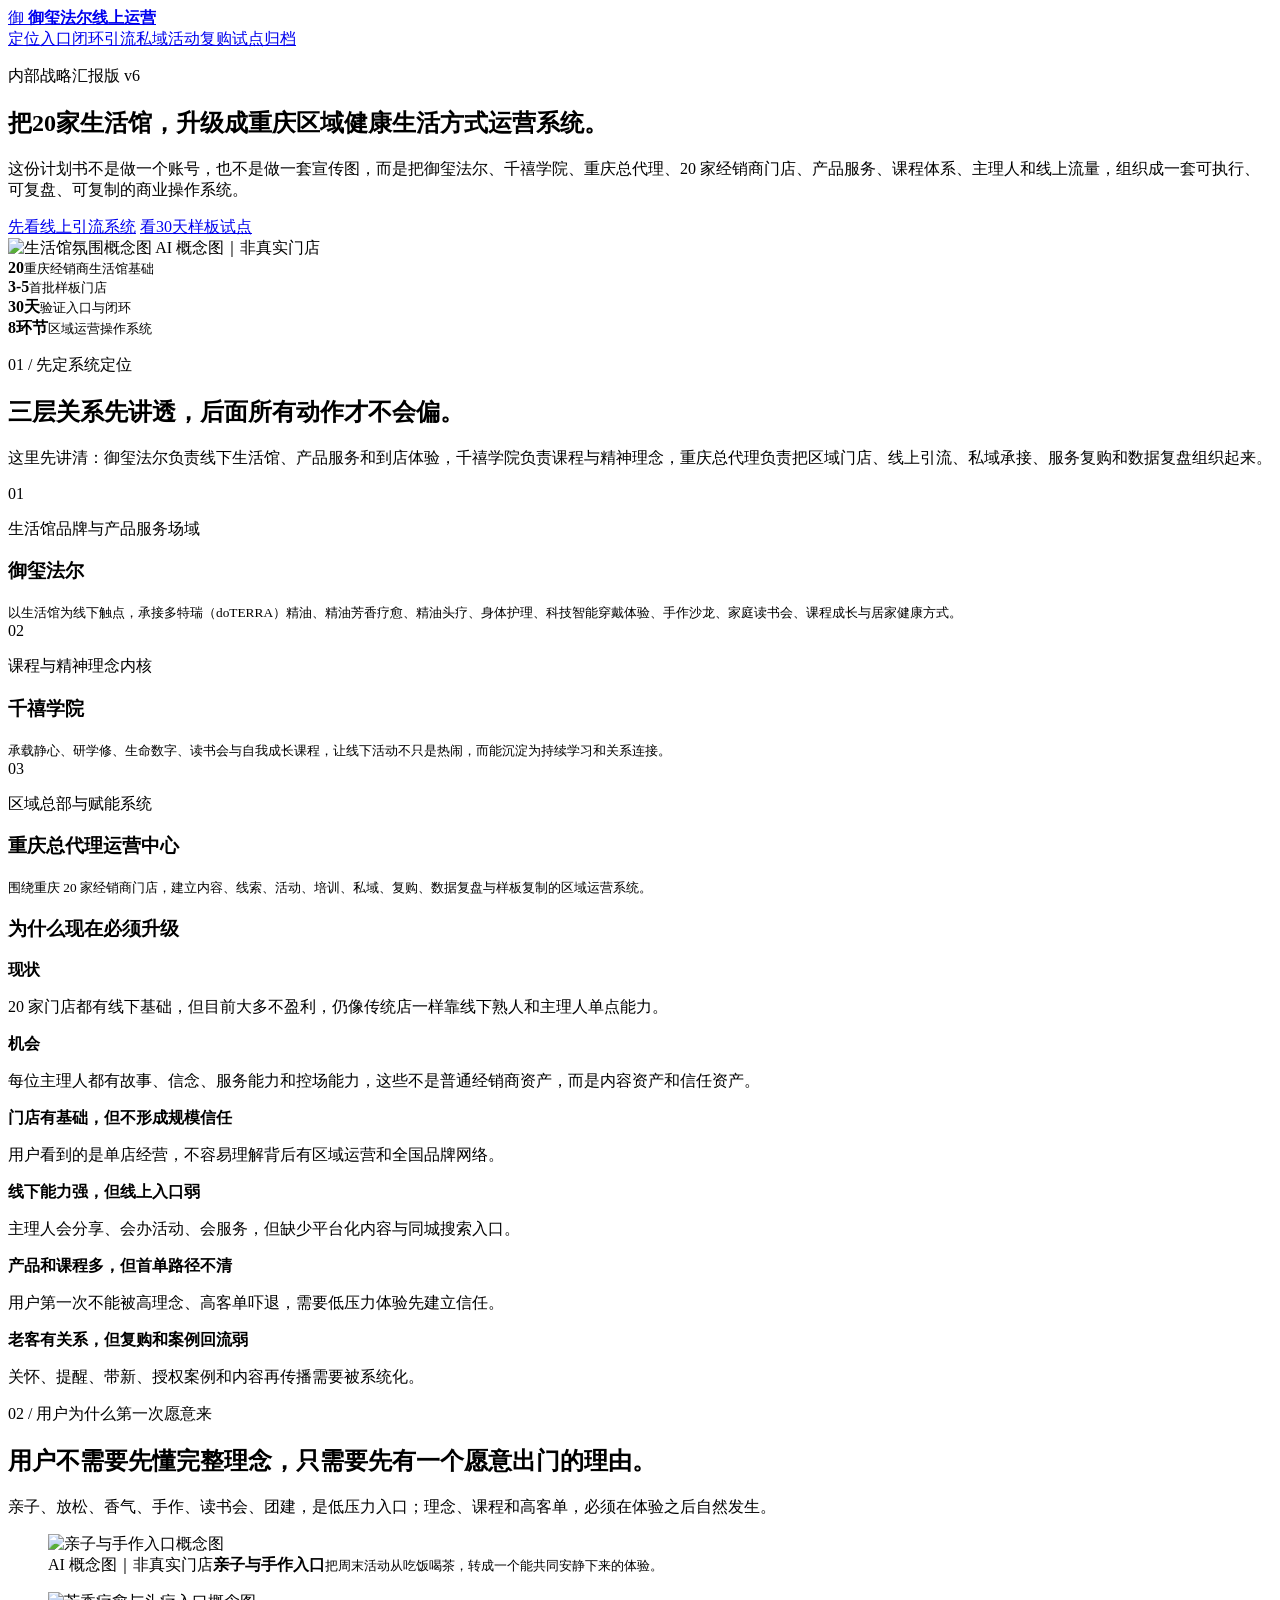
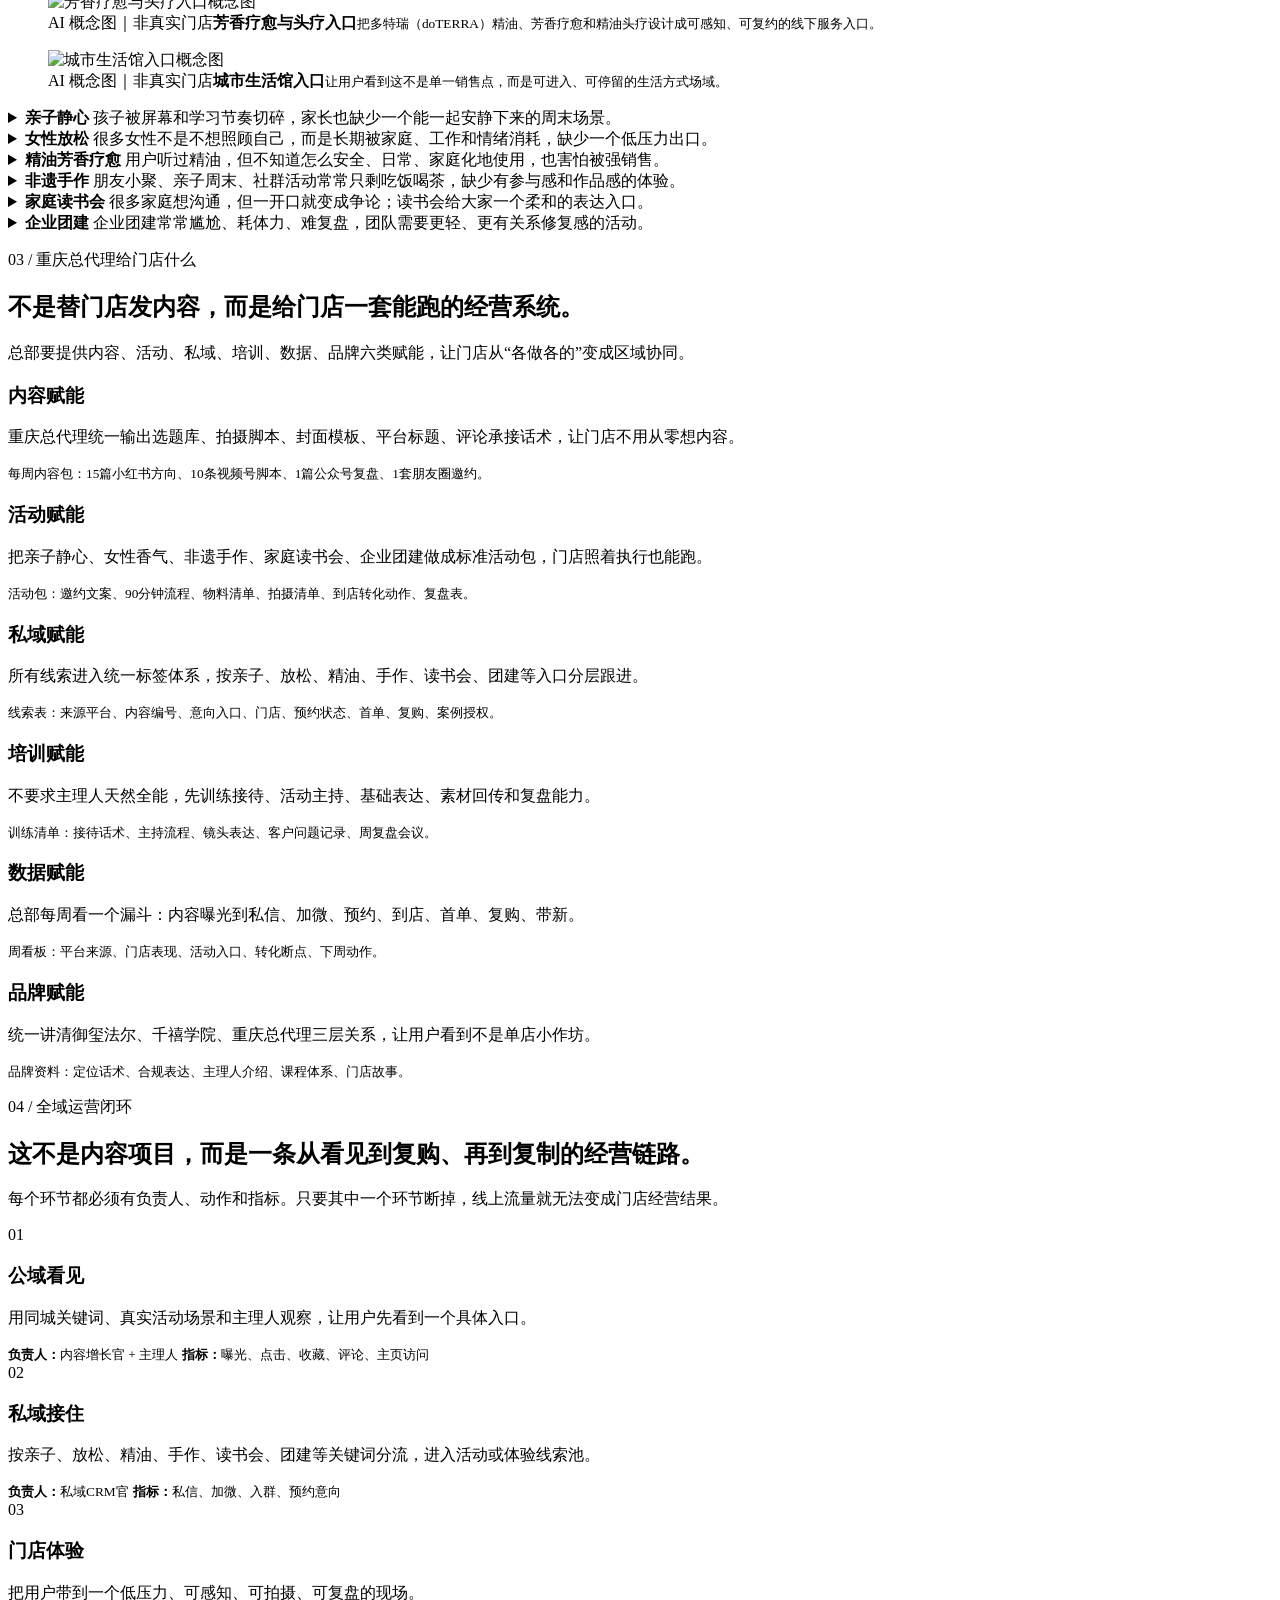
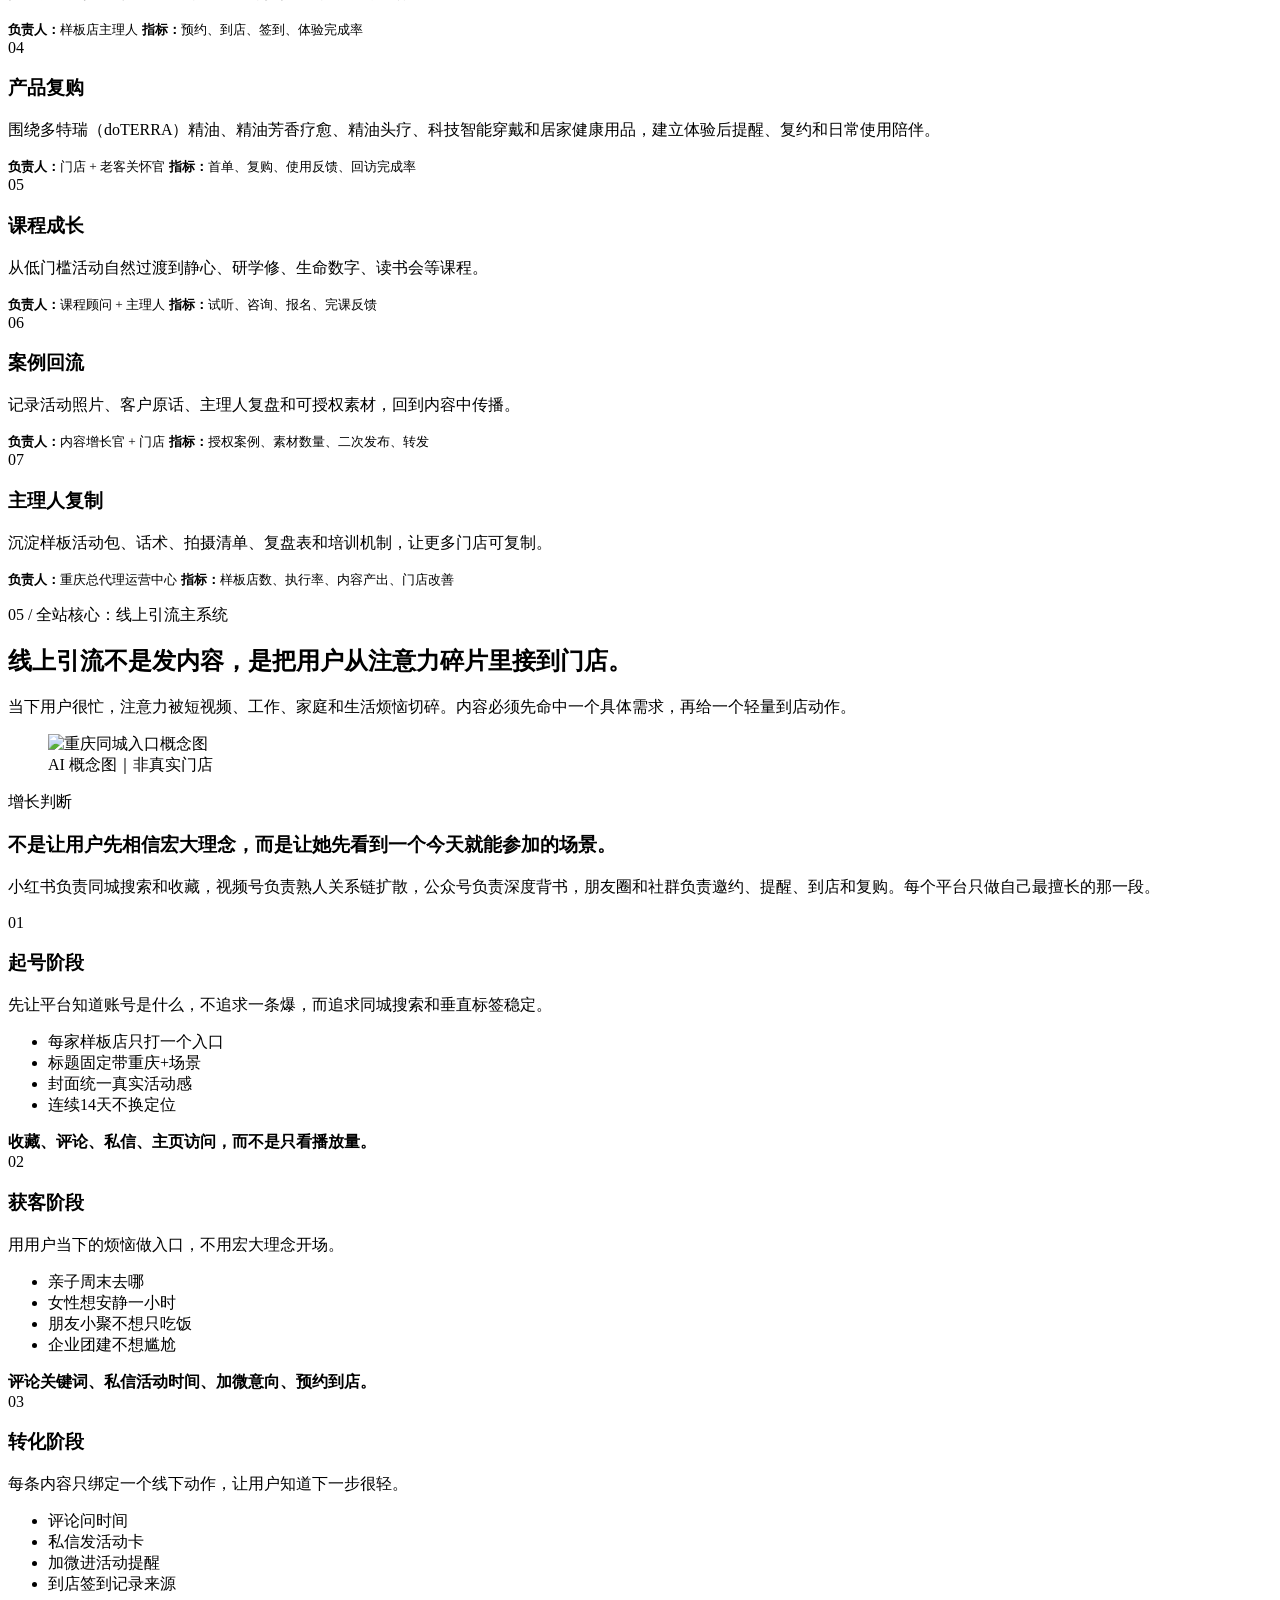
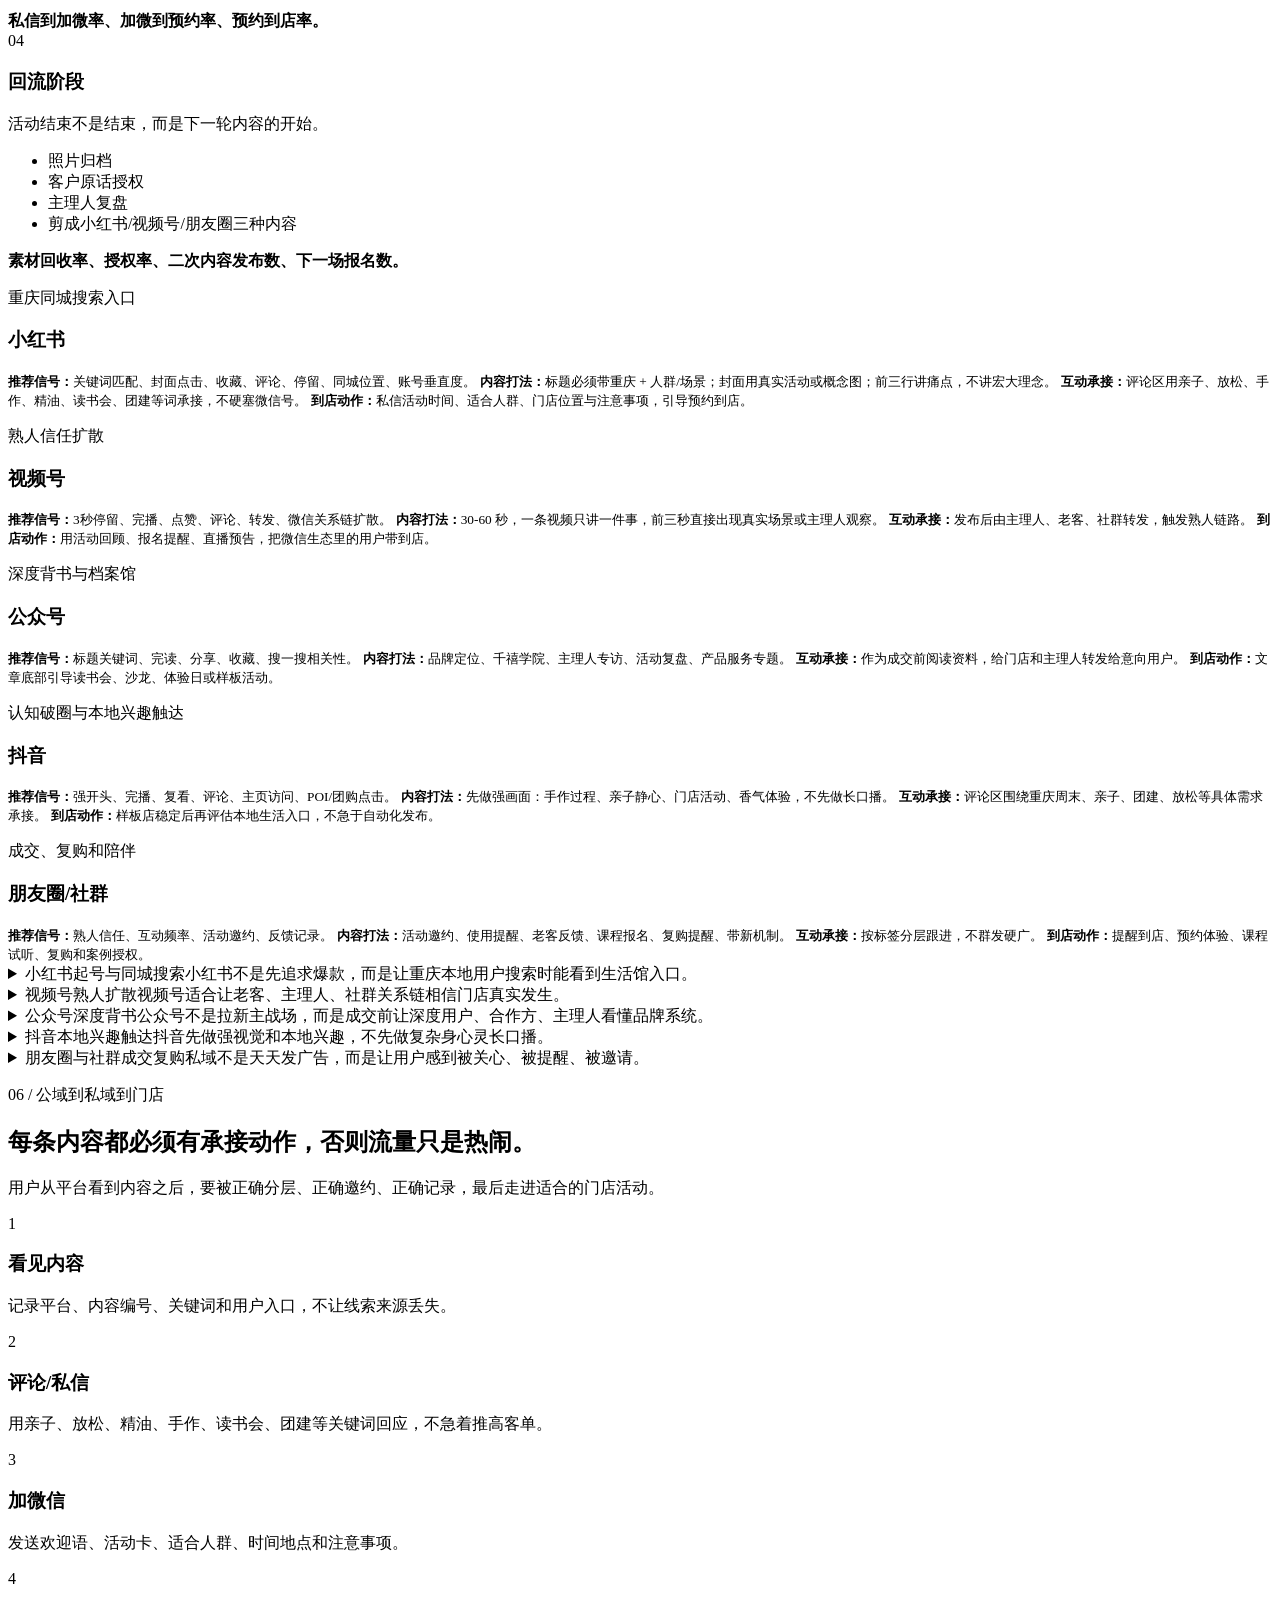
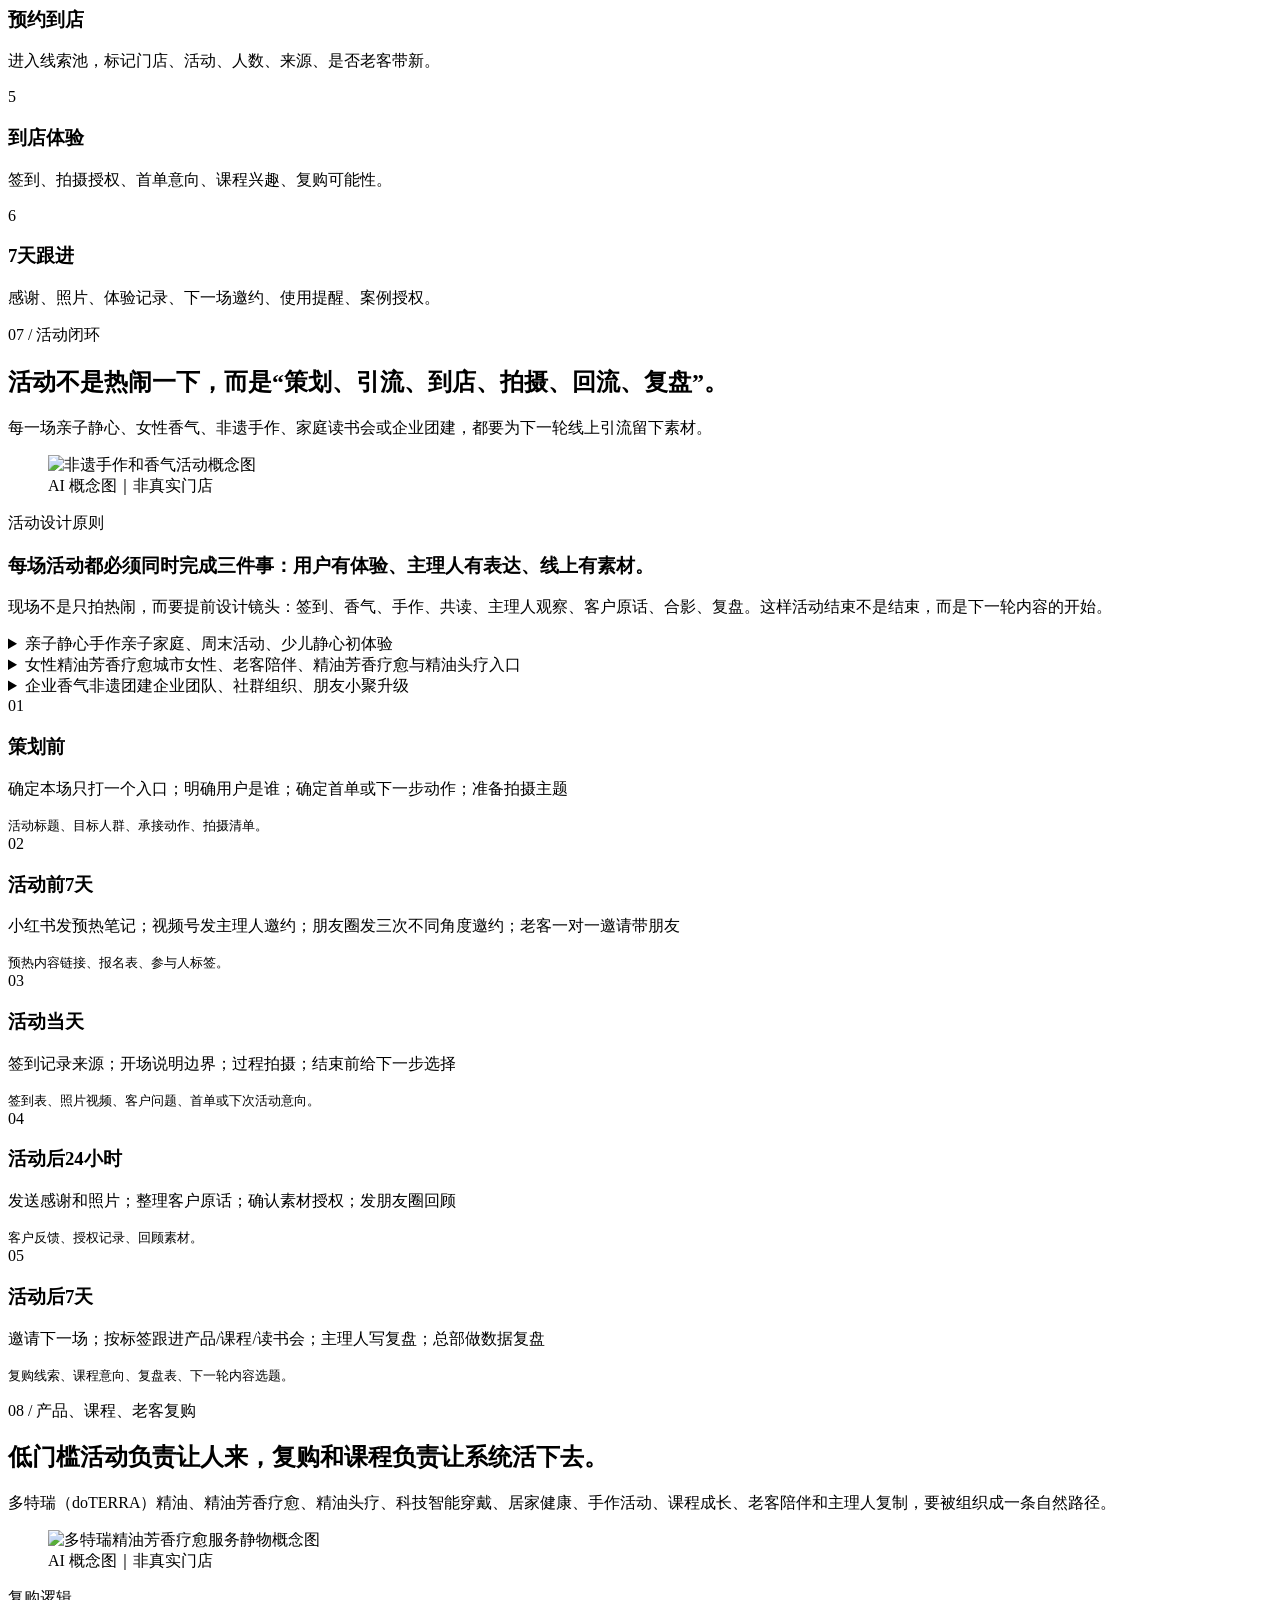
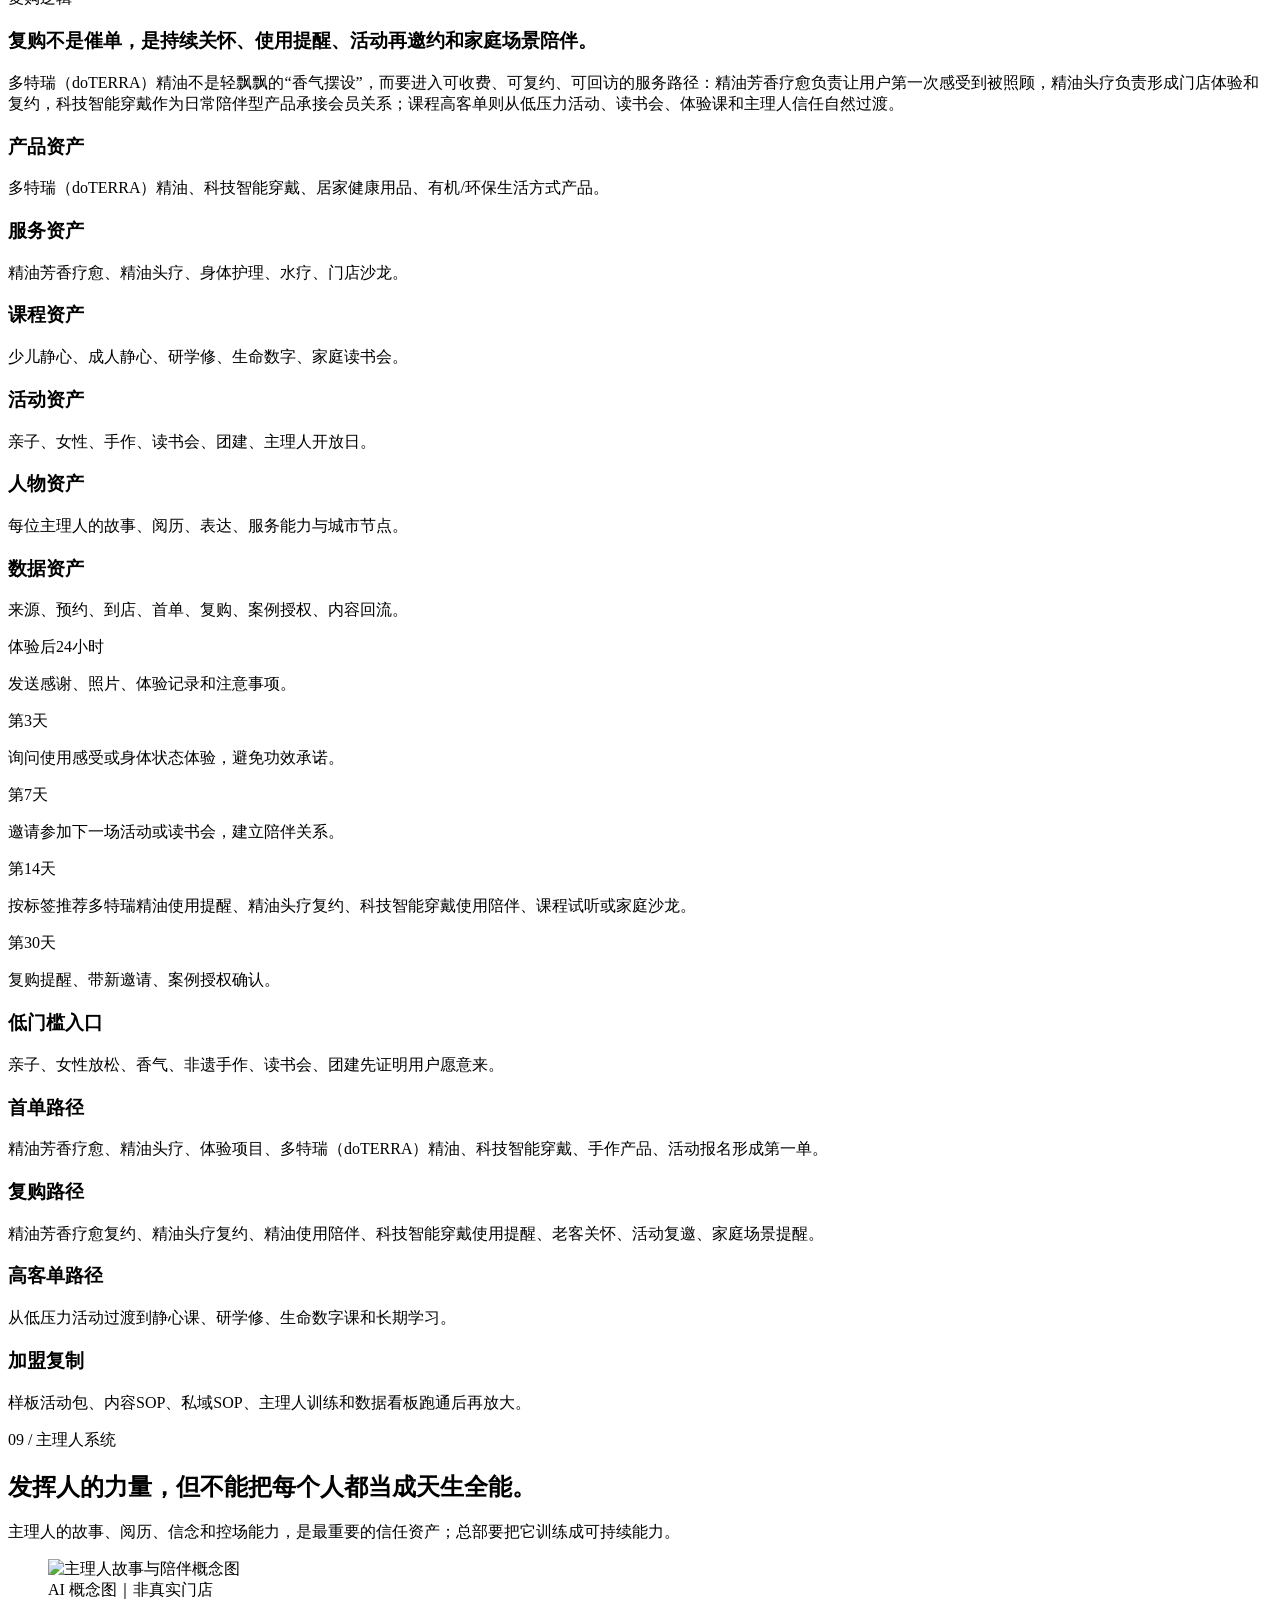
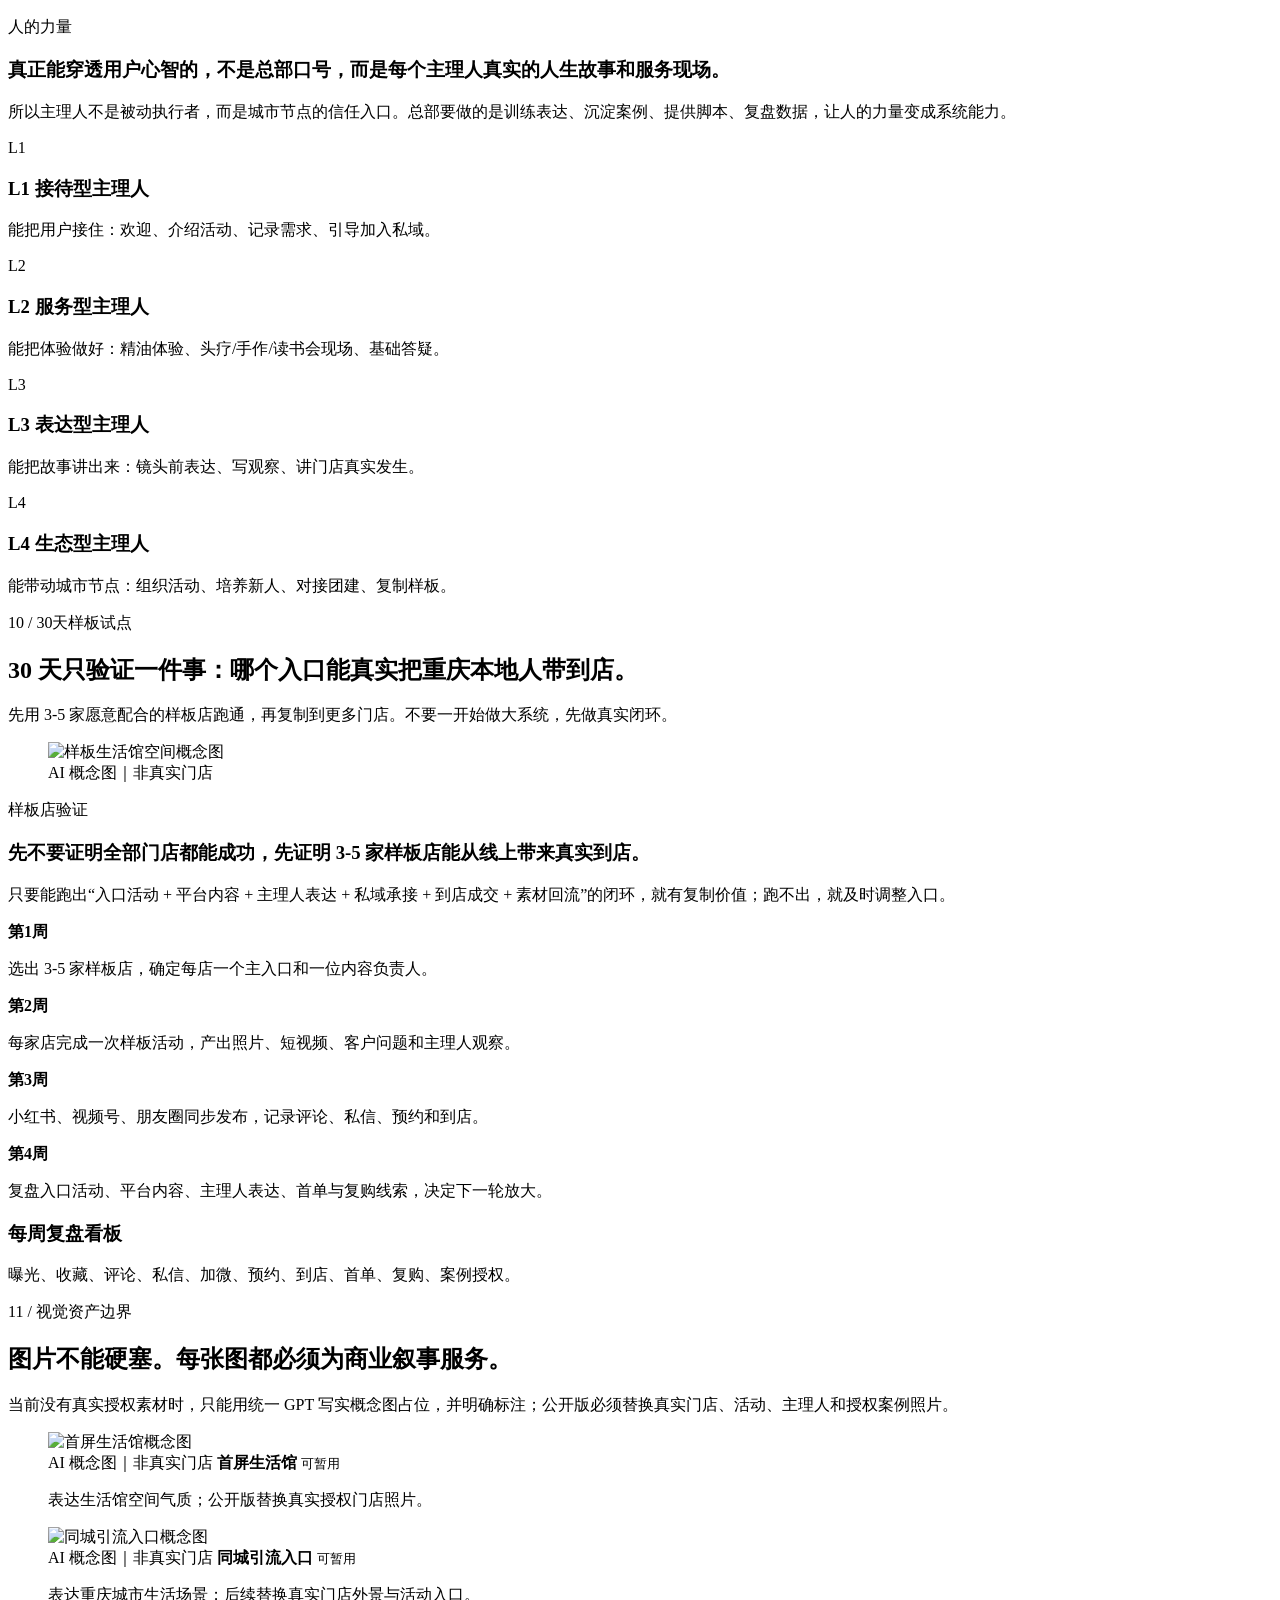
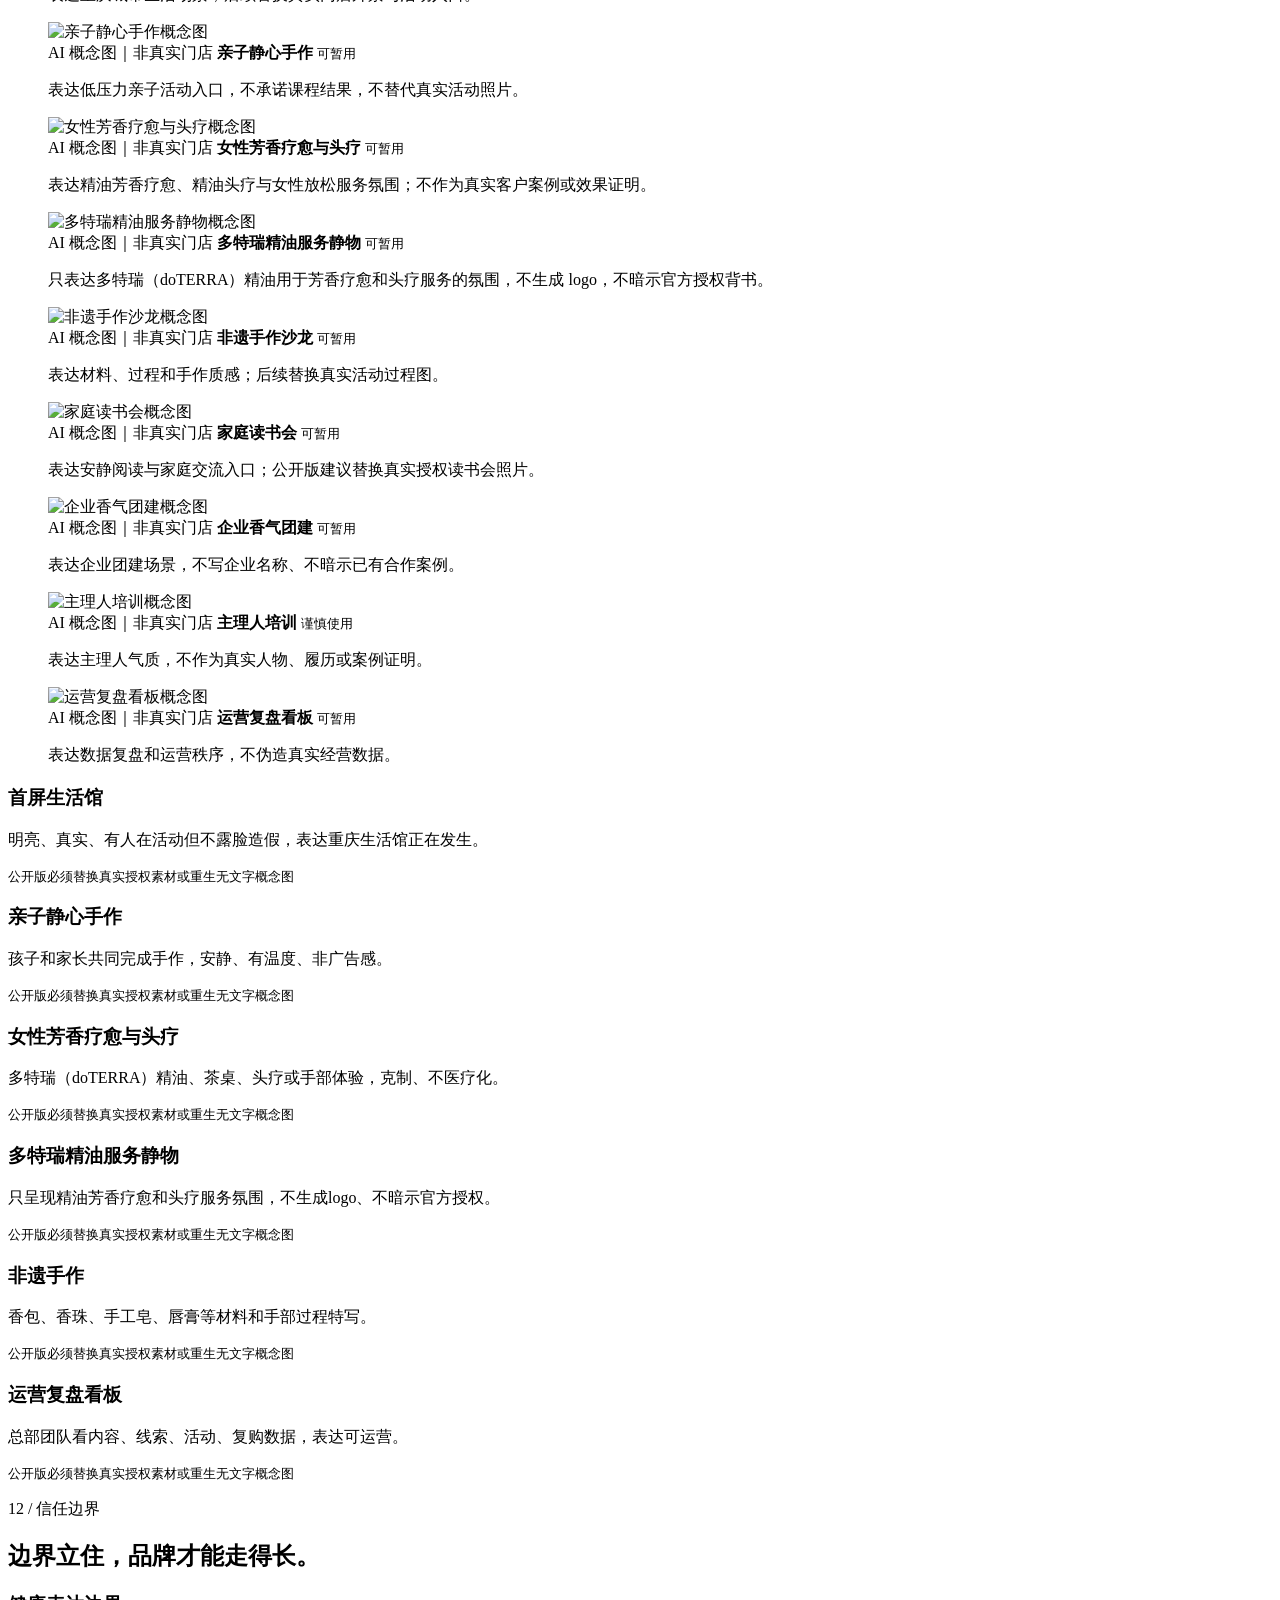
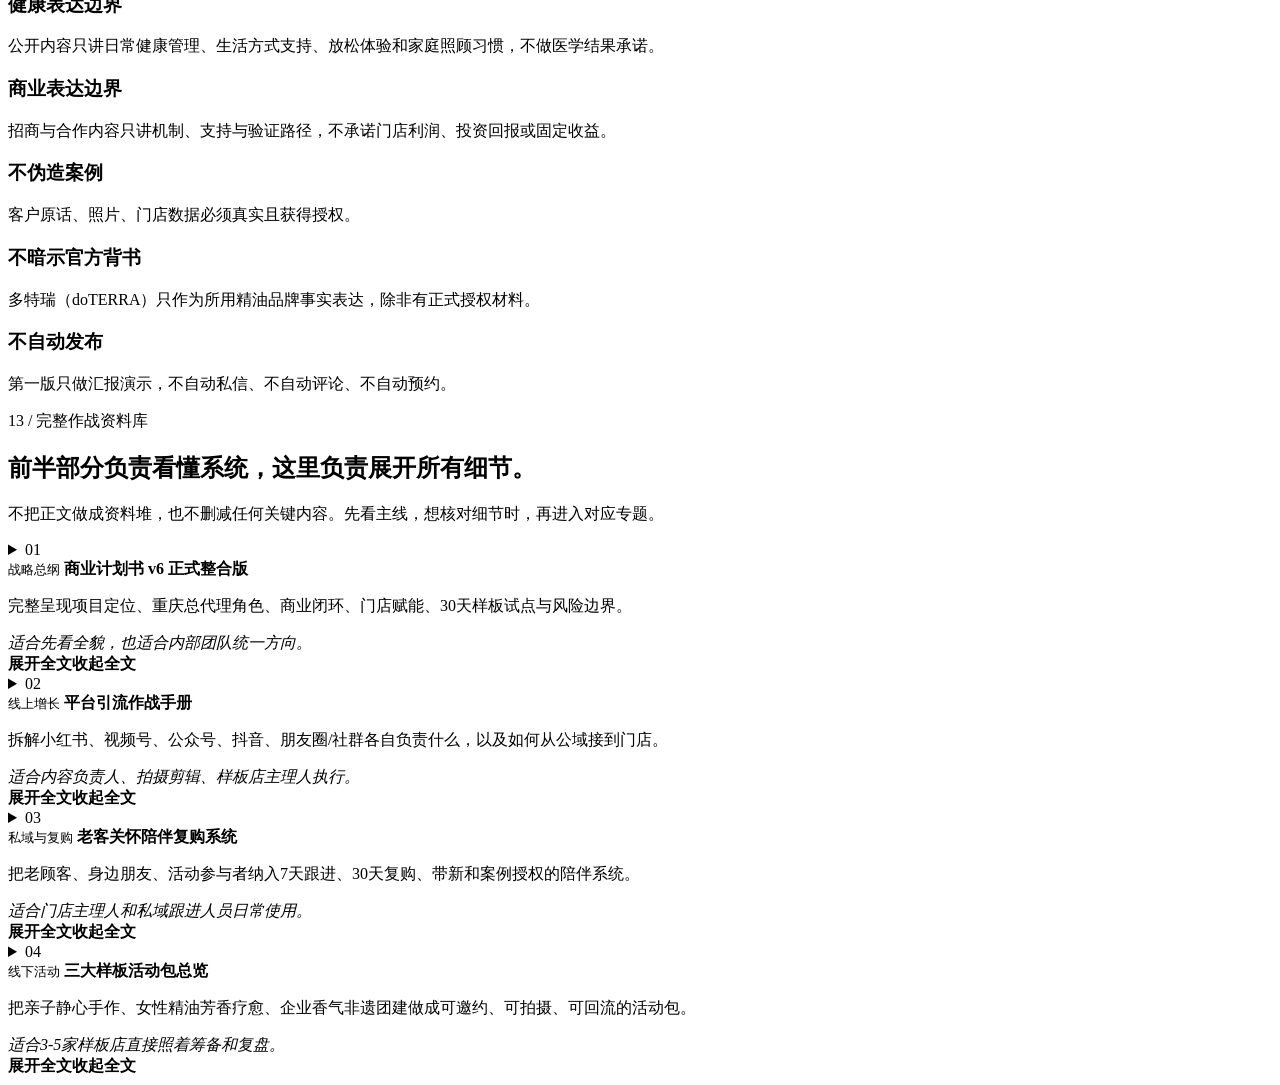
==== index.html @ 84f2cb1f "Deploy yuxifae online ops site" ====
<!DOCTYPE html><html lang="zh-CN"> <head><meta charset="utf-8"><meta name="viewport" content="width=device-width, initial-scale=1"><title>御玺法尔线上运营｜网站式商业计划书 v6</title><meta name="description" content="御玺法尔线上运营网站式商业计划书 v6：重庆总代理门店赋能、线上引流、私域承接、门店体验、服务复购与30天样板试点。"><link rel="stylesheet" href="/yuxifae-online-ops-site/_astro/index.DEq4OE5S.css"></head> <body class="v6"> <header class="v6-nav"> <a class="v6-logo" href="#top"> <span>御</span> <strong>御玺法尔线上运营</strong> </a> <nav> <a href="#position">定位</a><a href="#entry">入口</a><a href="#loop">闭环</a><a href="#growth">引流</a><a href="#private">私域</a><a href="#activity">活动</a><a href="#repurchase">复购</a><a href="#pilot">试点</a><a href="#archive">归档</a> </nav> </header> <main id="top"> <section class="v6-hero"> <div class="v6-hero-copy"> <p class="v6-kicker">内部战略汇报版 v6</p> <h1>把20家生活馆，升级成重庆区域健康生活方式运营系统。</h1> <p>
这份计划书不是做一个账号，也不是做一套宣传图，而是把御玺法尔、千禧学院、重庆总代理、20 家经销商门店、产品服务、课程体系、主理人和线上流量，组织成一套可执行、可复盘、可复制的商业操作系统。
</p> <div class="v6-actions"> <a href="#growth">先看线上引流系统</a> <a href="#pilot">看30天样板试点</a> </div> </div> <aside class="v6-hero-visual" aria-label="视觉资产位"> <div class="v6-image-stage"> <img src="/yuxifae-online-ops-site/assets/generated-v7/01-hero-lifehouse.png" alt="生活馆氛围概念图"> <span>AI 概念图｜非真实门店</span> </div> <div class="v6-stats"> <div><strong>20</strong><small>重庆经销商生活馆基础</small></div><div><strong>3-5</strong><small>首批样板门店</small></div><div><strong>30天</strong><small>验证入口与闭环</small></div><div><strong>8环节</strong><small>区域运营操作系统</small></div> </div> </aside> </section> <section class="v6-section v6-system-map" id="position"> <div class="v6-section-head"> <p class="v6-kicker">01 / 先定系统定位</p> <h2>三层关系先讲透，后面所有动作才不会偏。</h2> <p>这里先讲清：御玺法尔负责线下生活馆、产品服务和到店体验，千禧学院负责课程与精神理念，重庆总代理负责把区域门店、线上引流、私域承接、服务复购和数据复盘组织起来。</p> </div> <div class="v6-layer-row"> <article> <span>01</span> <p>生活馆品牌与产品服务场域</p> <h3>御玺法尔</h3> <small>以生活馆为线下触点，承接多特瑞（doTERRA）精油、精油芳香疗愈、精油头疗、身体护理、科技智能穿戴体验、手作沙龙、家庭读书会、课程成长与居家健康方式。</small> </article><article> <span>02</span> <p>课程与精神理念内核</p> <h3>千禧学院</h3> <small>承载静心、研学修、生命数字、读书会与自我成长课程，让线下活动不只是热闹，而能沉淀为持续学习和关系连接。</small> </article><article> <span>03</span> <p>区域总部与赋能系统</p> <h3>重庆总代理运营中心</h3> <small>围绕重庆 20 家经销商门店，建立内容、线索、活动、培训、私域、复购、数据复盘与样板复制的区域运营系统。</small> </article> </div> <div class="v6-problem-grid"> <h3>为什么现在必须升级</h3> <article><strong>现状</strong><p>20 家门店都有线下基础，但目前大多不盈利，仍像传统店一样靠线下熟人和主理人单点能力。</p></article><article><strong>机会</strong><p>每位主理人都有故事、信念、服务能力和控场能力，这些不是普通经销商资产，而是内容资产和信任资产。</p></article> <article><strong>门店有基础，但不形成规模信任</strong><p>用户看到的是单店经营，不容易理解背后有区域运营和全国品牌网络。</p></article><article><strong>线下能力强，但线上入口弱</strong><p>主理人会分享、会办活动、会服务，但缺少平台化内容与同城搜索入口。</p></article><article><strong>产品和课程多，但首单路径不清</strong><p>用户第一次不能被高理念、高客单吓退，需要低压力体验先建立信任。</p></article><article><strong>老客有关系，但复购和案例回流弱</strong><p>关怀、提醒、带新、授权案例和内容再传播需要被系统化。</p></article> </div> </section> <section class="v6-section" id="entry"> <div class="v6-section-head"> <p class="v6-kicker">02 / 用户为什么第一次愿意来</p> <h2>用户不需要先懂完整理念，只需要先有一个愿意出门的理由。</h2> <p>亲子、放松、香气、手作、读书会、团建，是低压力入口；理念、课程和高客单，必须在体验之后自然发生。</p> </div> <div class="v6-visual-strip"> <figure class="v6-concept-card"> <img src="/yuxifae-online-ops-site/assets/generated-v7/03-parent-handwork.png" alt="亲子与手作入口概念图"> <figcaption><span>AI 概念图｜非真实门店</span><strong>亲子与手作入口</strong><small>把周末活动从吃饭喝茶，转成一个能共同安静下来的体验。</small></figcaption> </figure><figure class="v6-concept-card"> <img src="/yuxifae-online-ops-site/assets/generated-v7/04-women-aroma.png" alt="芳香疗愈与头疗入口概念图"> <figcaption><span>AI 概念图｜非真实门店</span><strong>芳香疗愈与头疗入口</strong><small>把多特瑞（doTERRA）精油、芳香疗愈和精油头疗设计成可感知、可复约的线下服务入口。</small></figcaption> </figure><figure class="v6-concept-card"> <img src="/yuxifae-online-ops-site/assets/generated-v7/01-hero-lifehouse.png" alt="城市生活馆入口概念图"> <figcaption><span>AI 概念图｜非真实门店</span><strong>城市生活馆入口</strong><small>让用户看到这不是单一销售点，而是可进入、可停留的生活方式场域。</small></figcaption> </figure> </div> <div class="v6-entry-list"> <details> <summary> <strong>亲子静心</strong> <span>孩子被屏幕和学习节奏切碎，家长也缺少一个能一起安静下来的周末场景。</span> </summary> <div> <p><b>第一次来做什么：</b>90 分钟亲子静心手作或少儿静心体验，不强调理念，先让孩子和家长共同完成一个作品。</p> <p><b>现场体验：</b>静心引导、手作过程、亲子观察、香气氛围、轻分享。</p> <p><b>私域承接：</b>发活动照片、孩子作品记录、下一次亲子活动预告，邀请进入家庭成长小群。</p> <p><b>内容回流：</b>亲子手作过程、孩子安静瞬间、家长一句反馈、主理人的观察。</p> </div> </details><details> <summary> <strong>女性放松</strong> <span>很多女性不是不想照顾自己，而是长期被家庭、工作和情绪消耗，缺少一个低压力出口。</span> </summary> <div> <p><b>第一次来做什么：</b>女性精油芳香疗愈小聚、精油头疗体验、安静下午茶或轻读书。</p> <p><b>现场体验：</b>多特瑞（doTERRA）精油闻香、精油芳香疗愈流程、头部/肩颈/手部放松体验、围坐分享，主理人不说教，只抓一个真实观察。</p> <p><b>私域承接：</b>按睡眠、压力、家庭关系、身体疲劳等意向分层，安排下一次体验或课程试听。</p> <p><b>内容回流：</b>一小时给自己的时间、主理人陪伴感、真实场景回顾。</p> </div> </details><details> <summary> <strong>精油芳香疗愈</strong> <span>用户听过精油，但不知道怎么安全、日常、家庭化地使用，也害怕被强销售。</span> </summary> <div> <p><b>第一次来做什么：</b>多特瑞（doTERRA）精油芳香疗愈体验、精油头疗、家庭香气使用沙龙或精油日常使用小课。</p> <p><b>现场体验：</b>闻香、使用边界说明、精油芳香疗愈体验流程、头疗服务体验、家庭日常使用笔记。</p> <p><b>私域承接：</b>发使用提醒、注意事项、体验记录，不做医疗化承诺。</p> <p><b>内容回流：</b>精油服务静物、头疗服务动作、家庭使用场景、主理人讲一个安全使用小常识。</p> </div> </details><details> <summary> <strong>非遗手作</strong> <span>朋友小聚、亲子周末、社群活动常常只剩吃饭喝茶，缺少有参与感和作品感的体验。</span> </summary> <div> <p><b>第一次来做什么：</b>香包、香珠、手工皂、唇膏、香氛皂、传统文化手作。</p> <p><b>现场体验：</b>材料介绍、制作过程、作品留念、低门槛分享。</p> <p><b>私域承接：</b>作品照片、下次活动预告、团建/亲友会定制咨询。</p> <p><b>内容回流：</b>手作过程特写、成品陈列、参与者笑脸、活动复盘。</p> </div> </details><details> <summary> <strong>家庭读书会</strong> <span>很多家庭想沟通，但一开口就变成争论；读书会给大家一个柔和的表达入口。</span> </summary> <div> <p><b>第一次来做什么：</b>家庭觉醒读书会、阿里读书会、抄经或主题共读。</p> <p><b>现场体验：</b>一段阅读、一句书写、一轮分享，不做评判。</p> <p><b>私域承接：</b>发本次金句、下次主题、家庭练习小任务。</p> <p><b>内容回流：</b>书桌、手写、围坐阅读、主理人的一句总结。</p> </div> </details><details> <summary> <strong>企业团建</strong> <span>企业团建常常尴尬、耗体力、难复盘，团队需要更轻、更有关系修复感的活动。</span> </summary> <div> <p><b>第一次来做什么：</b>香气非遗团建、静心手作、团队读书会、主理人带领的轻工作坊。</p> <p><b>现场体验：</b>破冰、香气/手作体验、团队共创、轻复盘。</p> <p><b>私域承接：</b>企业回访、团建照片、下一次员工关怀方案。</p> <p><b>内容回流：</b>团队活动场景、作品墙、轻松交流、无酒局团建的新选择。</p> </div> </details> </div> </section> <section class="v6-section v6-dark" id="enablement"> <div class="v6-section-head"> <p class="v6-kicker">03 / 重庆总代理给门店什么</p> <h2>不是替门店发内容，而是给门店一套能跑的经营系统。</h2> <p>总部要提供内容、活动、私域、培训、数据、品牌六类赋能，让门店从“各做各的”变成区域协同。</p> </div> <div class="v6-enable-grid"> <article> <h3>内容赋能</h3> <p>重庆总代理统一输出选题库、拍摄脚本、封面模板、平台标题、评论承接话术，让门店不用从零想内容。</p> <small>每周内容包：15篇小红书方向、10条视频号脚本、1篇公众号复盘、1套朋友圈邀约。</small> </article><article> <h3>活动赋能</h3> <p>把亲子静心、女性香气、非遗手作、家庭读书会、企业团建做成标准活动包，门店照着执行也能跑。</p> <small>活动包：邀约文案、90分钟流程、物料清单、拍摄清单、到店转化动作、复盘表。</small> </article><article> <h3>私域赋能</h3> <p>所有线索进入统一标签体系，按亲子、放松、精油、手作、读书会、团建等入口分层跟进。</p> <small>线索表：来源平台、内容编号、意向入口、门店、预约状态、首单、复购、案例授权。</small> </article><article> <h3>培训赋能</h3> <p>不要求主理人天然全能，先训练接待、活动主持、基础表达、素材回传和复盘能力。</p> <small>训练清单：接待话术、主持流程、镜头表达、客户问题记录、周复盘会议。</small> </article><article> <h3>数据赋能</h3> <p>总部每周看一个漏斗：内容曝光到私信、加微、预约、到店、首单、复购、带新。</p> <small>周看板：平台来源、门店表现、活动入口、转化断点、下周动作。</small> </article><article> <h3>品牌赋能</h3> <p>统一讲清御玺法尔、千禧学院、重庆总代理三层关系，让用户看到不是单店小作坊。</p> <small>品牌资料：定位话术、合规表达、主理人介绍、课程体系、门店故事。</small> </article> </div> </section> <section class="v6-section" id="loop"> <div class="v6-section-head"> <p class="v6-kicker">04 / 全域运营闭环</p> <h2>这不是内容项目，而是一条从看见到复购、再到复制的经营链路。</h2> <p>每个环节都必须有负责人、动作和指标。只要其中一个环节断掉，线上流量就无法变成门店经营结果。</p> </div> <div class="v6-loop-timeline"> <article> <span>01</span> <h3>公域看见</h3> <p>用同城关键词、真实活动场景和主理人观察，让用户先看到一个具体入口。</p> <small><b>负责人：</b>内容增长官 + 主理人</small> <small><b>指标：</b>曝光、点击、收藏、评论、主页访问</small> </article><article> <span>02</span> <h3>私域接住</h3> <p>按亲子、放松、精油、手作、读书会、团建等关键词分流，进入活动或体验线索池。</p> <small><b>负责人：</b>私域CRM官</small> <small><b>指标：</b>私信、加微、入群、预约意向</small> </article><article> <span>03</span> <h3>门店体验</h3> <p>把用户带到一个低压力、可感知、可拍摄、可复盘的现场。</p> <small><b>负责人：</b>样板店主理人</small> <small><b>指标：</b>预约、到店、签到、体验完成率</small> </article><article> <span>04</span> <h3>产品复购</h3> <p>围绕多特瑞（doTERRA）精油、精油芳香疗愈、精油头疗、科技智能穿戴和居家健康用品，建立体验后提醒、复约和日常使用陪伴。</p> <small><b>负责人：</b>门店 + 老客关怀官</small> <small><b>指标：</b>首单、复购、使用反馈、回访完成率</small> </article><article> <span>05</span> <h3>课程成长</h3> <p>从低门槛活动自然过渡到静心、研学修、生命数字、读书会等课程。</p> <small><b>负责人：</b>课程顾问 + 主理人</small> <small><b>指标：</b>试听、咨询、报名、完课反馈</small> </article><article> <span>06</span> <h3>案例回流</h3> <p>记录活动照片、客户原话、主理人复盘和可授权素材，回到内容中传播。</p> <small><b>负责人：</b>内容增长官 + 门店</small> <small><b>指标：</b>授权案例、素材数量、二次发布、转发</small> </article><article> <span>07</span> <h3>主理人复制</h3> <p>沉淀样板活动包、话术、拍摄清单、复盘表和培训机制，让更多门店可复制。</p> <small><b>负责人：</b>重庆总代理运营中心</small> <small><b>指标：</b>样板店数、执行率、内容产出、门店改善</small> </article> </div> </section> <section class="v6-section v6-growth" id="growth"> <div class="v6-section-head"> <p class="v6-kicker">05 / 全站核心：线上引流主系统</p> <h2>线上引流不是发内容，是把用户从注意力碎片里接到门店。</h2> <p>当下用户很忙，注意力被短视频、工作、家庭和生活烦恼切碎。内容必须先命中一个具体需求，再给一个轻量到店动作。</p> </div> <div class="v6-feature-panel"> <figure class="v6-wide-image"> <img src="/yuxifae-online-ops-site/assets/generated-v7/02-city-entry.png" alt="重庆同城入口概念图"> <figcaption>AI 概念图｜非真实门店</figcaption> </figure> <div> <p class="v6-kicker">增长判断</p> <h3>不是让用户先相信宏大理念，而是让她先看到一个今天就能参加的场景。</h3> <p>小红书负责同城搜索和收藏，视频号负责熟人关系链扩散，公众号负责深度背书，朋友圈和社群负责邀约、提醒、到店和复购。每个平台只做自己最擅长的那一段。</p> </div> </div> <div class="v6-growth-flow"> <article> <span>01</span> <h3>起号阶段</h3> <p>先让平台知道账号是什么，不追求一条爆，而追求同城搜索和垂直标签稳定。</p> <ul><li>每家样板店只打一个入口</li><li>标题固定带重庆+场景</li><li>封面统一真实活动感</li><li>连续14天不换定位</li></ul> <strong>收藏、评论、私信、主页访问，而不是只看播放量。</strong> </article><article> <span>02</span> <h3>获客阶段</h3> <p>用用户当下的烦恼做入口，不用宏大理念开场。</p> <ul><li>亲子周末去哪</li><li>女性想安静一小时</li><li>朋友小聚不想只吃饭</li><li>企业团建不想尴尬</li></ul> <strong>评论关键词、私信活动时间、加微意向、预约到店。</strong> </article><article> <span>03</span> <h3>转化阶段</h3> <p>每条内容只绑定一个线下动作，让用户知道下一步很轻。</p> <ul><li>评论问时间</li><li>私信发活动卡</li><li>加微进活动提醒</li><li>到店签到记录来源</li></ul> <strong>私信到加微率、加微到预约率、预约到店率。</strong> </article><article> <span>04</span> <h3>回流阶段</h3> <p>活动结束不是结束，而是下一轮内容的开始。</p> <ul><li>照片归档</li><li>客户原话授权</li><li>主理人复盘</li><li>剪成小红书/视频号/朋友圈三种内容</li></ul> <strong>素材回收率、授权率、二次内容发布数、下一场报名数。</strong> </article> </div> <div class="v6-platform-matrix"> <article> <p>重庆同城搜索入口</p> <h3>小红书</h3> <small><b>推荐信号：</b>关键词匹配、封面点击、收藏、评论、停留、同城位置、账号垂直度。</small> <small><b>内容打法：</b>标题必须带重庆 + 人群/场景；封面用真实活动或概念图；前三行讲痛点，不讲宏大理念。</small> <small><b>互动承接：</b>评论区用亲子、放松、手作、精油、读书会、团建等词承接，不硬塞微信号。</small> <small><b>到店动作：</b>私信活动时间、适合人群、门店位置与注意事项，引导预约到店。</small> </article><article> <p>熟人信任扩散</p> <h3>视频号</h3> <small><b>推荐信号：</b>3秒停留、完播、点赞、评论、转发、微信关系链扩散。</small> <small><b>内容打法：</b>30-60 秒，一条视频只讲一件事，前三秒直接出现真实场景或主理人观察。</small> <small><b>互动承接：</b>发布后由主理人、老客、社群转发，触发熟人链路。</small> <small><b>到店动作：</b>用活动回顾、报名提醒、直播预告，把微信生态里的用户带到店。</small> </article><article> <p>深度背书与档案馆</p> <h3>公众号</h3> <small><b>推荐信号：</b>标题关键词、完读、分享、收藏、搜一搜相关性。</small> <small><b>内容打法：</b>品牌定位、千禧学院、主理人专访、活动复盘、产品服务专题。</small> <small><b>互动承接：</b>作为成交前阅读资料，给门店和主理人转发给意向用户。</small> <small><b>到店动作：</b>文章底部引导读书会、沙龙、体验日或样板活动。</small> </article><article> <p>认知破圈与本地兴趣触达</p> <h3>抖音</h3> <small><b>推荐信号：</b>强开头、完播、复看、评论、主页访问、POI/团购点击。</small> <small><b>内容打法：</b>先做强画面：手作过程、亲子静心、门店活动、香气体验，不先做长口播。</small> <small><b>互动承接：</b>评论区围绕重庆周末、亲子、团建、放松等具体需求承接。</small> <small><b>到店动作：</b>样板店稳定后再评估本地生活入口，不急于自动化发布。</small> </article><article> <p>成交、复购和陪伴</p> <h3>朋友圈/社群</h3> <small><b>推荐信号：</b>熟人信任、互动频率、活动邀约、反馈记录。</small> <small><b>内容打法：</b>活动邀约、使用提醒、老客反馈、课程报名、复购提醒、带新机制。</small> <small><b>互动承接：</b>按标签分层跟进，不群发硬广。</small> <small><b>到店动作：</b>提醒到店、预约体验、课程试听、复购和案例授权。</small> </article> </div> <div class="v6-platform-deep"> <details> <summary>小红书起号与同城搜索<span>小红书不是先追求爆款，而是让重庆本地用户搜索时能看到生活馆入口。</span></summary> <div> <p><b>起号动作：</b>账号前 14 天只围绕一个门店入口发；标题固定重庆 + 人群 + 场景；封面统一真实活动感；每篇只给一个线下动作</p> <p><b>推荐信号：</b>关键词匹配、封面点击率、收藏与评论、同城位置、停留时间</p> <p><b>承接方式：</b>评论区用“亲子/放松/手作/精油/读书会/团建”承接，私信只发活动卡、时间、适合人群和门店位置。</p> <p><b>数据记录：</b>记录标题关键词、收藏、评论、私信、加微、预约、到店。</p> </div> </details><details> <summary>视频号熟人扩散<span>视频号适合让老客、主理人、社群关系链相信门店真实发生。</span></summary> <div> <p><b>起号动作：</b>每条 30-60 秒；前三秒给真实现场；主理人只讲一个观察；发布后让老客和社群转发</p> <p><b>推荐信号：</b>3秒停留、完播率、点赞评论、转发、朋友关系链</p> <p><b>承接方式：</b>视频结尾不硬卖，只引导“想参加下一场可以留言关键词”，再由私域发送活动信息。</p> <p><b>数据记录：</b>记录转发人、评论关键词、老客带新、活动报名来源。</p> </div> </details><details> <summary>公众号深度背书<span>公众号不是拉新主战场，而是成交前让深度用户、合作方、主理人看懂品牌系统。</span></summary> <div> <p><b>起号动作：</b>每周一篇深度文章；一篇只讲一个主题；用主理人和活动复盘承接理念；文章底部给到下一个活动入口</p> <p><b>推荐信号：</b>标题关键词、完读率、收藏、分享、搜一搜相关性</p> <p><b>承接方式：</b>门店把公众号文章发给意向客户，用来解释御玺法尔、千禧学院、课程和活动体系。</p> <p><b>数据记录：</b>记录转发门店、文章阅读、咨询来源、到店前阅读情况。</p> </div> </details><details> <summary>抖音本地兴趣触达<span>抖音先做强视觉和本地兴趣，不先做复杂身心灵长口播。</span></summary> <div> <p><b>起号动作：</b>手作过程、亲子静心、香气体验、活动热闹感；开头必须有动作和场景；不讲玄，不讲疗效；样板店稳定后再测本地生活</p> <p><b>推荐信号：</b>强开头、完播、复看、评论、主页访问</p> <p><b>承接方式：</b>评论围绕重庆周末、亲子、团建、放松等需求承接，再进入私域预约。</p> <p><b>数据记录：</b>记录播放、主页访问、评论需求、私信、预约。</p> </div> </details><details> <summary>朋友圈与社群成交复购<span>私域不是天天发广告，而是让用户感到被关心、被提醒、被邀请。</span></summary> <div> <p><b>起号动作：</b>活动前邀约；活动中发现场；活动后发照片和感谢；第3/7/14/30天跟进</p> <p><b>推荐信号：</b>熟人信任、互动频率、真实反馈、持续陪伴</p> <p><b>承接方式：</b>按标签发不同内容：亲子看活动，女性看放松，精油看使用提醒，课程用户看试听和读书会。</p> <p><b>数据记录：</b>记录标签、互动、复购、带新、案例授权。</p> </div> </details> </div> </section> <section class="v6-section" id="private"> <div class="v6-section-head"> <p class="v6-kicker">06 / 公域到私域到门店</p> <h2>每条内容都必须有承接动作，否则流量只是热闹。</h2> <p>用户从平台看到内容之后，要被正确分层、正确邀约、正确记录，最后走进适合的门店活动。</p> </div> <div class="v6-funnel"> <article> <span>1</span> <h3>看见内容</h3> <p>记录平台、内容编号、关键词和用户入口，不让线索来源丢失。</p> </article><article> <span>2</span> <h3>评论/私信</h3> <p>用亲子、放松、精油、手作、读书会、团建等关键词回应，不急着推高客单。</p> </article><article> <span>3</span> <h3>加微信</h3> <p>发送欢迎语、活动卡、适合人群、时间地点和注意事项。</p> </article><article> <span>4</span> <h3>预约到店</h3> <p>进入线索池，标记门店、活动、人数、来源、是否老客带新。</p> </article><article> <span>5</span> <h3>到店体验</h3> <p>签到、拍摄授权、首单意向、课程兴趣、复购可能性。</p> </article><article> <span>6</span> <h3>7天跟进</h3> <p>感谢、照片、体验记录、下一场邀约、使用提醒、案例授权。</p> </article> </div> </section> <section class="v6-section" id="activity"> <div class="v6-section-head"> <p class="v6-kicker">07 / 活动闭环</p> <h2>活动不是热闹一下，而是“策划、引流、到店、拍摄、回流、复盘”。</h2> <p>每一场亲子静心、女性香气、非遗手作、家庭读书会或企业团建，都要为下一轮线上引流留下素材。</p> </div> <div class="v6-feature-panel v6-feature-panel--reverse"> <figure class="v6-wide-image"> <img src="/yuxifae-online-ops-site/assets/generated-v7/06-heritage-handwork.png" alt="非遗手作和香气活动概念图"> <figcaption>AI 概念图｜非真实门店</figcaption> </figure> <div> <p class="v6-kicker">活动设计原则</p> <h3>每场活动都必须同时完成三件事：用户有体验、主理人有表达、线上有素材。</h3> <p>现场不是只拍热闹，而要提前设计镜头：签到、香气、手作、共读、主理人观察、客户原话、合影、复盘。这样活动结束不是结束，而是下一轮内容的开始。</p> </div> </div> <div class="v6-two-col"> <div> <details> <summary>亲子静心手作<span>亲子家庭、周末活动、少儿静心初体验</span></summary> <div> <p><b>90分钟流程：</b>开场静心 8 分钟 / 香气或材料体验 12 分钟 / 手作 35 分钟 / 亲子观察 15 分钟 / 作品留念与预约下一场 20 分钟</p> <p><b>拍摄清单：</b>孩子专注、家长陪伴、作品细节、主理人引导、合影墙。</p> <p><b>线上回流：</b>小红书同城笔记 + 视频号活动回顾 + 朋友圈相册邀约。</p> </div> </details><details> <summary>女性精油芳香疗愈<span>城市女性、老客陪伴、精油芳香疗愈与精油头疗入口</span></summary> <div> <p><b>90分钟流程：</b>闻香破冰 / 多特瑞（doTERRA）精油生活场景说明 / 精油芳香疗愈体验 / 精油头疗/肩颈/手部放松体验 / 围坐分享 / 7天关怀提醒</p> <p><b>拍摄清单：</b>精油芳香疗愈流程、精油头疗服务动作、香气静物、围坐聊天、主理人一句观察。</p> <p><b>线上回流：</b>小红书搜索承接 + 视频号主理人故事 + 社群复购提醒。</p> </div> </details><details> <summary>企业香气非遗团建<span>企业团队、社群组织、朋友小聚升级</span></summary> <div> <p><b>90分钟流程：</b>团队破冰 / 香气/非遗文化引入 / 手作共创 / 团队表达 / 团建复盘与下次员工关怀方案</p> <p><b>拍摄清单：</b>团队共创、作品桌、轻松交流、活动结束合影。</p> <p><b>线上回流：</b>抖音强画面 + 小红书重庆团建关键词 + 公众号复盘文章。</p> </div> </details> </div> <div class="v6-sop"> <article> <span>01</span> <h3>策划前</h3> <p>确定本场只打一个入口；明确用户是谁；确定首单或下一步动作；准备拍摄主题</p> <small>活动标题、目标人群、承接动作、拍摄清单。</small> </article><article> <span>02</span> <h3>活动前7天</h3> <p>小红书发预热笔记；视频号发主理人邀约；朋友圈发三次不同角度邀约；老客一对一邀请带朋友</p> <small>预热内容链接、报名表、参与人标签。</small> </article><article> <span>03</span> <h3>活动当天</h3> <p>签到记录来源；开场说明边界；过程拍摄；结束前给下一步选择</p> <small>签到表、照片视频、客户问题、首单或下次活动意向。</small> </article><article> <span>04</span> <h3>活动后24小时</h3> <p>发送感谢和照片；整理客户原话；确认素材授权；发朋友圈回顾</p> <small>客户反馈、授权记录、回顾素材。</small> </article><article> <span>05</span> <h3>活动后7天</h3> <p>邀请下一场；按标签跟进产品/课程/读书会；主理人写复盘；总部做数据复盘</p> <small>复购线索、课程意向、复盘表、下一轮内容选题。</small> </article> </div> </div> </section> <section class="v6-section" id="repurchase"> <div class="v6-section-head"> <p class="v6-kicker">08 / 产品、课程、老客复购</p> <h2>低门槛活动负责让人来，复购和课程负责让系统活下去。</h2> <p>多特瑞（doTERRA）精油、精油芳香疗愈、精油头疗、科技智能穿戴、居家健康、手作活动、课程成长、老客陪伴和主理人复制，要被组织成一条自然路径。</p> </div> <div class="v6-feature-panel"> <figure class="v6-wide-image"> <img src="/yuxifae-online-ops-site/assets/generated-v7/05-oil-still.png" alt="多特瑞精油芳香疗愈服务静物概念图"> <figcaption>AI 概念图｜非真实门店</figcaption> </figure> <div> <p class="v6-kicker">复购逻辑</p> <h3>复购不是催单，是持续关怀、使用提醒、活动再邀约和家庭场景陪伴。</h3> <p>多特瑞（doTERRA）精油不是轻飘飘的“香气摆设”，而要进入可收费、可复约、可回访的服务路径：精油芳香疗愈负责让用户第一次感受到被照顾，精油头疗负责形成门店体验和复约，科技智能穿戴作为日常陪伴型产品承接会员关系；课程高客单则从低压力活动、读书会、体验课和主理人信任自然过渡。</p> </div> </div> <div class="v6-assets"> <article><h3>产品资产</h3><p>多特瑞（doTERRA）精油、科技智能穿戴、居家健康用品、有机/环保生活方式产品。</p></article><article><h3>服务资产</h3><p>精油芳香疗愈、精油头疗、身体护理、水疗、门店沙龙。</p></article><article><h3>课程资产</h3><p>少儿静心、成人静心、研学修、生命数字、家庭读书会。</p></article><article><h3>活动资产</h3><p>亲子、女性、手作、读书会、团建、主理人开放日。</p></article><article><h3>人物资产</h3><p>每位主理人的故事、阅历、表达、服务能力与城市节点。</p></article><article><h3>数据资产</h3><p>来源、预约、到店、首单、复购、案例授权、内容回流。</p></article> </div> <div class="v6-two-col"> <div class="v6-sop"> <article><span>体验后24小时</span><p>发送感谢、照片、体验记录和注意事项。</p></article><article><span>第3天</span><p>询问使用感受或身体状态体验，避免功效承诺。</p></article><article><span>第7天</span><p>邀请参加下一场活动或读书会，建立陪伴关系。</p></article><article><span>第14天</span><p>按标签推荐多特瑞精油使用提醒、精油头疗复约、科技智能穿戴使用陪伴、课程试听或家庭沙龙。</p></article><article><span>第30天</span><p>复购提醒、带新邀请、案例授权确认。</p></article> </div> <div class="v6-assets"> <article><h3>低门槛入口</h3><p>亲子、女性放松、香气、非遗手作、读书会、团建先证明用户愿意来。</p></article><article><h3>首单路径</h3><p>精油芳香疗愈、精油头疗、体验项目、多特瑞（doTERRA）精油、科技智能穿戴、手作产品、活动报名形成第一单。</p></article><article><h3>复购路径</h3><p>精油芳香疗愈复约、精油头疗复约、精油使用陪伴、科技智能穿戴使用提醒、老客关怀、活动复邀、家庭场景提醒。</p></article><article><h3>高客单路径</h3><p>从低压力活动过渡到静心课、研学修、生命数字课和长期学习。</p></article><article><h3>加盟复制</h3><p>样板活动包、内容SOP、私域SOP、主理人训练和数据看板跑通后再放大。</p></article> </div> </div> </section> <section class="v6-section v6-dark" id="host-system"> <div class="v6-section-head"> <p class="v6-kicker">09 / 主理人系统</p> <h2>发挥人的力量，但不能把每个人都当成天生全能。</h2> <p>主理人的故事、阅历、信念和控场能力，是最重要的信任资产；总部要把它训练成可持续能力。</p> </div> <div class="v6-feature-panel"> <figure class="v6-wide-image"> <img src="/yuxifae-online-ops-site/assets/generated-v7/09-host-training.png" alt="主理人故事与陪伴概念图"> <figcaption>AI 概念图｜非真实门店</figcaption> </figure> <div> <p class="v6-kicker">人的力量</p> <h3>真正能穿透用户心智的，不是总部口号，而是每个主理人真实的人生故事和服务现场。</h3> <p>所以主理人不是被动执行者，而是城市节点的信任入口。总部要做的是训练表达、沉淀案例、提供脚本、复盘数据，让人的力量变成系统能力。</p> </div> </div> <div class="v6-levels"> <article><span>L1</span><h3>L1 接待型主理人</h3><p>能把用户接住：欢迎、介绍活动、记录需求、引导加入私域。</p></article><article><span>L2</span><h3>L2 服务型主理人</h3><p>能把体验做好：精油体验、头疗/手作/读书会现场、基础答疑。</p></article><article><span>L3</span><h3>L3 表达型主理人</h3><p>能把故事讲出来：镜头前表达、写观察、讲门店真实发生。</p></article><article><span>L4</span><h3>L4 生态型主理人</h3><p>能带动城市节点：组织活动、培养新人、对接团建、复制样板。</p></article> </div> </section> <section class="v6-section" id="pilot"> <div class="v6-section-head"> <p class="v6-kicker">10 / 30天样板试点</p> <h2>30 天只验证一件事：哪个入口能真实把重庆本地人带到店。</h2> <p>先用 3-5 家愿意配合的样板店跑通，再复制到更多门店。不要一开始做大系统，先做真实闭环。</p> </div> <div class="v6-feature-panel v6-feature-panel--reverse"> <figure class="v6-wide-image"> <img src="/yuxifae-online-ops-site/assets/generated-v7/01-hero-lifehouse.png" alt="样板生活馆空间概念图"> <figcaption>AI 概念图｜非真实门店</figcaption> </figure> <div> <p class="v6-kicker">样板店验证</p> <h3>先不要证明全部门店都能成功，先证明 3-5 家样板店能从线上带来真实到店。</h3> <p>只要能跑出“入口活动 + 平台内容 + 主理人表达 + 私域承接 + 到店成交 + 素材回流”的闭环，就有复制价值；跑不出，就及时调整入口。</p> </div> </div> <div class="v6-pilot"> <article><strong>第1周</strong><p>选出 3-5 家样板店，确定每店一个主入口和一位内容负责人。</p></article><article><strong>第2周</strong><p>每家店完成一次样板活动，产出照片、短视频、客户问题和主理人观察。</p></article><article><strong>第3周</strong><p>小红书、视频号、朋友圈同步发布，记录评论、私信、预约和到店。</p></article><article><strong>第4周</strong><p>复盘入口活动、平台内容、主理人表达、首单与复购线索，决定下一轮放大。</p></article> </div> <div class="v6-dashboard"> <h3>每周复盘看板</h3> <p>曝光、收藏、评论、私信、加微、预约、到店、首单、复购、案例授权。</p> </div> </section> <section class="v6-section" id="visual-plan"> <div class="v6-section-head"> <p class="v6-kicker">11 / 视觉资产边界</p> <h2>图片不能硬塞。每张图都必须为商业叙事服务。</h2> <p>当前没有真实授权素材时，只能用统一 GPT 写实概念图占位，并明确标注；公开版必须替换真实门店、活动、主理人和授权案例照片。</p> </div> <div class="v6-asset-gallery"> <figure> <img src="/yuxifae-online-ops-site/assets/generated-v7/01-hero-lifehouse.png" alt="首屏生活馆概念图"> <figcaption> <span>AI 概念图｜非真实门店</span> <strong>首屏生活馆</strong> <small>可暂用</small> <p>表达生活馆空间气质；公开版替换真实授权门店照片。</p> </figcaption> </figure><figure> <img src="/yuxifae-online-ops-site/assets/generated-v7/02-city-entry.png" alt="同城引流入口概念图"> <figcaption> <span>AI 概念图｜非真实门店</span> <strong>同城引流入口</strong> <small>可暂用</small> <p>表达重庆城市生活场景；后续替换真实门店外景与活动入口。</p> </figcaption> </figure><figure> <img src="/yuxifae-online-ops-site/assets/generated-v7/03-parent-handwork.png" alt="亲子静心手作概念图"> <figcaption> <span>AI 概念图｜非真实门店</span> <strong>亲子静心手作</strong> <small>可暂用</small> <p>表达低压力亲子活动入口，不承诺课程结果，不替代真实活动照片。</p> </figcaption> </figure><figure> <img src="/yuxifae-online-ops-site/assets/generated-v7/04-women-aroma.png" alt="女性芳香疗愈与头疗概念图"> <figcaption> <span>AI 概念图｜非真实门店</span> <strong>女性芳香疗愈与头疗</strong> <small>可暂用</small> <p>表达精油芳香疗愈、精油头疗与女性放松服务氛围；不作为真实客户案例或效果证明。</p> </figcaption> </figure><figure> <img src="/yuxifae-online-ops-site/assets/generated-v7/05-oil-still.png" alt="多特瑞精油服务静物概念图"> <figcaption> <span>AI 概念图｜非真实门店</span> <strong>多特瑞精油服务静物</strong> <small>可暂用</small> <p>只表达多特瑞（doTERRA）精油用于芳香疗愈和头疗服务的氛围，不生成 logo，不暗示官方授权背书。</p> </figcaption> </figure><figure> <img src="/yuxifae-online-ops-site/assets/generated-v7/06-heritage-handwork.png" alt="非遗手作沙龙概念图"> <figcaption> <span>AI 概念图｜非真实门店</span> <strong>非遗手作沙龙</strong> <small>可暂用</small> <p>表达材料、过程和手作质感；后续替换真实活动过程图。</p> </figcaption> </figure><figure> <img src="/yuxifae-online-ops-site/assets/generated-v7/07-reading-club.png" alt="家庭读书会概念图"> <figcaption> <span>AI 概念图｜非真实门店</span> <strong>家庭读书会</strong> <small>可暂用</small> <p>表达安静阅读与家庭交流入口；公开版建议替换真实授权读书会照片。</p> </figcaption> </figure><figure> <img src="/yuxifae-online-ops-site/assets/generated-v7/08-corporate-salon.png" alt="企业香气团建概念图"> <figcaption> <span>AI 概念图｜非真实门店</span> <strong>企业香气团建</strong> <small>可暂用</small> <p>表达企业团建场景，不写企业名称、不暗示已有合作案例。</p> </figcaption> </figure><figure> <img src="/yuxifae-online-ops-site/assets/generated-v7/09-host-training.png" alt="主理人培训概念图"> <figcaption> <span>AI 概念图｜非真实门店</span> <strong>主理人培训</strong> <small>谨慎使用</small> <p>表达主理人气质，不作为真实人物、履历或案例证明。</p> </figcaption> </figure><figure> <img src="/yuxifae-online-ops-site/assets/generated-v7/10-ops-review.png" alt="运营复盘看板概念图"> <figcaption> <span>AI 概念图｜非真实门店</span> <strong>运营复盘看板</strong> <small>可暂用</small> <p>表达数据复盘和运营秩序，不伪造真实经营数据。</p> </figcaption> </figure> </div> <div class="v6-assets v6-asset-briefs"> <article><h3>首屏生活馆</h3><p>明亮、真实、有人在活动但不露脸造假，表达重庆生活馆正在发生。</p><small>公开版必须替换真实授权素材或重生无文字概念图</small></article><article><h3>亲子静心手作</h3><p>孩子和家长共同完成手作，安静、有温度、非广告感。</p><small>公开版必须替换真实授权素材或重生无文字概念图</small></article><article><h3>女性芳香疗愈与头疗</h3><p>多特瑞（doTERRA）精油、茶桌、头疗或手部体验，克制、不医疗化。</p><small>公开版必须替换真实授权素材或重生无文字概念图</small></article><article><h3>多特瑞精油服务静物</h3><p>只呈现精油芳香疗愈和头疗服务氛围，不生成logo、不暗示官方授权。</p><small>公开版必须替换真实授权素材或重生无文字概念图</small></article><article><h3>非遗手作</h3><p>香包、香珠、手工皂、唇膏等材料和手部过程特写。</p><small>公开版必须替换真实授权素材或重生无文字概念图</small></article><article><h3>运营复盘看板</h3><p>总部团队看内容、线索、活动、复购数据，表达可运营。</p><small>公开版必须替换真实授权素材或重生无文字概念图</small></article> </div> </section> <section class="v6-section v6-dark" id="guardrails"> <div class="v6-section-head"> <p class="v6-kicker">12 / 信任边界</p> <h2>边界立住，品牌才能走得长。</h2> </div> <div class="v6-enable-grid"> <article><h3>健康表达边界</h3><p>公开内容只讲日常健康管理、生活方式支持、放松体验和家庭照顾习惯，不做医学结果承诺。</p></article><article><h3>商业表达边界</h3><p>招商与合作内容只讲机制、支持与验证路径，不承诺门店利润、投资回报或固定收益。</p></article><article><h3>不伪造案例</h3><p>客户原话、照片、门店数据必须真实且获得授权。</p></article><article><h3>不暗示官方背书</h3><p>多特瑞（doTERRA）只作为所用精油品牌事实表达，除非有正式授权材料。</p></article><article><h3>不自动发布</h3><p>第一版只做汇报演示，不自动私信、不自动评论、不自动预约。</p></article> </div> </section> <section class="v6-section" id="archive"> <div class="v6-section-head"> <p class="v6-kicker">13 / 完整作战资料库</p> <h2>前半部分负责看懂系统，这里负责展开所有细节。</h2> <p>不把正文做成资料堆，也不删减任何关键内容。先看主线，想核对细节时，再进入对应专题。</p> </div> <div class="v6-archive"> <details> <summary> <span class="v6-archive-index">01</span> <div> <small>战略总纲</small> <strong>商业计划书 v6 正式整合版</strong> <p>完整呈现项目定位、重庆总代理角色、商业闭环、门店赋能、30天样板试点与风险边界。</p> <em>适合先看全貌，也适合内部团队统一方向。</em> </div> <b><span class="v6-open-label">展开全文</span><span class="v6-close-label">收起全文</span></b> </summary> <div class="v6-archive-body"> <article class="v6-doc"><h2>御玺法尔线上运营商业计划书 v6 正式整合版</h2>
<p>生成时间：2026-06-17</p>
<p>版本定位：内部战略汇报版底稿 / 图文网站版底稿 / 后续 PPT 分镜基础</p>
<p>核心变化：把线上引流、样板活动、老客关怀复购、门店赋能、30 天验证和风险边界整合成一套商业操作系统。</p>
<hr />
<h3>一、执行摘要</h3>
<p>御玺法尔线上运营要做的，不是单独运营一个账号，也不是把 20 家生活馆简单包装成宣传矩阵，而是把现有门店、主理人、产品服务、课程体系、千禧学院理念和线上内容能力，整合成一套可执行、可验证、可复制的重庆区域经营操作系统。</p>
<p>一句话定位：</p>
<pre class="v6-doc-code"><code>以重庆 20 家御玺法尔生活馆为基础，建立“线上看见、私域接住、门店体验、产品复购、课程成长、老客带新、主理人复制、数据复盘”的区域生活馆增长系统。</code></pre>
<p>本计划第一阶段不追求复杂平台开发，也不追求大规模铺开，而是先选择 3-5 家配合度最高的样板店，用 30 天验证一件事：</p>
<pre class="v6-doc-code"><code>重庆本地用户是否会因为亲子静心、女性精油芳香疗愈、精油头疗、非遗手作、读书会、企业团建等低压力入口，被线上内容吸引到店，并在体验后进入复购、课程和转介绍关系。</code></pre>
<p>当前成熟度判断：</p>
<div class="v6-doc-table-wrap"><table><thead><tr>
<th>维度</th>
<th>判断</th>
</tr></thead><tbody>
<tr>
<td>方向成熟度</td>
<td>已经可以进入正式商业计划书阶段</td>
</tr>
<tr>
<td>运营成熟度</td>
<td>具备第一阶段试点条件</td>
</tr>
<tr>
<td>数据成熟度</td>
<td>还缺真实样板店和账号数据</td>
</tr>
<tr>
<td>汇报成熟度</td>
<td>可做内部战略汇报版</td>
</tr>
<tr>
<td>招商/合作成熟度</td>
<td>需等 30 天试点数据后再强化</td>
</tr>
</tbody></table></div>
<hr />
<h3>二、项目背景：为什么现在必须做</h3>
<h4>1. 重庆区域已有基础，但经营方式仍偏传统</h4>
<p>当前重庆区域已有 20 家御玺法尔生活馆，并已经具备以下基础：</p>
<ul>
<li>门店基础：20 家生活馆已经形成区域存在感；</li>
<li>主理人基础：每家店背后都有主理人、老顾客和熟人关系；</li>
<li>产品基础：多特瑞（doTERRA）精油、科技智能穿戴、环保洗护、居家健康产品、手作产品等；</li>
<li>服务基础：精油芳香疗愈、精油头疗、水疗、手作、读书会、静心体验等；</li>
<li>课程基础：少儿静心、成人静心、生命数字、研学修、家庭读书会等；</li>
<li>理念基础：千禧学院提供精神理念和成长课程内核。</li>
</ul>
<p>但现实问题也很明确：</p>
<ul>
<li>门店获客主要靠熟人、线下自然客流和主理人个人能力；</li>
<li>线上账号没有形成稳定内容矩阵；</li>
<li>活动没有被设计成系统化引流入口；</li>
<li>老客、朋友和已体验客户没有进入统一关怀复购系统；</li>
<li>门店素材、客户反馈、主理人故事没有持续回流；</li>
<li>重庆总代理的赋能能力还没有被标准化、产品化和数据化。</li>
</ul>
<h4>2. 大众需求发生变化，但用户不愿意听空泛理念</h4>
<p>当下用户的注意力被短视频、工作压力、家庭事务和生活烦恼不断切碎。用户第一次不会因为听懂完整理念而到店，而是因为一个具体、低压力、可体验的理由：</p>
<ul>
<li>周末想带孩子做点安静、有意义的事；</li>
<li>女性想找一个不尴尬、不强推、能放松一小时的地方；</li>
<li>对精油、香气、手作、有机生活方式有轻兴趣；</li>
<li>老客愿意带朋友参加一次舒服的小聚；</li>
<li>企业和团队想找一个不靠吃饭喝酒的团建方式；</li>
<li>家庭成员想通过读书会、静心、香气空间，重新建立一点秩序感。</li>
</ul>
<p>因此，御玺法尔的第一表达不能是“你先理解我们完整体系”，而应该是：</p>
<pre class="v6-doc-code"><code>你可以先来体验一场轻松、安静、有温度的生活馆活动。</code></pre>
<p>体验之后，再通过主理人、产品、课程、读书会和老客陪伴，把用户带到更深层的生活方式理解里。</p>
<hr />
<h3>三、项目主体与角色边界</h3>
<p>本项目主体统一为：</p>
<pre class="v6-doc-code"><code>御玺法尔线上运营</code></pre>
<p>它不是全国品牌总部，也不是某一家门店，而是重庆区域的运营中枢。</p>
<h4>1. 与御玺法尔品牌的关系</h4>
<p>御玺法尔提供品牌、产品、生活馆体系和全国网络基础。重庆总代理运营中心负责把这些资产在重庆区域变成可执行的门店增长系统。</p>
<h4>2. 与千禧学院的关系</h4>
<p>千禧学院是精神理念、课程成长和身心成长体系的内核。御玺法尔生活馆是这些理念进入日常生活、家庭场景和线下体验的落地空间。</p>
<h4>3. 与重庆 20 家门店的关系</h4>
<p>重庆总代理运营中心不是替门店单纯发内容，而是为门店提供：</p>
<ul>
<li>活动设计；</li>
<li>内容选题；</li>
<li>拍摄脚本；</li>
<li>私域承接话术；</li>
<li>老客关怀复购系统；</li>
<li>数据复盘表；</li>
<li>主理人训练；</li>
<li>合规表达边界；</li>
<li>样板店复制方法。</li>
</ul>
<hr />
<h3>四、品牌定位与用户表达</h3>
<h4>1. 商业定位</h4>
<pre class="v6-doc-code"><code>御玺法尔线上运营，是一个围绕生活馆门店增长、精油芳香疗愈与头疗服务、家庭日常健康管理支持、身心成长课程和主理人复制的区域运营系统。</code></pre>
<h4>2. 用户端表达</h4>
<p>用户不需要先理解系统，只需要听懂：</p>
<pre class="v6-doc-code"><code>这里是一个可以让你慢下来、被照顾、做手作、闻香、读书、陪伴孩子，也能学习日常自我照顾方式的生活馆。</code></pre>
<h4>3. 门店端表达</h4>
<pre class="v6-doc-code"><code>重庆总代理要帮门店从“靠主理人单点经营”，升级为“活动有设计、内容有流量、私域有承接、老客有复购、课程有过渡、数据有复盘”的经营方式。</code></pre>
<h4>4. 汇报端表达</h4>
<pre class="v6-doc-code"><code>本项目希望把御玺法尔已有的门店、产品、课程和主理人资源，组织成重庆区域可验证、可执行、可复制的生活馆经营样板。</code></pre>
<hr />
<h3>五、目标用户与第一次到店入口</h3>
<p>用户第一次来，必须有一个清晰理由。第一阶段建议把入口分成五类。</p>
<div class="v6-doc-table-wrap"><table><thead><tr>
<th>用户类型</th>
<th>当前痛点</th>
<th>第一次为什么愿意来</th>
<th>低门槛入口</th>
<th>后续承接</th>
</tr></thead><tbody>
<tr>
<td>亲子家庭</td>
<td>周末带娃累，孩子注意力散，亲子陪伴质量低</td>
<td>想找一个安静、有作品、有意义的活动</td>
<td>亲子静心手作、少儿静心体验</td>
<td>少儿静心课、家庭读书会</td>
</tr>
<tr>
<td>忙碌女性</td>
<td>工作和家庭压力大，想被照顾但不想被推销</td>
<td>想给自己留一小时</td>
<td>女性精油芳香疗愈小聚、精油头疗体验</td>
<td>精油复购、成人静心、读书会</td>
</tr>
<tr>
<td>精油兴趣用户</td>
<td>想用精油但不知道如何安全理解和日常使用</td>
<td>想有人带着体验</td>
<td>精油芳香疗愈体验、家庭香气使用沙龙、闻香体验</td>
<td>精油复购、芳香疗愈课程</td>
</tr>
<tr>
<td>企业/社群团队</td>
<td>普通团建无聊，吃喝式活动没有内容</td>
<td>想要一个有文化、有作品、有交流的团建</td>
<td>香气非遗手作团建</td>
<td>企业研学、长期团建合作</td>
</tr>
<tr>
<td>老客和朋友</td>
<td>已有信任，但缺少再次到店理由</td>
<td>被主理人温和邀请，愿意带朋友试一次</td>
<td>亲友会、读书会、手作小聚</td>
<td>老客带新、会员升级</td>
</tr>
</tbody></table></div>
<p>关键判断：</p>
<pre class="v6-doc-code"><code>理念不能作为第一触点，体验才是第一触点。</code></pre>
<hr />
<h3>六、资产全景：御玺法尔到底有哪些可经营资源</h3>
<h4>1. 产品系统</h4>
<div class="v6-doc-table-wrap"><table><thead><tr>
<th>产品系统</th>
<th>当前资产</th>
<th>经营作用</th>
<th>待补资料</th>
</tr></thead><tbody>
<tr>
<td>多特瑞（doTERRA）精油</td>
<td>单方、复方、家庭香气使用、精油芳香疗愈和精油头疗配套</td>
<td>核心复购品，建立芳香专业信任</td>
<td>SKU、价格、复购周期、安全使用边界</td>
</tr>
<tr>
<td>精油配套用品</td>
<td>扩香、调配、基础油、香气工具</td>
<td>提升体验完整度</td>
<td>品类、成本、使用说明</td>
</tr>
<tr>
<td>科技智能穿戴</td>
<td>智能手环等陪伴类产品</td>
<td>门店体验、会员陪伴、日常管理辅助</td>
<td>官方资料、宣传边界</td>
</tr>
<tr>
<td>水疗与泡泡浴产品</td>
<td>草本 SPA 泡泡浴、植物泡泡浴等</td>
<td>水疗体验、居家延伸</td>
<td>成分、价格、体验流程</td>
</tr>
<tr>
<td>环保洗护产品</td>
<td>洗发皂、洗发饼、洁面慕斯、果蔬净化液等</td>
<td>有机居家健康入口</td>
<td>原料说明、复购周期</td>
</tr>
<tr>
<td>手作产品</td>
<td>手工皂、香氛皂、唇膏、口红、香珠、香包、手提袋</td>
<td>活动引流、亲子/女性/团建体验</td>
<td>材料成本、活动包价格</td>
</tr>
<tr>
<td>非遗美学产品</td>
<td>香牌、香珠、水拓画、宋式点茶、永久花扇等</td>
<td>文化体验、差异化传播</td>
<td>项目清单、授课资源</td>
</tr>
<tr>
<td>有机居家健康产品</td>
<td>吃、喝、洗、用、住、行相关低负担生活用品</td>
<td>从门店延伸到家庭日常</td>
<td>具体系列、价格、复购频次</td>
</tr>
</tbody></table></div>
<h4>2. 服务系统</h4>
<div class="v6-doc-table-wrap"><table><thead><tr>
<th>服务</th>
<th>用户入口</th>
<th>现场体验</th>
<th>后续承接</th>
</tr></thead><tbody>
<tr>
<td>精油芳香疗愈</td>
<td>想了解多特瑞精油、想被照顾、想先轻体验</td>
<td>闻香、边界说明、芳香疗愈体验、场景说明</td>
<td>精油复购、芳香疗愈课程、头疗复约</td>
</tr>
<tr>
<td>精油头疗</td>
<td>忙、累、想放松</td>
<td>多特瑞精油香气空间、头部放松、主理人陪伴</td>
<td>头疗复约、精油使用包</td>
</tr>
<tr>
<td>肩颈/手部放松</td>
<td>想被照顾、想轻体验</td>
<td>低压力身体放松体验</td>
<td>女性放松沙龙、会员</td>
</tr>
<tr>
<td>精油水疗/泡泡浴</td>
<td>想体验新鲜舒适场景</td>
<td>水疗、泡泡浴、香气体验</td>
<td>居家泡泡浴产品、会员</td>
</tr>
<tr>
<td>非遗手作体验</td>
<td>想做作品、想拍照、想陪孩子</td>
<td>手作、成品、分享</td>
<td>下次活动、老客带新</td>
</tr>
<tr>
<td>家庭读书会</td>
<td>想安静理解自己和家庭</td>
<td>读书、写一句、分享</td>
<td>成人静心、家庭成长课程</td>
</tr>
<tr>
<td>企业/社群团建</td>
<td>想要不尴尬的团队活动</td>
<td>香气、手作、共创、合影</td>
<td>企业研学、长期合作</td>
</tr>
</tbody></table></div>
<h4>3. 课程系统</h4>
<div class="v6-doc-table-wrap"><table><thead><tr>
<th>课程</th>
<th>已知信息</th>
<th>适合人群</th>
<th>经营作用</th>
<th>待补资料</th>
</tr></thead><tbody>
<tr>
<td>少儿静心课</td>
<td>少儿静心、手作、表达、成长</td>
<td>亲子家庭、青少年</td>
<td>亲子入口和长期陪伴</td>
<td>课纲、周期、价格、边界</td>
</tr>
<tr>
<td>成人静心课</td>
<td>静心、觉察、表达、生活观察</td>
<td>压力人群、女性、主理人</td>
<td>深度信任和课程承接</td>
<td>课纲、周期、交付方式</td>
</tr>
<tr>
<td>生命数字课</td>
<td>初级/中级/高级，一般 4 天一阶段</td>
<td>自我成长人群、主理人</td>
<td>高客单课程路径</td>
<td>价格、公开表达边界</td>
</tr>
<tr>
<td>研学修</td>
<td>半年周期</td>
<td>深度学习人群、企业家、主理人</td>
<td>高客单和长期关系</td>
<td>内容模块、交付节奏</td>
</tr>
<tr>
<td>家庭觉醒读书会</td>
<td>读书、分享、家庭关系观察</td>
<td>家庭成长人群</td>
<td>温和信任入口</td>
<td>书单、活动周期</td>
</tr>
<tr>
<td>传统文化/美学课程</td>
<td>点茶、香牌、花扇、手作等</td>
<td>亲子、女性、企业团建</td>
<td>活动引流和内容传播</td>
<td>项目包、授课资源</td>
</tr>
</tbody></table></div>
<p>课程对外表达建议使用：学习、体验、觉察、陪伴、成长、生活方式支持。避免结果导向承诺。</p>
<hr />
<h3>七、商业操作系统：从公域到复购的闭环</h3>
<p>本项目的核心不是“内容矩阵”，而是经营闭环：</p>
<pre class="v6-doc-code"><code>flowchart LR
  A[&quot;公域看见&quot;] --&gt; B[&quot;评论/私信/预约&quot;]
  B --&gt; C[&quot;私域接住&quot;]
  C --&gt; D[&quot;门店体验&quot;]
  D --&gt; E[&quot;首单承接&quot;]
  E --&gt; F[&quot;产品/服务复购&quot;]
  F --&gt; G[&quot;读书会/课程成长&quot;]
  G --&gt; H[&quot;客户反馈与案例授权&quot;]
  H --&gt; I[&quot;内容回流再传播&quot;]
  I --&gt; J[&quot;老客带新与主理人复制&quot;]
  J --&gt; A</code></pre>
<h4>两条增长主线</h4>
<div class="v6-doc-table-wrap"><table><thead><tr>
<th>主线</th>
<th>目标</th>
<th>关键动作</th>
</tr></thead><tbody>
<tr>
<td>新客引流线</td>
<td>从线上带来重庆本地新用户</td>
<td>小红书同城搜索、视频号关系链扩散、公众号背书、朋友圈活动邀约</td>
</tr>
<tr>
<td>老客复购线</td>
<td>把已有老客和朋友关系重新激活</td>
<td>售后关怀、使用陪伴、活动邀约、复购提醒、老客带新、案例回流</td>
</tr>
</tbody></table></div>
<p>这两条线必须并行。只做新客会成本高，只做老客会增长慢；新客带来增量，老客带来信任和复购。</p>
<hr />
<h3>八、线上引流系统</h3>
<p>平台算法不会公开完整规则，本计划不写绝对推流承诺，只写可执行的内容信号和承接动作。</p>
<h4>1. 小红书：重庆同城搜索入口</h4>
<p>角色：让用户搜到、收藏、评论和私信。</p>
<p>核心打法：</p>
<ul>
<li>标题必须带“重庆 + 人群/场景 + 具体体验”；</li>
<li>封面使用真实门店、手作、香气、读书会、团建画面；</li>
<li>前 3 行先讲用户痛点，不先讲宏大理念；</li>
<li>每篇笔记只绑定一个线下动作；</li>
<li>评论区用“亲子、放松、手作、精油、读书会、团建”等关键词承接；</li>
<li>不硬塞联系方式，不做明显站外导流。</li>
</ul>
<p>起号 30 天节奏：</p>
<div class="v6-doc-table-wrap"><table><thead><tr>
<th>周期</th>
<th>动作</th>
<th>目标</th>
</tr></thead><tbody>
<tr>
<td>第 1 周</td>
<td>账号定位和关键词统一</td>
<td>让账号标签清晰</td>
</tr>
<tr>
<td>第 2 周</td>
<td>每家样板店围绕一个入口连发 3 篇</td>
<td>测试封面和标题</td>
</tr>
<tr>
<td>第 3 周</td>
<td>复盘收藏、评论、私信</td>
<td>找到高意向入口</td>
</tr>
<tr>
<td>第 4 周</td>
<td>用活动真实照片二次传播</td>
<td>从种草进入预约</td>
</tr>
</tbody></table></div>
<h4>2. 视频号：微信关系链信任扩散</h4>
<p>角色：让门店真实发生、主理人故事、活动回顾在微信关系链里扩散。</p>
<p>核心打法：</p>
<ul>
<li>每条视频 30-60 秒；</li>
<li>前 3 秒直接出现真实场景；</li>
<li>一条视频只讲一件事；</li>
<li>主理人不要长篇讲道理，只讲一个观察；</li>
<li>发布后由主理人、老客、社群、朋友圈启动第一波扩散。</li>
</ul>
<p>视频结构：</p>
<pre class="v6-doc-code"><code>0-3 秒：今天重庆一家生活馆发生了什么
3-15 秒：谁来了，为什么来
15-40 秒：体验过程，真实画面
40-55 秒：主理人一句观察
55-60 秒：评论关键词/预约下次活动</code></pre>
<h4>3. 公众号：深度背书和搜索沉淀</h4>
<p>角色：让深度用户、合作方、主理人看懂品牌和体系。</p>
<p>每周 1 篇即可，栏目建议：</p>
<ul>
<li>重庆御玺法尔样板店周记；</li>
<li>主理人故事；</li>
<li>精油家庭使用笔记；</li>
<li>非遗手作和香气生活方式；</li>
<li>家庭读书会复盘；</li>
<li>千禧学院理念如何落到生活馆。</li>
</ul>
<h4>4. 抖音：视觉破圈，暂不重仓</h4>
<p>角色：测试强画面内容，不承担第一阶段核心成交。</p>
<p>先做三类内容：</p>
<ul>
<li>手作过程；</li>
<li>亲子/女性/团建活动现场；</li>
<li>精油头疗和香气空间氛围。</li>
</ul>
<p>暂缓动作：</p>
<ul>
<li>大量投流；</li>
<li>高客单课程广告；</li>
<li>自动化发布；</li>
<li>强结果导向产品短视频。</li>
</ul>
<h4>5. 朋友圈/社群：成交和复购场</h4>
<p>朋友圈和社群不追求陌生曝光，而负责：</p>
<ul>
<li>活动邀约；</li>
<li>到店提醒；</li>
<li>活动反馈；</li>
<li>老客复购提醒；</li>
<li>课程说明会邀约；</li>
<li>老客带新；</li>
<li>主理人预备筛选。</li>
</ul>
<hr />
<h3>九、线下活动系统：用户第一次为什么愿意来</h3>
<p>第一阶段先做低压力活动，不直接讲完整理念。</p>
<h4>1. 三大样板活动</h4>
<div class="v6-doc-table-wrap"><table><thead><tr>
<th>活动</th>
<th>第一入口</th>
<th>适合用户</th>
<th>首单承接</th>
<th>后续承接</th>
</tr></thead><tbody>
<tr>
<td>亲子静心手作</td>
<td>周末带娃、亲子陪伴</td>
<td>6-15 岁孩子、妈妈、家庭</td>
<td>手作体验、香气体验、下次亲子活动</td>
<td>少儿静心课、家庭读书会</td>
</tr>
<tr>
<td>女性精油芳香疗愈小聚</td>
<td>忙碌女性的一小时</td>
<td>25-55 岁女性、主妇、职场人、老客带新</td>
<td>精油芳香疗愈、精油头疗、精油入门包</td>
<td>精油复购、成人静心课、读书会</td>
</tr>
<tr>
<td>企业香气非遗团建</td>
<td>不尴尬的团建</td>
<td>企业团队、社群组织、女性团队</td>
<td>团建活动包、门店体验券</td>
<td>企业复购、主理人资源、课程说明</td>
</tr>
</tbody></table></div>
<h4>2. 可扩展活动池</h4>
<div class="v6-doc-table-wrap"><table><thead><tr>
<th>活动类型</th>
<th>引流人群</th>
<th>内容重点</th>
<th>后续转化</th>
</tr></thead><tbody>
<tr>
<td>精油家庭使用沙龙</td>
<td>家庭用户、宝妈、精油兴趣用户</td>
<td>香气生活场景、使用边界、主理人答疑</td>
<td>精油复购、芳香照护课程</td>
</tr>
<tr>
<td>家庭读书会</td>
<td>家庭成长人群</td>
<td>读一段、写一句、分享生活观察</td>
<td>成人静心、家庭课程</td>
</tr>
<tr>
<td>老客亲友会</td>
<td>老顾客和朋友</td>
<td>老客带朋友、轻松小聚、作品和照片</td>
<td>老客带新、产品复购</td>
</tr>
<tr>
<td>非遗手作沙龙</td>
<td>亲子、女性、团建</td>
<td>香包、香牌、点茶、水拓画</td>
<td>下次活动、团建</td>
</tr>
<tr>
<td>主理人故事茶会</td>
<td>主理人朋友、潜在合作者</td>
<td>主理人经历、为什么加入、生活馆故事</td>
<td>主理人预备会员</td>
</tr>
</tbody></table></div>
<h4>3. 活动到内容回流</h4>
<pre class="v6-doc-code"><code>flowchart TD
  A[&quot;活动主题设计&quot;] --&gt; B[&quot;线上预热&quot;]
  B --&gt; C[&quot;评论/私信关键词&quot;]
  C --&gt; D[&quot;私域报名确认&quot;]
  D --&gt; E[&quot;门店物料和拍摄准备&quot;]
  E --&gt; F[&quot;现场签到和体验&quot;]
  F --&gt; G[&quot;首单/复购/课程分流&quot;]
  G --&gt; H[&quot;客户反馈和授权&quot;]
  H --&gt; I[&quot;视频剪辑和图文设计&quot;]
  I --&gt; J[&quot;小红书/视频号/公众号/朋友圈回发&quot;]
  J --&gt; K[&quot;下一轮活动引流&quot;]</code></pre>
<p>每场活动至少拆成：</p>
<ul>
<li>1 条视频号活动回顾；</li>
<li>2 条小红书同城笔记；</li>
<li>1 篇公众号复盘或主题文章；</li>
<li>3 条朋友圈素材；</li>
<li>1 条客户问题答疑；</li>
<li>1 条主理人观察；</li>
<li>1 条下次活动邀约。</li>
</ul>
<hr />
<h3>十、老客关怀陪伴复购系统</h3>
<p>老客不是库存，老客是门店最重要的信任资产。重庆总代理必须把老客从“主理人记忆”变成“门店可执行系统”。</p>
<p>核心闭环：</p>
<pre class="v6-doc-code"><code>老客关怀 -&gt; 使用陪伴 -&gt; 活动邀约 -&gt; 复购提醒 -&gt; 案例回流 -&gt; 老客带新 -&gt; 会员升级</code></pre>
<h4>1. 老客分层</h4>
<div class="v6-doc-table-wrap"><table><thead><tr>
<th>客户层级</th>
<th>判断标准</th>
<th>核心动作</th>
<th>目标</th>
</tr></thead><tbody>
<tr>
<td>高信任老客</td>
<td>多次消费、愿意反馈、愿意带朋友</td>
<td>重点陪伴、邀请共创、带新机制</td>
<td>成为门店种子用户</td>
</tr>
<tr>
<td>产品复购老客</td>
<td>购买过精油/居家产品</td>
<td>使用提醒、场景内容、补货记录</td>
<td>稳定复购</td>
</tr>
<tr>
<td>服务体验老客</td>
<td>做过头疗、水疗、放松体验</td>
<td>体验后关怀、下次预约、活动邀约</td>
<td>形成到店习惯</td>
</tr>
<tr>
<td>活动参与老客</td>
<td>参加过手作、读书会、沙龙</td>
<td>下期主题邀约、亲友会</td>
<td>提高到店频次</td>
</tr>
<tr>
<td>课程兴趣老客</td>
<td>对静心、生命数字、研学等感兴趣</td>
<td>课程说明、体验活动、主理人故事</td>
<td>温和承接高客单</td>
</tr>
<tr>
<td>身边朋友</td>
<td>认识主理人但未正式消费</td>
<td>轻活动邀约，不强推</td>
<td>从朋友关系转成体验关系</td>
</tr>
<tr>
<td>沉睡老客</td>
<td>30-90 天未互动</td>
<td>关怀唤醒、活动邀请</td>
<td>恢复连接</td>
</tr>
</tbody></table></div>
<h4>2. 老客每周动作</h4>
<p>每家样板店每周至少完成：</p>
<ul>
<li>10 位老客轻回访；</li>
<li>3 位老客深度陪伴；</li>
<li>1 场老客带新活动；</li>
<li>3 条客户原话记录；</li>
<li>1 条可回流内容素材。</li>
</ul>
<h4>3. 复购不是催买，而是关系升级</h4>
<div class="v6-doc-table-wrap"><table><thead><tr>
<th>原关系</th>
<th>升级方向</th>
</tr></thead><tbody>
<tr>
<td>买过精油</td>
<td>家庭香气使用陪伴、精油复购</td>
</tr>
<tr>
<td>做过头疗</td>
<td>头疗复约、女性香气小聚</td>
</tr>
<tr>
<td>参加过手作</td>
<td>老客带新、亲子活动</td>
</tr>
<tr>
<td>参加过读书会</td>
<td>家庭读书会、成人静心课</td>
</tr>
<tr>
<td>对课程感兴趣</td>
<td>课程说明会、研学体验</td>
</tr>
<tr>
<td>愿意介绍朋友</td>
<td>主理人预备会员、城市节点共创</td>
</tr>
</tbody></table></div>
<hr />
<h3>十一、私域承接与会员机制</h3>
<h4>1. 线索进入私域后必须打标签</h4>
<p>每条线索至少记录：</p>
<ul>
<li>来源平台；</li>
<li>来源内容编号；</li>
<li>重庆区位；</li>
<li>入口标签；</li>
<li>预约活动；</li>
<li>是否到店；</li>
<li>是否首单；</li>
<li>是否复购；</li>
<li>是否课程兴趣；</li>
<li>是否授权案例。</li>
</ul>
<h4>2. 7 天承接路径</h4>
<div class="v6-doc-table-wrap"><table><thead><tr>
<th>时间</th>
<th>动作</th>
<th>目的</th>
</tr></thead><tbody>
<tr>
<td>D0</td>
<td>欢迎语 + 需求三问</td>
<td>打标签</td>
</tr>
<tr>
<td>D1</td>
<td>活动说明卡</td>
<td>知道来做什么</td>
</tr>
<tr>
<td>D2</td>
<td>门店真实照片/短视频</td>
<td>降低陌生感</td>
</tr>
<tr>
<td>D3</td>
<td>主理人介绍/活动流程</td>
<td>建立信任</td>
</tr>
<tr>
<td>D4</td>
<td>邀约具体时间</td>
<td>推进预约</td>
</tr>
<tr>
<td>D5</td>
<td>活动提醒和注意事项</td>
<td>提高到店率</td>
</tr>
<tr>
<td>D6</td>
<td>到店反馈收集</td>
<td>为复购和案例准备</td>
</tr>
<tr>
<td>D7</td>
<td>分流到复购/下次活动/课程说明</td>
<td>进入长期关系</td>
</tr>
</tbody></table></div>
<h4>3. 会员分层</h4>
<div class="v6-doc-table-wrap"><table><thead><tr>
<th>会员类型</th>
<th>来源</th>
<th>主要维护动作</th>
</tr></thead><tbody>
<tr>
<td>体验会员</td>
<td>参加一次活动或体验</td>
<td>7 天跟进、下次活动邀约</td>
</tr>
<tr>
<td>产品会员</td>
<td>有精油/居家产品购买</td>
<td>使用提醒、复购周期记录</td>
</tr>
<tr>
<td>活动会员</td>
<td>多次参加手作、读书会、沙龙</td>
<td>老客带新、主题活动</td>
</tr>
<tr>
<td>课程会员</td>
<td>参加课程或说明会</td>
<td>学习陪伴、课程复盘</td>
</tr>
<tr>
<td>主理人预备会员</td>
<td>对加入/开店/代理有兴趣</td>
<td>主理人故事、训练营邀约</td>
</tr>
</tbody></table></div>
<hr />
<h3>十二、门店赋能系统</h3>
<p>重庆总代理每周必须给样板店提供具体交付，而不是只讲方向。</p>
<div class="v6-doc-table-wrap"><table><thead><tr>
<th>模块</th>
<th>重庆总代理交付</th>
<th>门店执行</th>
</tr></thead><tbody>
<tr>
<td>活动</td>
<td>活动 SOP、流程表、物料清单、主持话术</td>
<td>组织报名、执行现场、收反馈</td>
</tr>
<tr>
<td>内容</td>
<td>小红书标题、视频号脚本、朋友圈话术、公众号结构</td>
<td>提供素材、配合拍摄、转发</td>
</tr>
<tr>
<td>私域</td>
<td>7 天跟进话术、客户标签表、线索池</td>
<td>回复咨询、记录线索、预约到店</td>
</tr>
<tr>
<td>老客</td>
<td>老客回访模板、复购提醒表、亲友会设计</td>
<td>联系老客、邀约带新、记录反馈</td>
</tr>
<tr>
<td>主理人</td>
<td>L1-L4 训练路径、表达题库、拍摄清单</td>
<td>练接待、练服务、练表达</td>
</tr>
<tr>
<td>合规</td>
<td>禁用表达、替代表达、发布前检查</td>
<td>每条内容发布前自查</td>
</tr>
<tr>
<td>数据</td>
<td>周报表、看板字段、复盘问题</td>
<td>每周填报真实数据</td>
</tr>
</tbody></table></div>
<hr />
<h3>十三、主理人体系</h3>
<p>主理人是御玺法尔最重要的人格资产，但不能假设每个主理人天然会表达、会拍视频、会做销售、会办活动。</p>
<div class="v6-doc-table-wrap"><table><thead><tr>
<th>等级</th>
<th>角色</th>
<th>能力要求</th>
<th>总代理支持</th>
<th>数据标准</th>
</tr></thead><tbody>
<tr>
<td>L1 接待型</td>
<td>会接待、会签到、会讲基本介绍</td>
<td>熟悉活动流程和表达边界</td>
<td>接待话术、签到表</td>
<td>能完整执行一次活动</td>
</tr>
<tr>
<td>L2 服务型</td>
<td>会服务、会记录、会反馈</td>
<td>能判断客户下一步需求</td>
<td>反馈表、复购提醒、客户标签</td>
<td>能记录客户原话和意向</td>
</tr>
<tr>
<td>L3 表达型</td>
<td>会拍视频、讲故事、做分享</td>
<td>能输出主理人观察</td>
<td>脚本、拍摄清单、选题库</td>
<td>每周 1 条可用素材</td>
</tr>
<tr>
<td>L4 生态型</td>
<td>会办活动、带老客、培养新人</td>
<td>能形成城市节点影响力</td>
<td>训练营、复盘会、活动 SOP</td>
<td>能稳定带活动和转介绍</td>
</tr>
</tbody></table></div>
<p>第一阶段目标：</p>
<pre class="v6-doc-code"><code>先让 3-5 家样板店主理人稳定达到 L1-L2，再培养 L3-L4。</code></pre>
<hr />
<h3>十四、商业模型：先写结构，再用试点数据验证</h3>
<p>本阶段不写夸大收入预测，先写收入结构和测算口径。</p>
<div class="v6-doc-table-wrap"><table><thead><tr>
<th>收入类型</th>
<th>来源</th>
<th>待补数据</th>
</tr></thead><tbody>
<tr>
<td>活动体验收入</td>
<td>精油沙龙、手作、读书会、团建、头疗体验</td>
<td>单场人数、客单价、材料成本、人力成本</td>
</tr>
<tr>
<td>产品复购收入</td>
<td>多特瑞精油、科技智能穿戴、居家健康产品、手作产品</td>
<td>价格、毛利、复购周期、复购率</td>
</tr>
<tr>
<td>课程成长收入</td>
<td>少儿静心、成人静心、生命数字、研学修</td>
<td>价格、周期、咨询转化、交付成本</td>
</tr>
<tr>
<td>企业/团建收入</td>
<td>企业香气非遗团建、团队共创、研学</td>
<td>活动包价格、转介绍率、复购率</td>
</tr>
<tr>
<td>主理人/加盟复制价值</td>
<td>培训、门店支持、代理机制</td>
<td>合规边界、支持清单、转化路径</td>
</tr>
</tbody></table></div>
<h4>30 天试点要验证的核心指标</h4>
<pre class="v6-doc-code"><code>flowchart LR
  A[&quot;曝光&quot;] --&gt; B[&quot;收藏/评论/私信&quot;]
  B --&gt; C[&quot;加微/进群&quot;]
  C --&gt; D[&quot;预约&quot;]
  D --&gt; E[&quot;到店&quot;]
  E --&gt; F[&quot;首单&quot;]
  F --&gt; G[&quot;复购/下次活动&quot;]
  G --&gt; H[&quot;课程咨询&quot;]
  H --&gt; I[&quot;老客带新/案例授权&quot;]</code></pre>
<p>最低数据字段：</p>
<ul>
<li>内容曝光；</li>
<li>收藏/评论/私信；</li>
<li>加微信/进群；</li>
<li>预约人数；</li>
<li>到店人数；</li>
<li>首单人数；</li>
<li>复购意向；</li>
<li>课程咨询；</li>
<li>老客带新；</li>
<li>可授权案例。</li>
</ul>
<hr />
<h3>十五、30 天样板店试点计划</h3>
<p>第一阶段不直接铺开 20 家，而是选择 3-5 家最愿意配合、最能回传素材、最能执行活动的样板店。</p>
<p>试点原则：</p>
<ul>
<li>一店一主入口；</li>
<li>每周一场活动；</li>
<li>每周固定素材回传；</li>
<li>每条内容绑定线下动作；</li>
<li>所有线索进入表格；</li>
<li>每周复盘一次。</li>
</ul>
<div class="v6-doc-table-wrap"><table><thead><tr>
<th>周期</th>
<th>重点</th>
<th>重庆总代理动作</th>
<th>门店动作</th>
<th>验证指标</th>
</tr></thead><tbody>
<tr>
<td>第 1 周</td>
<td>启动和定位</td>
<td>确认样板店、主入口、账号定位、表格</td>
<td>提交门店信息、主理人故事、空间照片</td>
<td>资料完整</td>
</tr>
<tr>
<td>第 2 周</td>
<td>内容和邀约</td>
<td>产出小红书、视频号、朋友圈话术</td>
<td>发布内容、承接咨询、预约活动</td>
<td>评论、私信、预约</td>
</tr>
<tr>
<td>第 3 周</td>
<td>活动和首单</td>
<td>提供活动 SOP、拍摄清单、反馈表</td>
<td>执行活动、记录首单、收集反馈</td>
<td>到店、首单、反馈</td>
</tr>
<tr>
<td>第 4 周</td>
<td>复购和复盘</td>
<td>汇总内容、私域、到店、复购数据</td>
<td>回传复购和课程兴趣</td>
<td>复购意向、课程咨询、案例</td>
</tr>
</tbody></table></div>
<hr />
<h3>十六、组织配置与执行分工</h3>
<p>当前团队预计 3-5 人，建议按岗位而不是按头衔分工。</p>
<div class="v6-doc-table-wrap"><table><thead><tr>
<th>岗位</th>
<th>主要责任</th>
<th>每周产出</th>
</tr></thead><tbody>
<tr>
<td>项目总控</td>
<td>统筹样板店、内容、私域、复盘</td>
<td>周计划、周复盘、问题清单</td>
</tr>
<tr>
<td>内容策划</td>
<td>平台选题、脚本、公众号结构</td>
<td>15 篇小红书方向、10 条视频号脚本、1 篇公众号</td>
</tr>
<tr>
<td>拍摄剪辑</td>
<td>活动拍摄、短视频剪辑、素材归档</td>
<td>活动素材包、短视频、封面图</td>
</tr>
<tr>
<td>私域/CRM</td>
<td>线索登记、7 天跟进、老客关怀</td>
<td>线索池、老客复购池、预约表</td>
</tr>
<tr>
<td>门店协调</td>
<td>对接主理人、催素材、执行检查</td>
<td>门店素材表、活动执行反馈</td>
</tr>
</tbody></table></div>
<p>如果只有 3 人，则必须合并为：</p>
<pre class="v6-doc-code"><code>总控/策略 + 内容拍摄剪辑 + 私域门店协调</code></pre>
<hr />
<h3>十七、风险边界与合规原则</h3>
<p>本项目要长期做，必须把信任放在转化前面。</p>
<h4>1. 不能做的表达</h4>
<ul>
<li>不做医疗化结果表达；</li>
<li>不做绝对化承诺；</li>
<li>不夸大产品作用；</li>
<li>不公开未授权客户照片、姓名、原话；</li>
<li>不承诺课程结果；</li>
<li>不承诺加盟或代理收益；</li>
<li>不把朋友关系消耗成强销售关系；</li>
<li>不自动私信、自动评论、自动点赞。</li>
</ul>
<h4>2. 建议统一表达</h4>
<ul>
<li>精油芳香疗愈体验；</li>
<li>香气体验；</li>
<li>精油头疗体验；</li>
<li>家庭香气使用沙龙；</li>
<li>日常健康管理支持；</li>
<li>有机健康生活方式；</li>
<li>放松体验；</li>
<li>自我照顾习惯；</li>
<li>家庭关系观察；</li>
<li>身心成长课程；</li>
<li>主理人陪伴。</li>
</ul>
<h4>3. 合规依据</h4>
<p>本计划的表达边界参考了以下公开资料：</p>
<ul>
<li>《健康中国行动（2019-2030 年）》强调个人和家庭参与健康行动、养成健康生活方式；</li>
<li>小红书创作服务平台提供内容发布、数据分析、粉丝管理等创作者运营能力；</li>
<li>抖音创作者中心提供授权管理、内容管理、互动管理和数据管理等能力；</li>
<li>广告相关法规对非医疗主体的医疗化结果表达、绝对化承诺和混淆性用语有明确限制。</li>
</ul>
<hr />
<h3>十八、版本边界：不同场景要讲不同版本</h3>
<div class="v6-doc-table-wrap"><table><thead><tr>
<th>版本</th>
<th>适合对象</th>
<th>可以讲什么</th>
<th>需要回避什么</th>
</tr></thead><tbody>
<tr>
<td>内部战略版</td>
<td>重庆总代理核心团队</td>
<td>门店不盈利、执行断点、数据缺口、试点假设</td>
<td>对外传播语气</td>
</tr>
<tr>
<td>内部战略汇报版</td>
<td>导师、内部评审、核心团队</td>
<td>商业逻辑、资源整合、试点计划、需要验证的数据</td>
<td>不写生硬求支持语言</td>
</tr>
<tr>
<td>合作/加盟版</td>
<td>潜在合作方、代理、主理人</td>
<td>品牌定位、支持体系、样板数据、服务边界</td>
<td>经营结果类承诺、夸大规模</td>
</tr>
<tr>
<td>公开网站版</td>
<td>用户、老客、潜在客户</td>
<td>活动入口、门店体验、主理人故事、预约方式</td>
<td>内部问题、未验证数据</td>
</tr>
</tbody></table></div>
<hr />
<h3>十九、图文网站式呈现建议</h3>
<p>后续做网站时，建议采用“商业计划书 + 品牌展示 + 运营系统可视化”的方式，不做普通企业官网。</p>
<h4>页面结构</h4>
<div class="v6-doc-table-wrap"><table><thead><tr>
<th>页面板块</th>
<th>核心内容</th>
<th>视觉建议</th>
</tr></thead><tbody>
<tr>
<td>第一屏</td>
<td>重庆 20 家生活馆正在升级为区域经营样板</td>
<td>重庆地图 + 门店真实照片</td>
</tr>
<tr>
<td>当前挑战</td>
<td>线下强、线上弱、数据弱、复购弱</td>
<td>经营问题四象限</td>
</tr>
<tr>
<td>资产全景</td>
<td>产品、服务、课程、手作、读书会、主理人</td>
<td>资产地图</td>
</tr>
<tr>
<td>用户第一次为什么来</td>
<td>亲子、女性、精油、手作、读书会、团建</td>
<td>六个体验入口卡片</td>
</tr>
<tr>
<td>核心闭环</td>
<td>公域到私域到门店到复购</td>
<td>Mermaid 或流程图</td>
</tr>
<tr>
<td>样板活动</td>
<td>三大活动包</td>
<td>活动照片 + 流程时间轴</td>
</tr>
<tr>
<td>老客系统</td>
<td>关怀、陪伴、复购、带新</td>
<td>客户关系升级图</td>
</tr>
<tr>
<td>平台打法</td>
<td>小红书、视频号、公众号、抖音、朋友圈</td>
<td>平台矩阵表</td>
</tr>
<tr>
<td>30 天试点</td>
<td>3-5 家样板店验证</td>
<td>周计划甘特图</td>
</tr>
<tr>
<td>风险边界</td>
<td>合规表达、授权、数据真实</td>
<td>信任与边界清单</td>
</tr>
</tbody></table></div>
<hr />
<h3>二十、目前缺失的关键资料</h3>
<p>这不是“方案不完整”，而是进入试点前必须补齐的经营数据。</p>
<div class="v6-doc-table-wrap"><table><thead><tr>
<th>缺口</th>
<th>为什么重要</th>
<th>如何补齐</th>
</tr></thead><tbody>
<tr>
<td>3-5 家样板店名单</td>
<td>决定试点能否执行</td>
<td>店名、位置、主理人、入口、配合度</td>
</tr>
<tr>
<td>产品价格和毛利</td>
<td>决定商业模型是否成立</td>
<td>做产品清单表</td>
</tr>
<tr>
<td>活动成本和客单</td>
<td>决定活动能否常态化</td>
<td>每类活动做单场测算</td>
</tr>
<tr>
<td>课程价格和交付</td>
<td>决定高客单路径</td>
<td>补课程表和边界说明</td>
</tr>
<tr>
<td>账号现有数据</td>
<td>决定起号策略</td>
<td>统计粉丝、内容、浏览、互动</td>
</tr>
<tr>
<td>老客名单和复购周期</td>
<td>决定复购系统效果</td>
<td>填老客关怀复购池</td>
</tr>
<tr>
<td>真实案例授权</td>
<td>决定内容信任</td>
<td>做案例授权分级</td>
</tr>
<tr>
<td>主理人故事</td>
<td>决定人格化传播</td>
<td>采集 3-5 位主理人故事</td>
</tr>
</tbody></table></div>
<hr />
<h3>二十一、反方自检：当前计划最容易失败在哪里</h3>
<h4>最大优势</h4>
<p>御玺法尔不是从零开始，已经有门店、主理人、课程、产品、老客和品牌理念，具备搭建区域样板的资产基础。</p>
<h4>最大漏洞</h4>
<p>当前仍缺真实数据：线上内容是否带来咨询、咨询是否到店、到店是否首单、首单是否复购、复购是否承接课程，都需要 30 天试点验证。</p>
<h4>最危险假设</h4>
<pre class="v6-doc-code"><code>假设门店主理人愿意且能够每周稳定执行活动、回传素材、承接私域、填写数据。</code></pre>
<p>如果这个假设不成立，再好的商业计划书都会停留在纸面。</p>
<h4>7 个角色评分</h4>
<div class="v6-doc-table-wrap"><table><thead><tr>
<th>角色</th>
<th>当前评分</th>
<th>判断</th>
<th>必须补强</th>
</tr></thead><tbody>
<tr>
<td>战略架构</td>
<td>8.8</td>
<td>定位已经清晰</td>
<td>不要再扩散成泛身心成长平台</td>
</tr>
<tr>
<td>用户现实</td>
<td>8.4</td>
<td>第一次到店入口已变具体</td>
<td>需要真实到店数据</td>
</tr>
<tr>
<td>运营落地</td>
<td>8.2</td>
<td>已有 SOP 和表格</td>
<td>需要样板店执行反馈</td>
</tr>
<tr>
<td>增长转化</td>
<td>8.5</td>
<td>平台分工和承接路径清晰</td>
<td>需要账号数据验证</td>
</tr>
<tr>
<td>商业模型</td>
<td>7.2</td>
<td>收入结构清楚</td>
<td>缺价格、成本、毛利、人效</td>
</tr>
<tr>
<td>合规信任</td>
<td>8.6</td>
<td>边界意识强</td>
<td>历史宣传资料需统一改写</td>
</tr>
<tr>
<td>反方做空</td>
<td>7.5</td>
<td>最大风险已暴露</td>
<td>必须用 30 天数据检验</td>
</tr>
</tbody></table></div>
<p>阶段性评分：</p>
<pre class="v6-doc-code"><code>内部战略汇报版：8.7/10
内部执行版：8.3/10
对外合作版：7.2/10</code></pre>
<p>要达到 9.5 分以上，必须补齐真实样板店数据。</p>
<hr />
<h3>二十二、阶段性结论</h3>
<p>御玺法尔线上运营现在可以正式进入商业计划书阶段。</p>
<p>但它不是靠更漂亮的语言赢，而是靠一个可执行的经营闭环赢：</p>
<pre class="v6-doc-code"><code>先用低门槛活动让用户愿意第一次来；
再用主理人和门店体验建立信任；
再用精油、头疗、手作、读书会形成复购；
再用课程承接深度成长人群；
再用老客带新和案例回流形成内容资产；
最后用数据复盘把 3-5 家样板店复制到重庆 20 家门店。</code></pre>
<p>下一步最重要的不是继续发散，而是启动 30 天试点：</p>
<ol>
<li>选出 3-5 家样板店；</li>
<li>每家店只打一个入口；</li>
<li>每周执行一场活动；</li>
<li>每条内容绑定一个线下动作；</li>
<li>每个线索进入表格；</li>
<li>每位老客进入关怀复购池；</li>
<li>每周复盘一次数据。</li>
</ol>
<p>只要 30 天跑出真实咨询、预约、到店、首单、复购和课程兴趣数据，这份商业计划书就可以从“汇报版”升级为“合作/招商/网站展示版”。</p>
<hr />
<h3>二十三、资料来源与当前依据</h3>
<h4>本地已确认资料</h4>
<ul>
<li><code>09-business-plan/御玺法尔商业计划书-v5汇报版.md</code></li>
<li><code>10-online-growth-engine/平台引流作战手册.md</code></li>
<li><code>10-online-growth-engine/样板活动包/00-三大样板活动包总览.md</code></li>
<li><code>05-私域跟进CRM/老客关怀陪伴复购系统.md</code></li>
<li><code>06-门店试点SOP/3家样板店30天试点SOP.md</code></li>
</ul>
<h4>外部公开参考</h4>
<ul>
<li>小红书创作服务平台：https://creator.xiaohongshu.com/</li>
<li>抖音创作者中心：https://creator.douyin.com/</li>
<li>健康中国行动（2019-2030 年）：https://www.nhc.gov.cn/guihuaxxs/c100133/201907/2a6ed52f1c264203b5351bdbbadd2da8.shtml</li>
<li>中华人民共和国广告法公开文本：https://www.nmpa.gov.cn/xxgk/fgwj/flxzhfg/20150424120001290.html</li>
</ul></article> </div> </details><details> <summary> <span class="v6-archive-index">02</span> <div> <small>线上增长</small> <strong>平台引流作战手册</strong> <p>拆解小红书、视频号、公众号、抖音、朋友圈/社群各自负责什么，以及如何从公域接到门店。</p> <em>适合内容负责人、拍摄剪辑、样板店主理人执行。</em> </div> <b><span class="v6-open-label">展开全文</span><span class="v6-close-label">收起全文</span></b> </summary> <div class="v6-archive-body"> <article class="v6-doc"><h2>御玺法尔平台引流作战手册</h2>
<h3>1. 总判断</h3>
<p>御玺法尔线上引流不能从“高理念”开始。普通用户第一次愿意来店，通常不是因为理解千禧学院完整体系，而是因为一个当下可感知的理由：</p>
<ul>
<li>周末想带孩子做点安静、有意义的事。</li>
<li>女性想找一个不尴尬、不推销、能放松一小时的地方。</li>
<li>对精油、香气、手作、有机生活方式有轻兴趣。</li>
<li>公司或团队想找一个不俗套的团建场地。</li>
<li>老客愿意带朋友参加一次轻门槛活动。</li>
</ul>
<p>所以内容表达要从“用户入口”进入，再逐步承接到御玺法尔、千禧学院、课程成长和主理人体系。</p>
<h3>2. 小红书：同城搜索入口</h3>
<h4>平台角色</h4>
<p>小红书负责让重庆本地用户在搜索和浏览时看见御玺法尔。它不是第一成交平台，而是“被发现、被收藏、被询问”的入口。</p>
<h4>要喂给平台的信号</h4>
<ul>
<li>关键词相关：标题、正文前 3 行、标签都要出现重庆、亲子、手作、精油、女性放松、生活馆、团建等词。</li>
<li>封面点击：封面只放一个场景钩子，不做复杂品牌口号。</li>
<li>收藏价值：用清单、体验流程、适合人群、活动信息提高收藏。</li>
<li>评论意图：引导用户问时间、地址、适合人群、活动名额。</li>
<li>同城信号：定位重庆门店或重庆商圈，正文自然出现区域。</li>
<li>账号垂直：连续 30 天围绕“重庆有机健康生活馆/亲子静心/女性放松/手作活动”发布，不要一天一个方向。</li>
</ul>
<h4>单篇笔记结构</h4>
<pre class="v6-doc-code"><code>标题：重庆 + 人群/场景 + 具体体验
封面：真实活动/手作/门店空间 + 8-12字大标题
开头：一句真实场景，不要先讲品牌
正文：谁适合来 + 来了做什么 + 过程怎么样 + 注意事项
承接：评论区问活动/私信活动名/店铺地址可见/预约体验
标签：热门词 + 品类词 + 人群词 + 场景词 + 重庆同城词</code></pre>
<h4>安全承接话术</h4>
<p>可以说：</p>
<ul>
<li>想看本周活动安排，可以评论“亲子/手作/放松”。</li>
<li>店铺地址在主页/店铺信息里，适合先预约再来。</li>
<li>这类活动更适合想放松、想带孩子体验、想了解香气生活方式的人。</li>
</ul>
<p>不要说：</p>
<ul>
<li>加我微信。</li>
<li>扫码领取。</li>
<li>医疗功效、身体清除、快速见效类表达。</li>
<li>稀缺恐吓、结果承诺类表达。</li>
</ul>
<h4>小红书 5 条主线</h4>
<div class="v6-doc-table-wrap"><table><thead><tr>
<th>主线</th>
<th>用户搜索动机</th>
<th>内容形式</th>
<th>到店动作</th>
</tr></thead><tbody>
<tr>
<td>重庆亲子静心</td>
<td>周末带娃、孩子专注、亲子活动</td>
<td>活动记录、家长视角、孩子手作过程</td>
<td>少儿静心体验/亲子手作</td>
</tr>
<tr>
<td>重庆女性放松</td>
<td>压力大、想安静、想被照顾</td>
<td>门店空间、精油芳香疗愈、精油头疗、主理人陪伴</td>
<td>女性精油芳香疗愈小聚/精油头疗</td>
</tr>
<tr>
<td>重庆精油体验</td>
<td>精油怎么用、香气生活、家庭使用</td>
<td>安全使用笔记、场景清单、线下服务体验</td>
<td>精油芳香疗愈/芳疗咨询</td>
</tr>
<tr>
<td>重庆手作沙龙</td>
<td>手工皂、唇膏、香包、非遗</td>
<td>过程图、成品图、朋友聚会</td>
<td>手作活动报名</td>
</tr>
<tr>
<td>重庆企业团建</td>
<td>不喝酒、不尴尬、有意义团建</td>
<td>团建流程、场地、活动组合</td>
<td>团建方案咨询</td>
</tr>
</tbody></table></div>
<h3>3. 视频号：熟人信任扩散</h3>
<h4>平台角色</h4>
<p>视频号不是抖音式陌生人爆款逻辑。它更适合通过微信关系链，把主理人、门店活动、老客反馈和总部可信度扩散出去。</p>
<h4>要喂给平台的信号</h4>
<ul>
<li>3 秒停留：开头直接给场景，不绕。</li>
<li>完播：30-60 秒，一个视频只讲一件事。</li>
<li>评论：提一个容易回答的问题。</li>
<li>转发：内容要让老客、主理人、门店愿意转给朋友。</li>
<li>关系链：发布后先由主理人、老客、社群、朋友圈扩散。</li>
</ul>
<h4>视频结构</h4>
<pre class="v6-doc-code"><code>0-3秒：今天重庆一家生活馆发生了什么
3-15秒：谁来了，为什么来
15-40秒：体验过程，真实画面
40-55秒：主理人一句观察
55-60秒：评论关键词/预约下次活动</code></pre>
<h4>可直接使用的开头</h4>
<ul>
<li>今天重庆一家生活馆，来了几位妈妈带孩子做一场安静的手作。</li>
<li>很多人以为精油只是香，其实在生活馆里它更像一种日常照顾方式。</li>
<li>这不是普通团建，今天这个团队没有喝酒，也没有尬聊。</li>
<li>有位姐姐说，她只是想找一个能安静坐一会儿的地方。</li>
<li>20 家门店里，我们先选 3 家做重庆样板店试点。</li>
</ul>
<h3>4. 公众号：深度背书和搜一搜沉淀</h3>
<h4>平台角色</h4>
<p>公众号负责让合作方、主理人、深度客户看懂御玺法尔和千禧学院。它不追短平快转化，而是负责信任、档案、搜索沉淀。</p>
<h4>要喂给平台的信号</h4>
<ul>
<li>标题关键词：重庆御玺法尔、千禧学院、少儿静心、精油芳疗、生活馆、主理人。</li>
<li>完读率：文章不要一开始堆理念，先讲人和场景。</li>
<li>分享收藏：做成可转给客户、合作方、主理人的说明型文章。</li>
<li>搜一搜相关性：每篇文章围绕一个明确搜索词。</li>
</ul>
<h4>每周文章结构</h4>
<pre class="v6-doc-code"><code>标题：重庆御玺法尔 + 一个具体问题
开头：一个门店/主理人/客户场景
中段：总部如何解决这个问题
体系：连接御玺法尔、千禧学院、课程、门店、产品
落地：本周样板店活动和预约方式
边界：非医疗替代，属于生活方式体验和日常健康管理支持</code></pre>
<h3>5. 抖音：视觉破圈，暂不重仓</h3>
<h4>平台角色</h4>
<p>抖音适合视觉强、节奏快、场景明确的内容。御玺法尔第一阶段不适合在抖音大量讲身心灵长口播，容易变成泛泛而谈。</p>
<h4>适合先发的内容</h4>
<ul>
<li>手作过程：倒油、搅拌、成型、成品。</li>
<li>亲子静心：孩子安静做手作、老师引导、家长反馈。</li>
<li>门店活动：签到、围坐、香气、茶点、团建互动。</li>
<li>主理人一句话：一句有记忆点的生活观察。</li>
</ul>
<h4>暂缓动作</h4>
<ul>
<li>抖音本地生活团购。</li>
<li>大量投流。</li>
<li>高客单课程广告。</li>
<li>强功效产品短视频。</li>
</ul>
<p>等 3-5 家样板店有稳定到店数据后，再决定是否开团购/POI/本地生活。</p>
<h3>6. 朋友圈和社群：成交与复购</h3>
<p>朋友圈/社群不负责陌生曝光，负责把看过内容的人推进下一步：</p>
<ul>
<li>活动邀约。</li>
<li>活动前提醒。</li>
<li>活动后反馈。</li>
<li>老客复购提醒。</li>
<li>课程试听/说明会邀约。</li>
<li>主理人招募筛选。</li>
</ul>
<h4>朋友圈发布比例</h4>
<div class="v6-doc-table-wrap"><table><thead><tr>
<th>类型</th>
<th>比例</th>
<th>作用</th>
</tr></thead><tbody>
<tr>
<td>门店真实发生</td>
<td>30%</td>
<td>证明不是空喊</td>
</tr>
<tr>
<td>活动邀约</td>
<td>20%</td>
<td>产生报名</td>
</tr>
<tr>
<td>客户问题答疑</td>
<td>20%</td>
<td>建立信任</td>
</tr>
<tr>
<td>主理人故事</td>
<td>15%</td>
<td>建立人格</td>
</tr>
<tr>
<td>产品日常使用</td>
<td>10%</td>
<td>复购提醒</td>
</tr>
<tr>
<td>理念表达</td>
<td>5%</td>
<td>逐步升维</td>
</tr>
</tbody></table></div>
<h3>7. 总部每周发布节奏</h3>
<div class="v6-doc-table-wrap"><table><thead><tr>
<th>平台</th>
<th>周产出</th>
<th>核心动作</th>
</tr></thead><tbody>
<tr>
<td>小红书</td>
<td>15 篇</td>
<td>3-5 家店同城关键词种草</td>
</tr>
<tr>
<td>视频号</td>
<td>10 条</td>
<td>门店场景、主理人、客户问题、活动回顾</td>
</tr>
<tr>
<td>公众号</td>
<td>1 篇</td>
<td>深度背书和品牌档案</td>
</tr>
<tr>
<td>朋友圈/社群</td>
<td>1 套</td>
<td>活动邀约、提醒、复购、反馈</td>
</tr>
<tr>
<td>抖音</td>
<td>3-5 条</td>
<td>视觉强内容测试</td>
</tr>
</tbody></table></div>
<h3>8. 内容发布前检查</h3>
<p>每条内容发布前必须回答：</p>
<ol>
<li>这条内容命中的具体人群是谁？</li>
<li>用户为什么愿意停下来？</li>
<li>用户看完之后能做什么？</li>
<li>评论/私信关键词是什么？</li>
<li>线下承接到哪个门店、哪个活动、哪个体验？</li>
<li>需要记录哪些数据？</li>
<li>有没有医疗、功效、虚假承诺风险？</li>
</ol></article> </div> </details><details> <summary> <span class="v6-archive-index">03</span> <div> <small>私域与复购</small> <strong>老客关怀陪伴复购系统</strong> <p>把老顾客、身边朋友、活动参与者纳入7天跟进、30天复购、带新和案例授权的陪伴系统。</p> <em>适合门店主理人和私域跟进人员日常使用。</em> </div> <b><span class="v6-open-label">展开全文</span><span class="v6-close-label">收起全文</span></b> </summary> <div class="v6-archive-body"> <article class="v6-doc"><h2>老客关怀陪伴复购系统</h2>
<p>版本：v1</p>
<p>适用对象：已有老顾客、门店身边朋友、老客带新的亲友、参加过活动但未持续互动的人。</p>
<p>核心原则：复购不是催买，售后不是问“还要不要买”，而是持续陪伴用户把产品、服务和生活方式真正用起来。</p>
<h3>一、为什么必须做老客系统</h3>
<p>御玺法尔当前已有 20 家生活馆，很多门店不是完全没有客户，而是：</p>
<ul>
<li>老顾客没有被系统分层；</li>
<li>朋友关系没有被转成可持续的活动关系；</li>
<li>购买后缺少使用陪伴，复购靠主理人个人记忆；</li>
<li>活动结束后素材和反馈没有沉淀；</li>
<li>客户有信任，但没有被邀请成为“带朋友来的人”；</li>
<li>老客的真实故事没有回流成内容资产。</li>
</ul>
<p>所以，重庆总代理要给门店搭建一套：</p>
<pre class="v6-doc-code"><code>老客关怀 -&gt; 使用陪伴 -&gt; 活动邀约 -&gt; 复购提醒 -&gt; 案例回流 -&gt; 老客带新 -&gt; 会员升级</code></pre>
<p>这套系统比单纯投流更稳，因为老客和身边朋友本来就有信任基础。</p>
<h3>二、老客分层</h3>
<div class="v6-doc-table-wrap"><table><thead><tr>
<th>客户层级</th>
<th>判断标准</th>
<th>核心动作</th>
<th>目标</th>
</tr></thead><tbody>
<tr>
<td>A1 高信任老客</td>
<td>多次消费、愿意反馈、愿意带朋友</td>
<td>重点陪伴、邀请共创、带新机制</td>
<td>成为门店种子用户</td>
</tr>
<tr>
<td>A2 产品复购老客</td>
<td>购买过精油/居家产品</td>
<td>使用提醒、场景内容、补货记录</td>
<td>稳定复购</td>
</tr>
<tr>
<td>A3 服务体验老客</td>
<td>做过头疗、水疗、身体放松等服务</td>
<td>体验后关怀、下次预约、活动邀约</td>
<td>形成到店习惯</td>
</tr>
<tr>
<td>A4 活动参与老客</td>
<td>参加过手作、读书会、沙龙</td>
<td>下期主题邀约、亲友会</td>
<td>提高到店频次</td>
</tr>
<tr>
<td>A5 课程兴趣老客</td>
<td>对静心课、生命数字、研学等感兴趣</td>
<td>课程说明、体验活动、主理人故事</td>
<td>温和承接高客单</td>
</tr>
<tr>
<td>B1 身边朋友</td>
<td>认识主理人但未正式消费</td>
<td>轻活动邀约、不要强推</td>
<td>从朋友关系转成体验关系</td>
</tr>
<tr>
<td>B2 沉睡老客</td>
<td>30-90 天未互动</td>
<td>关怀唤醒、活动邀请、不要追问购买</td>
<td>恢复连接</td>
</tr>
<tr>
<td>C1 敏感/谨慎用户</td>
<td>对产品、价格、课程有顾虑</td>
<td>少推销、多答疑、给选择权</td>
<td>保持信任</td>
</tr>
</tbody></table></div>
<h3>三、客户标签字段</h3>
<p>每个门店至少记录这些字段：</p>
<div class="v6-doc-table-wrap"><table><thead><tr>
<th>字段</th>
<th>示例</th>
</tr></thead><tbody>
<tr>
<td>姓名/昵称</td>
<td>王姐、李女士</td>
</tr>
<tr>
<td>来源</td>
<td>老客、朋友介绍、视频号、小红书、活动、到店</td>
</tr>
<tr>
<td>所属门店</td>
<td>样板店 A</td>
</tr>
<tr>
<td>关系强度</td>
<td>高信任、普通、刚认识</td>
</tr>
<tr>
<td>已体验项目</td>
<td>精油芳香疗愈、精油头疗、手作沙龙、读书会</td>
</tr>
<tr>
<td>已购买产品</td>
<td>多特瑞精油、科技智能穿戴、环保洗护、手作产品</td>
</tr>
<tr>
<td>关注点</td>
<td>放松、亲子、家庭香气、精油头疗、读书会、课程</td>
</tr>
<tr>
<td>下次可邀约活动</td>
<td>女性精油芳香疗愈小聚、亲子手作、家庭读书会</td>
</tr>
<tr>
<td>复购提醒时间</td>
<td>2026-xx-xx</td>
</tr>
<tr>
<td>是否愿意带朋友</td>
<td>是/否/待观察</td>
</tr>
<tr>
<td>是否可授权反馈</td>
<td>A 公开/B 匿名/C 不公开</td>
</tr>
<tr>
<td>下一步动作</td>
<td>发使用提醒、邀约活动、收反馈、复约</td>
</tr>
</tbody></table></div>
<h3>四、产品购买后的关怀节奏</h3>
<p>适用于精油、环保洗护、居家健康产品、手作产品等。</p>
<div class="v6-doc-table-wrap"><table><thead><tr>
<th>时间</th>
<th>目的</th>
<th>动作</th>
<th>示例话术</th>
</tr></thead><tbody>
<tr>
<td>当天</td>
<td>确认使用方式</td>
<td>发使用提醒和注意事项</td>
<td>“今天带回去后先按我们说的方式少量体验，不着急多用。有任何不确定的地方先问我。”</td>
</tr>
<tr>
<td>D2</td>
<td>降低不会用的风险</td>
<td>问是否已经开始使用</td>
<td>“这两天有没有试一下？如果还没用也没关系，我可以按你的家庭场景给你整理一个简单用法。”</td>
</tr>
<tr>
<td>D5</td>
<td>建立场景记忆</td>
<td>发一个生活场景小贴士</td>
<td>“这个更适合放在睡前/清洁后/独处时的小仪式里，不需要复杂。”</td>
</tr>
<tr>
<td>D10</td>
<td>收集反馈</td>
<td>问体验，不引导夸大</td>
<td>“用了几次后，你觉得哪个场景最顺手？我想记录一下，后面给你搭配更准确。”</td>
</tr>
<tr>
<td>D20</td>
<td>活动邀约</td>
<td>邀请参加相关小沙龙</td>
<td>“这周有一场家庭香气安全使用小聚，如果你想把家里的用法弄清楚，可以来坐坐。”</td>
</tr>
<tr>
<td>D30</td>
<td>复购判断</td>
<td>看是否需要补充或调整</td>
<td>“我看你这个周期差不多可以回访一下了，不一定是补货，也可以看看现在用得是否顺手。”</td>
</tr>
</tbody></table></div>
<h3>五、服务体验后的关怀节奏</h3>
<p>适用于精油芳香疗愈、精油头疗、水疗、肩颈放松、香气体验等。</p>
<div class="v6-doc-table-wrap"><table><thead><tr>
<th>时间</th>
<th>目的</th>
<th>动作</th>
<th>示例话术</th>
</tr></thead><tbody>
<tr>
<td>当天</td>
<td>建立体验记忆</td>
<td>发现场照片或感谢</td>
<td>“今天谢谢你过来，刚才你说‘终于安静了一会儿’，这句话我记住了。”</td>
</tr>
<tr>
<td>D1</td>
<td>关心状态</td>
<td>不做承诺，只问感受</td>
<td>“昨天体验后，今天整体感觉还好吗？有不舒服或不适应也可以直接告诉我。”</td>
</tr>
<tr>
<td>D3</td>
<td>引导下次</td>
<td>给选择，不催</td>
<td>“如果你喜欢这种香气放松的感觉，下次可以选头疗，也可以来女性小聚，按你舒服的节奏。”</td>
</tr>
<tr>
<td>D7</td>
<td>预约或活动</td>
<td>轻提醒</td>
<td>“这周还有一场小型香气活动，你如果想带朋友来坐坐，我可以给你留意位置。”</td>
</tr>
<tr>
<td>D15</td>
<td>复约提醒</td>
<td>建立节奏</td>
<td>“你上次说最近比较紧，我帮你记着，半个月后可以再给自己留一小时。”</td>
</tr>
</tbody></table></div>
<h3>六、活动后的老客带新机制</h3>
<p>每场活动结束后，不要只发照片，要做三件事：</p>
<ol>
<li>给参加者发“感谢 + 作品/现场照片”；</li>
<li>问一句“下次你愿意带谁一起来”；</li>
<li>给老客一个体面的转发理由。</li>
</ol>
<p>老客转发话术：</p>
<pre class="v6-doc-code"><code>昨天在御玺法尔参加了一场很轻的香气手作。
不是那种很吵的活动，大家就是闻香、做作品、坐下来聊一会儿。
如果你也想找一个周末能安静一下的地方，下次可以一起去。</code></pre>
<p>门店私信老客话术：</p>
<pre class="v6-doc-code"><code>这次活动你反馈挺放松的，我想问问你身边有没有也适合这种小聚的朋友？
不是让你推销，只是如果你觉得她会喜欢，下次可以一起过来坐坐。</code></pre>
<h3>七、身边朋友的转化方式</h3>
<p>身边朋友最忌讳一上来就推产品或课程。适合三步走：</p>
<pre class="v6-doc-code"><code>朋友关系
  -&gt; 轻活动体验
  -&gt; 体验后关怀
  -&gt; 再按兴趣分流到产品/服务/读书会/课程</code></pre>
<p>朋友邀约话术：</p>
<pre class="v6-doc-code"><code>这周我们店里有一个很轻的小活动，不是卖货会。
就是大家一起闻香、做点手作/坐下来读一小段书，时间也不长。
我觉得你可能会喜欢这种安静一点的氛围，要不要来坐坐？</code></pre>
<p>朋友到店后不要急着成交，先记录：</p>
<ul>
<li>她对哪个环节有反应；</li>
<li>她更关心亲子、放松、香气、读书会还是课程；</li>
<li>她愿不愿意下次再来；</li>
<li>她适合哪位主理人继续维护。</li>
</ul>
<h3>八、每月老客运营节奏</h3>
<div class="v6-doc-table-wrap"><table><thead><tr>
<th>周次</th>
<th>主题</th>
<th>动作</th>
</tr></thead><tbody>
<tr>
<td>第 1 周</td>
<td>使用陪伴</td>
<td>回访产品老客，发场景提醒</td>
</tr>
<tr>
<td>第 2 周</td>
<td>到店复约</td>
<td>邀请精油芳香疗愈/精油头疗/水疗体验</td>
</tr>
<tr>
<td>第 3 周</td>
<td>老客带新</td>
<td>设计亲友会、读书会、手作活动</td>
</tr>
<tr>
<td>第 4 周</td>
<td>复盘升级</td>
<td>统计复购、转介绍、课程兴趣和案例授权</td>
</tr>
</tbody></table></div>
<p>每家样板店每周至少完成：</p>
<ul>
<li>10 位老客轻回访；</li>
<li>3 位老客深度陪伴；</li>
<li>1 场老客带新活动；</li>
<li>3 条客户原话记录；</li>
<li>1 条可回流内容素材。</li>
</ul>
<h3>九、老客内容回流</h3>
<p>老客反馈不能直接变成夸张案例，要先分级：</p>
<div class="v6-doc-table-wrap"><table><thead><tr>
<th>授权级别</th>
<th>用法</th>
</tr></thead><tbody>
<tr>
<td>A 公开授权</td>
<td>可用于小红书、视频号、公众号，需脱敏</td>
</tr>
<tr>
<td>B 匿名授权</td>
<td>可写成“有位姐姐/有位妈妈反馈”</td>
</tr>
<tr>
<td>C 仅内部</td>
<td>只用于复盘，不对外发布</td>
</tr>
</tbody></table></div>
<p>可回流内容类型：</p>
<ul>
<li>老客带朋友参加活动；</li>
<li>老客家里开始使用香气产品；</li>
<li>老客连续参加读书会；</li>
<li>老客从产品用户变成活动共创者；</li>
<li>老客愿意讲自己的主理人关系。</li>
</ul>
<h3>十、复购不是单品复购，而是关系升级</h3>
<div class="v6-doc-table-wrap"><table><thead><tr>
<th>原关系</th>
<th>升级方向</th>
</tr></thead><tbody>
<tr>
<td>买过精油</td>
<td>家庭香气使用陪伴、精油复购</td>
</tr>
<tr>
<td>体验过芳香疗愈</td>
<td>精油芳香疗愈复约、精油使用陪伴</td>
</tr>
<tr>
<td>做过头疗</td>
<td>头疗复约、女性精油芳香疗愈小聚</td>
</tr>
<tr>
<td>购买过科技智能穿戴</td>
<td>使用提醒、会员陪伴、到店复访</td>
</tr>
<tr>
<td>参加过手作</td>
<td>老客带新、亲子活动</td>
</tr>
<tr>
<td>参加过读书会</td>
<td>家庭读书会、成人静心课</td>
</tr>
<tr>
<td>对课程感兴趣</td>
<td>课程说明会、研学体验</td>
</tr>
<tr>
<td>愿意介绍朋友</td>
<td>主理人预备会员、城市节点共创</td>
</tr>
</tbody></table></div>
<h3>十一、总部给门店的支持</h3>
<p>重庆总代理每周要给门店提供：</p>
<ul>
<li>老客回访名单模板；</li>
<li>本周老客邀约主题；</li>
<li>朋友圈文案；</li>
<li>私信话术；</li>
<li>活动海报或封面；</li>
<li>数据复盘表；</li>
<li>合规表达提醒；</li>
<li>下周复购机会清单。</li>
</ul>
<h3>十二、不要做什么</h3>
<ul>
<li>不追问客户为什么不买；</li>
<li>不在客户表达压力时立刻推课程；</li>
<li>不把个人隐私当内容素材；</li>
<li>不把反馈写成结果承诺；</li>
<li>不把朋友关系消耗成销售关系；</li>
<li>不频繁群发同一句话；</li>
<li>不对客户状态做判断或下结论。</li>
</ul>
<h3>十三、门店每周复盘问题</h3>
<ol>
<li>本周联系了多少位老客？</li>
<li>哪些老客有复购机会？</li>
<li>哪些老客适合邀请带朋友？</li>
<li>哪些老客适合参加读书会/静心课/课程说明？</li>
<li>哪些反馈可以进入案例库？</li>
<li>哪些客户需要暂停打扰？</li>
<li>哪位主理人的陪伴最有效？</li>
<li>下周最值得做的一个老客活动是什么？</li>
</ol></article> </div> </details><details> <summary> <span class="v6-archive-index">04</span> <div> <small>线下活动</small> <strong>三大样板活动包总览</strong> <p>把亲子静心手作、女性精油芳香疗愈、企业香气非遗团建做成可邀约、可拍摄、可回流的活动包。</p> <em>适合3-5家样板店直接照着筹备和复盘。</em> </div> <b><span class="v6-open-label">展开全文</span><span class="v6-close-label">收起全文</span></b> </summary> <div class="v6-archive-body"> <article class="v6-doc"><h2>御玺法尔重庆总代理三大样板活动包总览</h2>
<p>版本：v1</p>
<p>用途：30 天样板店试点的第一批低压力到店入口活动。</p>
<p>原则：用户第一次不需要理解完整理念，只需要先通过亲子、放松、精油芳香疗愈、精油头疗、手作、读书会、团建等轻体验，感受到这里和普通门店不一样。</p>
<h3>一、为什么先做这三类活动</h3>
<p>御玺法尔重庆总代理要解决的不是“发内容有没有人看”，而是：</p>
<pre class="v6-doc-code"><code>线上内容能不能让本地人愿意咨询；
咨询能不能进入私域；
私域能不能预约到店；
到店能不能产生体验、信任和首单；
活动素材能不能回流成下一轮内容。</code></pre>
<p>因此第一批活动必须满足五个条件：</p>
<ol>
<li>用户理解门槛低，不需要先接受完整理念。</li>
<li>门店执行难度可控，3-5 人小团队能做。</li>
<li>现场有真实画面，适合拍短视频和小红书。</li>
<li>能自然承接精油、头疗、手作、读书会、课程或会员。</li>
<li>能让主理人站出来，但不要求主理人一开始就是专业主播。</li>
</ol>
<h3>二、三大样板活动</h3>
<div class="v6-doc-table-wrap"><table><thead><tr>
<th>活动</th>
<th>第一入口</th>
<th>适合用户</th>
<th>核心感受</th>
<th>首单承接</th>
<th>后续承接</th>
</tr></thead><tbody>
<tr>
<td>亲子静心手作</td>
<td>周末带娃、亲子陪伴</td>
<td>6-15 岁孩子、妈妈、家庭</td>
<td>孩子安静下来，家长也慢下来</td>
<td>手作体验/香气体验/下次亲子活动</td>
<td>少儿静心课、家庭读书会</td>
</tr>
<tr>
<td>女性精油芳香疗愈小聚</td>
<td>忙碌女性的一小时</td>
<td>25-55 岁女性、主妇、职场人、老客带新</td>
<td>被照顾、能松一口气</td>
<td>精油芳香疗愈/精油头疗/精油入门包</td>
<td>精油复购、成人静心课、读书会</td>
</tr>
<tr>
<td>企业香气非遗团建</td>
<td>不尴尬的团建</td>
<td>企业团队、社群组织、女性团队</td>
<td>有作品、有交流、有照片、不硬聊</td>
<td>团建活动包/门店体验券</td>
<td>企业复购、主理人资源、课程说明</td>
</tr>
</tbody></table></div>
<h3>三、标准闭环</h3>
<pre class="v6-doc-code"><code>活动主题设计
  -&gt; 小红书/视频号/朋友圈预热
  -&gt; 评论或私信关键词
  -&gt; 私域报名和确认
  -&gt; 门店物料与拍摄准备
  -&gt; 现场签到和体验
  -&gt; 首单/下次活动/课程兴趣分流
  -&gt; 客户反馈和授权
  -&gt; 专业剪辑与图文设计
  -&gt; 平台回发和老客转发
  -&gt; 数据复盘和下一轮优化</code></pre>
<h3>四、统一执行角色</h3>
<div class="v6-doc-table-wrap"><table><thead><tr>
<th>角色</th>
<th>责任</th>
</tr></thead><tbody>
<tr>
<td>主理人</td>
<td>开场、价值表达、客户观察、温和承接</td>
</tr>
<tr>
<td>活动助理</td>
<td>签到、物料、时间提醒、客户记录</td>
</tr>
<tr>
<td>拍摄/剪辑</td>
<td>活动前布景、现场镜头、活动后素材整理</td>
</tr>
<tr>
<td>私域负责人</td>
<td>报名确认、到店提醒、活动后 7 天跟进</td>
</tr>
<tr>
<td>总代理内容中台</td>
<td>选题、发布包、合规检查、数据复盘</td>
</tr>
</tbody></table></div>
<h3>五、每场活动必须回传的素材</h3>
<div class="v6-doc-table-wrap"><table><thead><tr>
<th>素材</th>
<th>数量</th>
<th>用途</th>
</tr></thead><tbody>
<tr>
<td>横版环境照</td>
<td>3 张</td>
<td>公众号、网站、品牌资料</td>
</tr>
<tr>
<td>竖版活动照</td>
<td>9 张</td>
<td>小红书、朋友圈</td>
</tr>
<tr>
<td>15 秒短视频素材</td>
<td>5 段</td>
<td>视频号/抖音剪辑</td>
</tr>
<tr>
<td>主理人一句观察</td>
<td>1 条</td>
<td>视频号口播/朋友圈</td>
</tr>
<tr>
<td>客户原话</td>
<td>3 条</td>
<td>私域复盘/案例库，公开需授权</td>
</tr>
<tr>
<td>现场问题</td>
<td>3 条</td>
<td>下次内容选题</td>
</tr>
<tr>
<td>到店数据</td>
<td>1 份</td>
<td>复盘表</td>
</tr>
</tbody></table></div>
<h3>六、统一合规边界</h3>
<ul>
<li>不做结果承诺，不把门店体验表达成医疗替代方案。</li>
<li>不把精油、手环、水疗或任何产品表达成身体问题的解决工具。</li>
<li>不公开客户照片、姓名、孩子信息、反馈原话，除非已确认授权。</li>
<li>不制造虚假稀缺、虚假名额、虚假案例。</li>
<li>对外统一使用：精油芳香疗愈体验、精油头疗体验、香气体验、放松体验、日常健康管理支持、亲子陪伴、家庭生活方式、身心状态调理体验。</li>
</ul>
<h3>七、30 天试点建议</h3>
<div class="v6-doc-table-wrap"><table><thead><tr>
<th>周次</th>
<th>重点</th>
<th>动作</th>
</tr></thead><tbody>
<tr>
<td>第 1 周</td>
<td>跑通 1 场亲子静心手作</td>
<td>看报名、到店、孩子反馈、家长复购意向</td>
</tr>
<tr>
<td>第 2 周</td>
<td>跑通 1 场女性精油芳香疗愈小聚</td>
<td>看小红书搜索、私信、老客带新、精油芳香疗愈/头疗承接</td>
</tr>
<tr>
<td>第 3 周</td>
<td>跑通 1 场企业香气非遗团建</td>
<td>看团建咨询、现场画面、复购和转介绍</td>
</tr>
<tr>
<td>第 4 周</td>
<td>对 3 类活动做复盘</td>
<td>决定哪一类作为重庆样板店主入口</td>
</tr>
</tbody></table></div>
<h3>八、配套文件</h3>
<ul>
<li><code>01-亲子静心手作活动包.md</code></li>
<li><code>02-女性精油芳香疗愈小聚活动包.md</code></li>
<li><code>03-企业香气非遗团建活动包.md</code></li>
<li><code>..\..\05-私域跟进CRM\老客关怀陪伴复购系统.md</code></li>
<li><code>..\..\05-私域跟进CRM\老客关怀复购池.csv</code></li>
</ul></article> </div> </details> </div> </section> </main> </body></html>
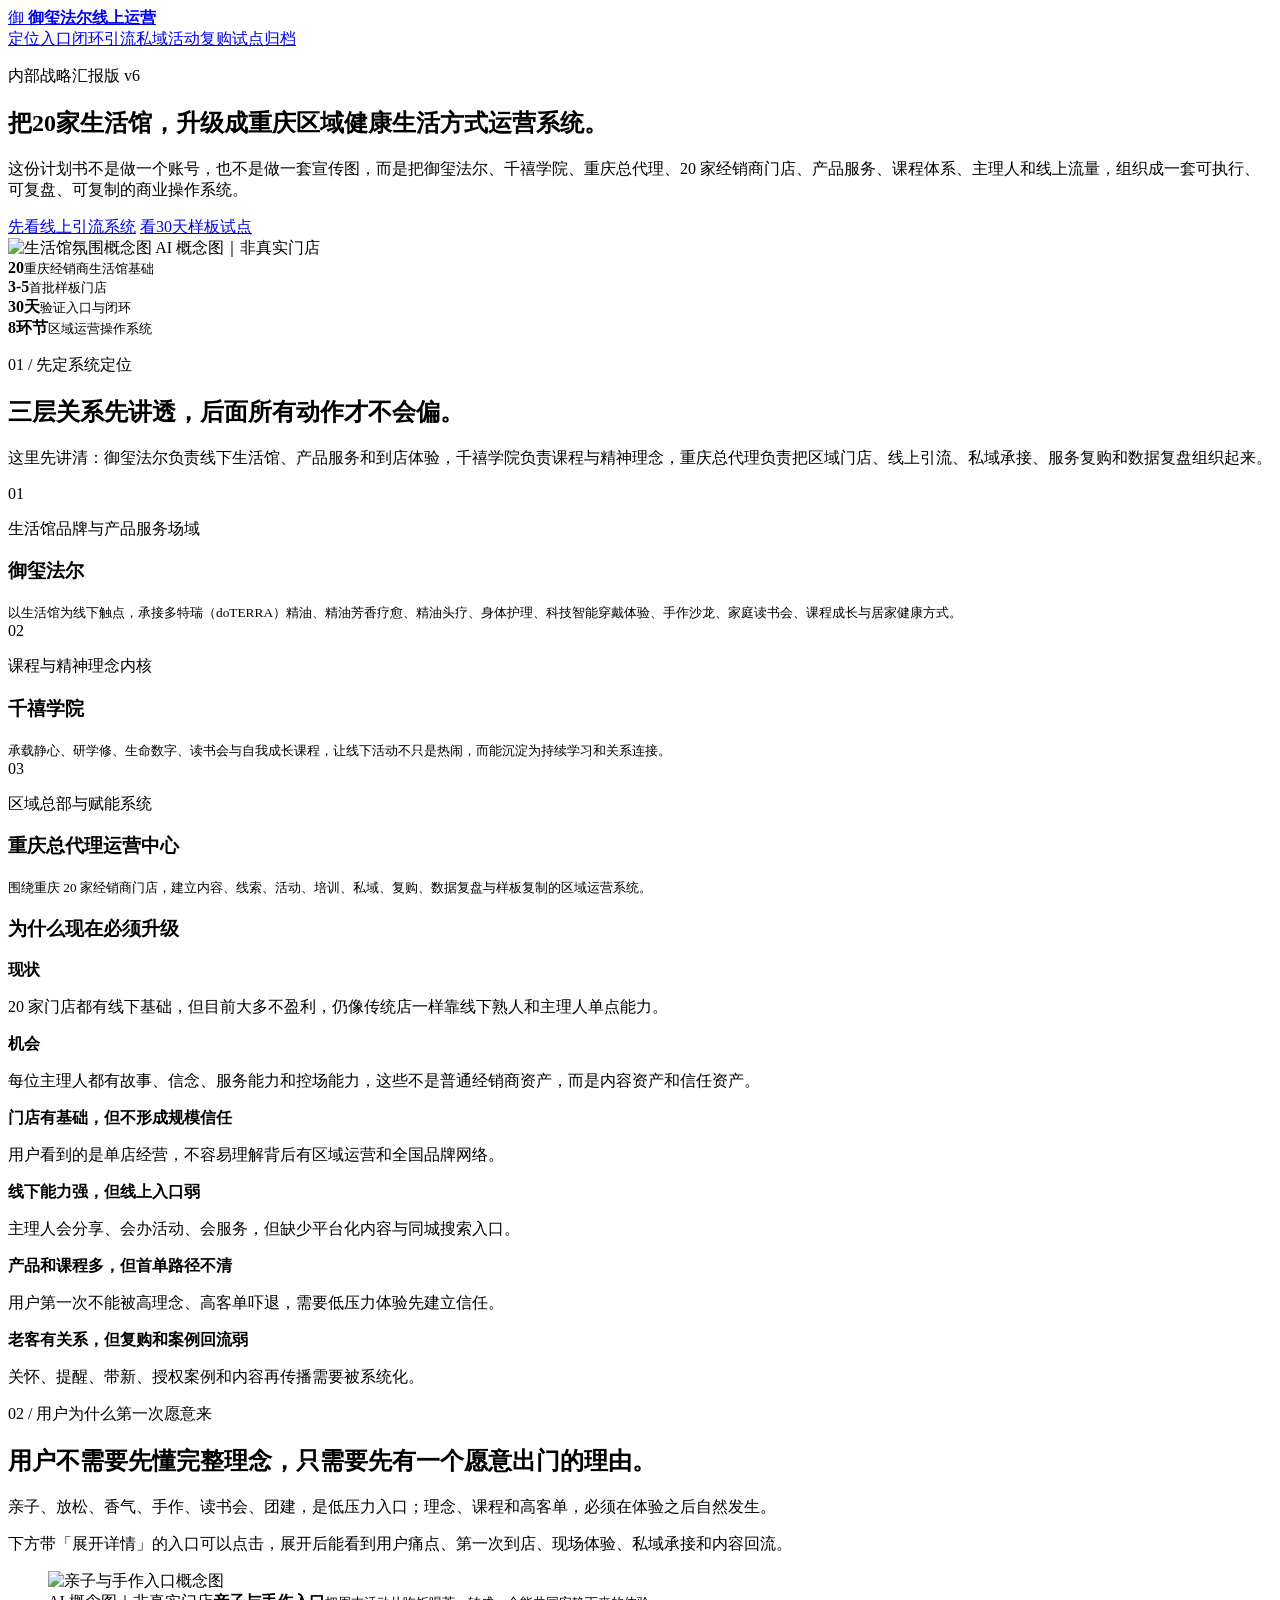
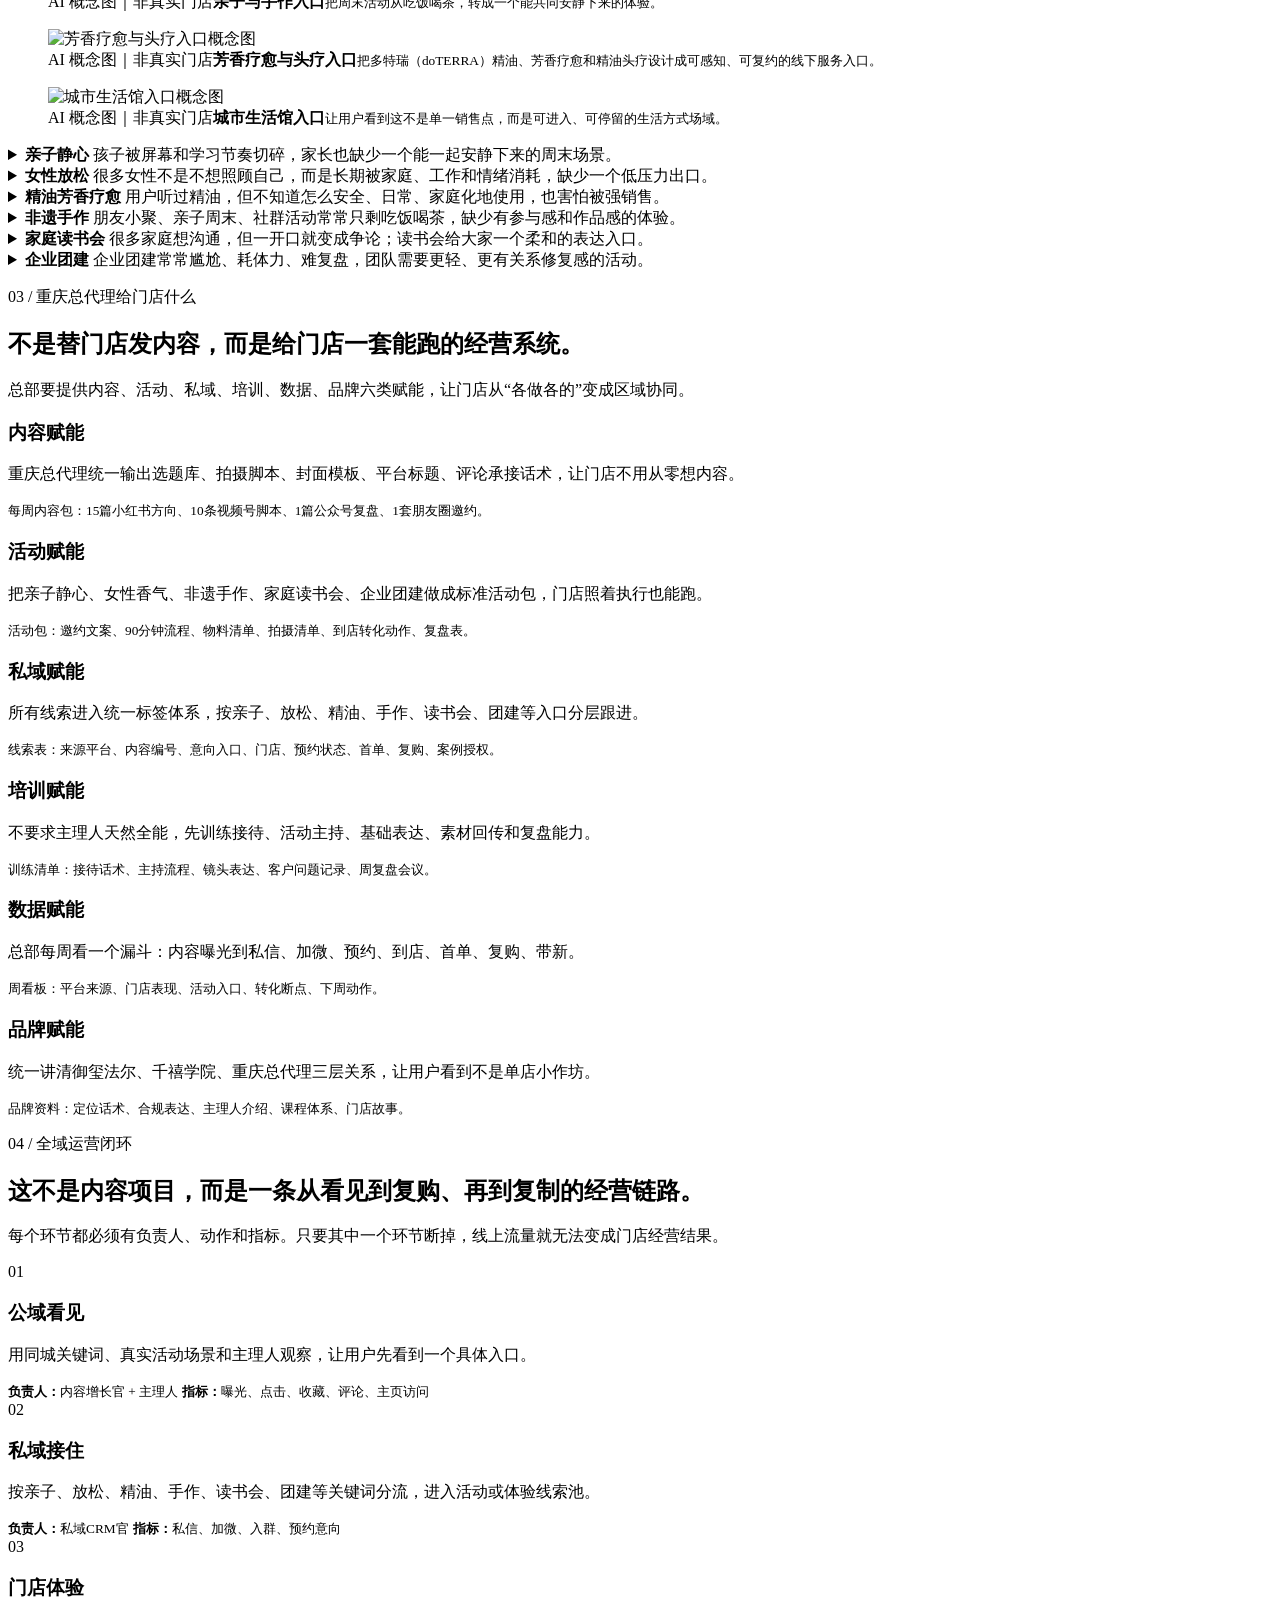
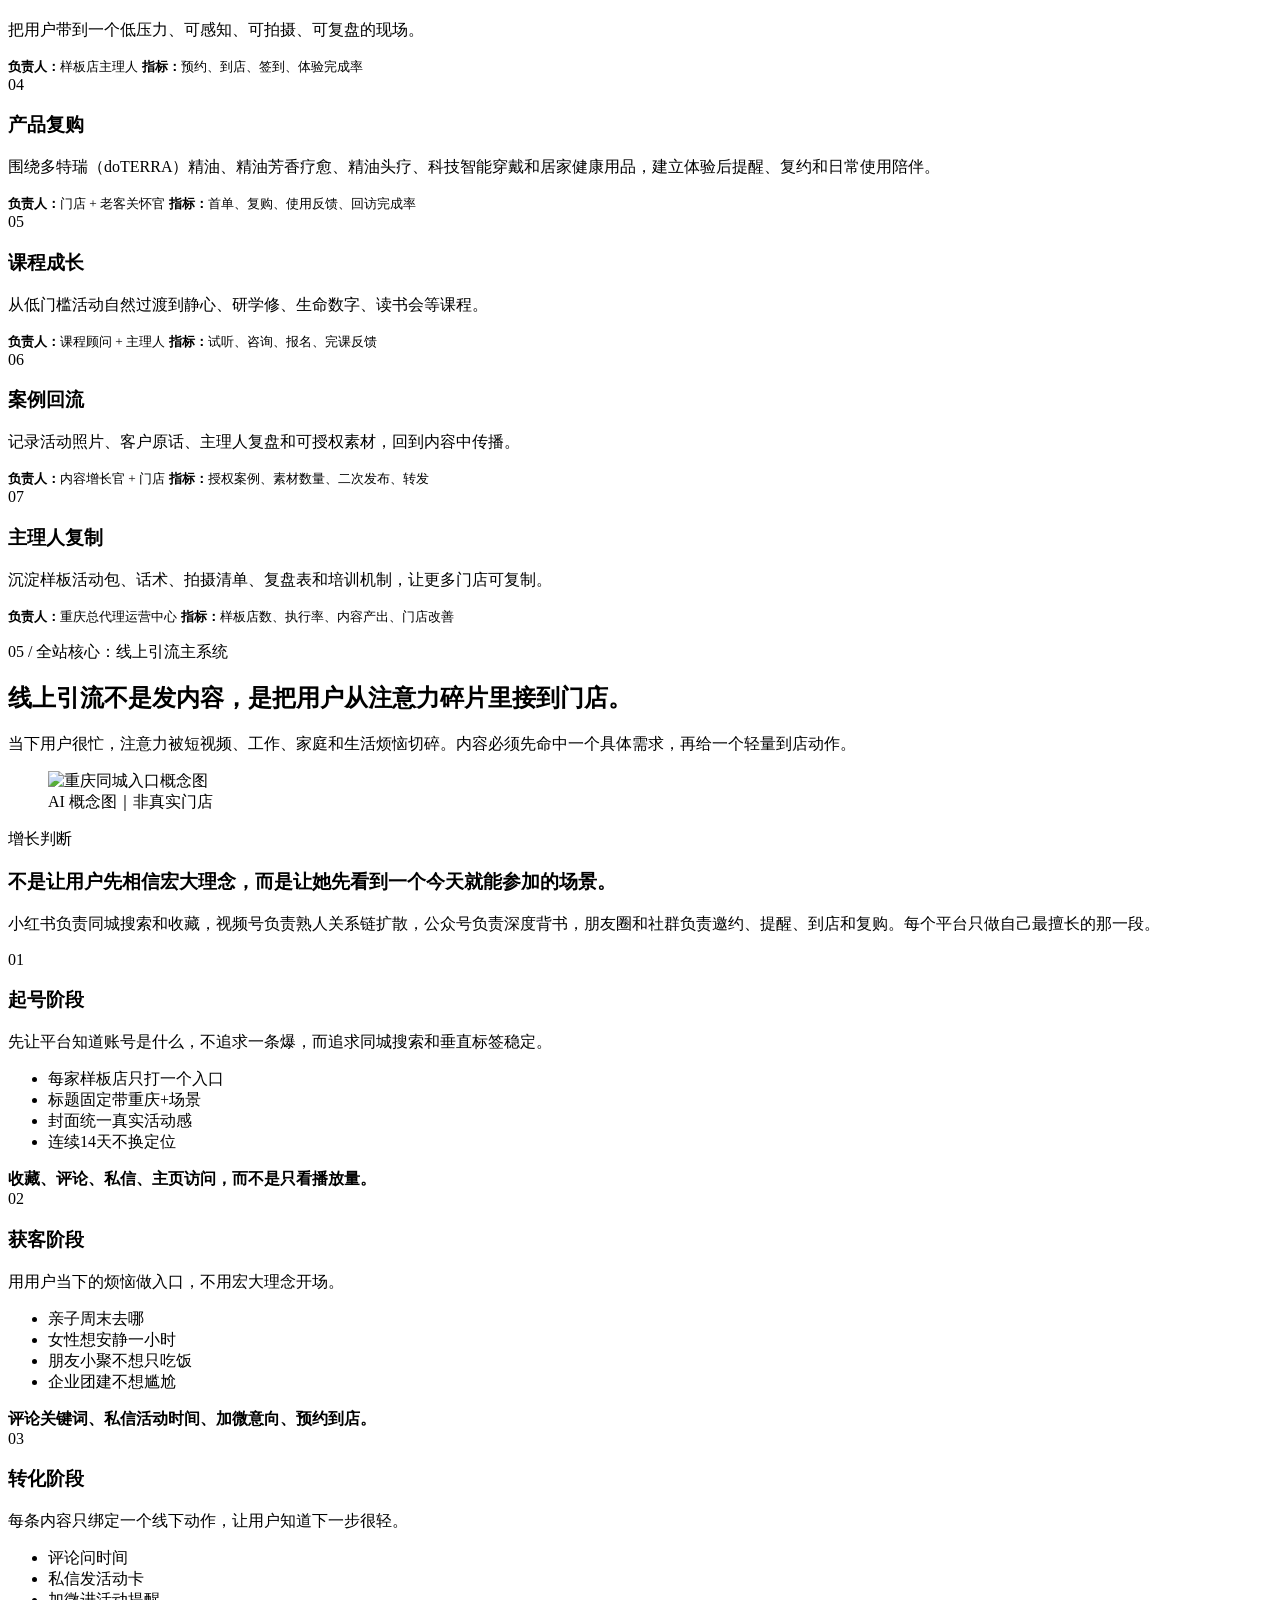
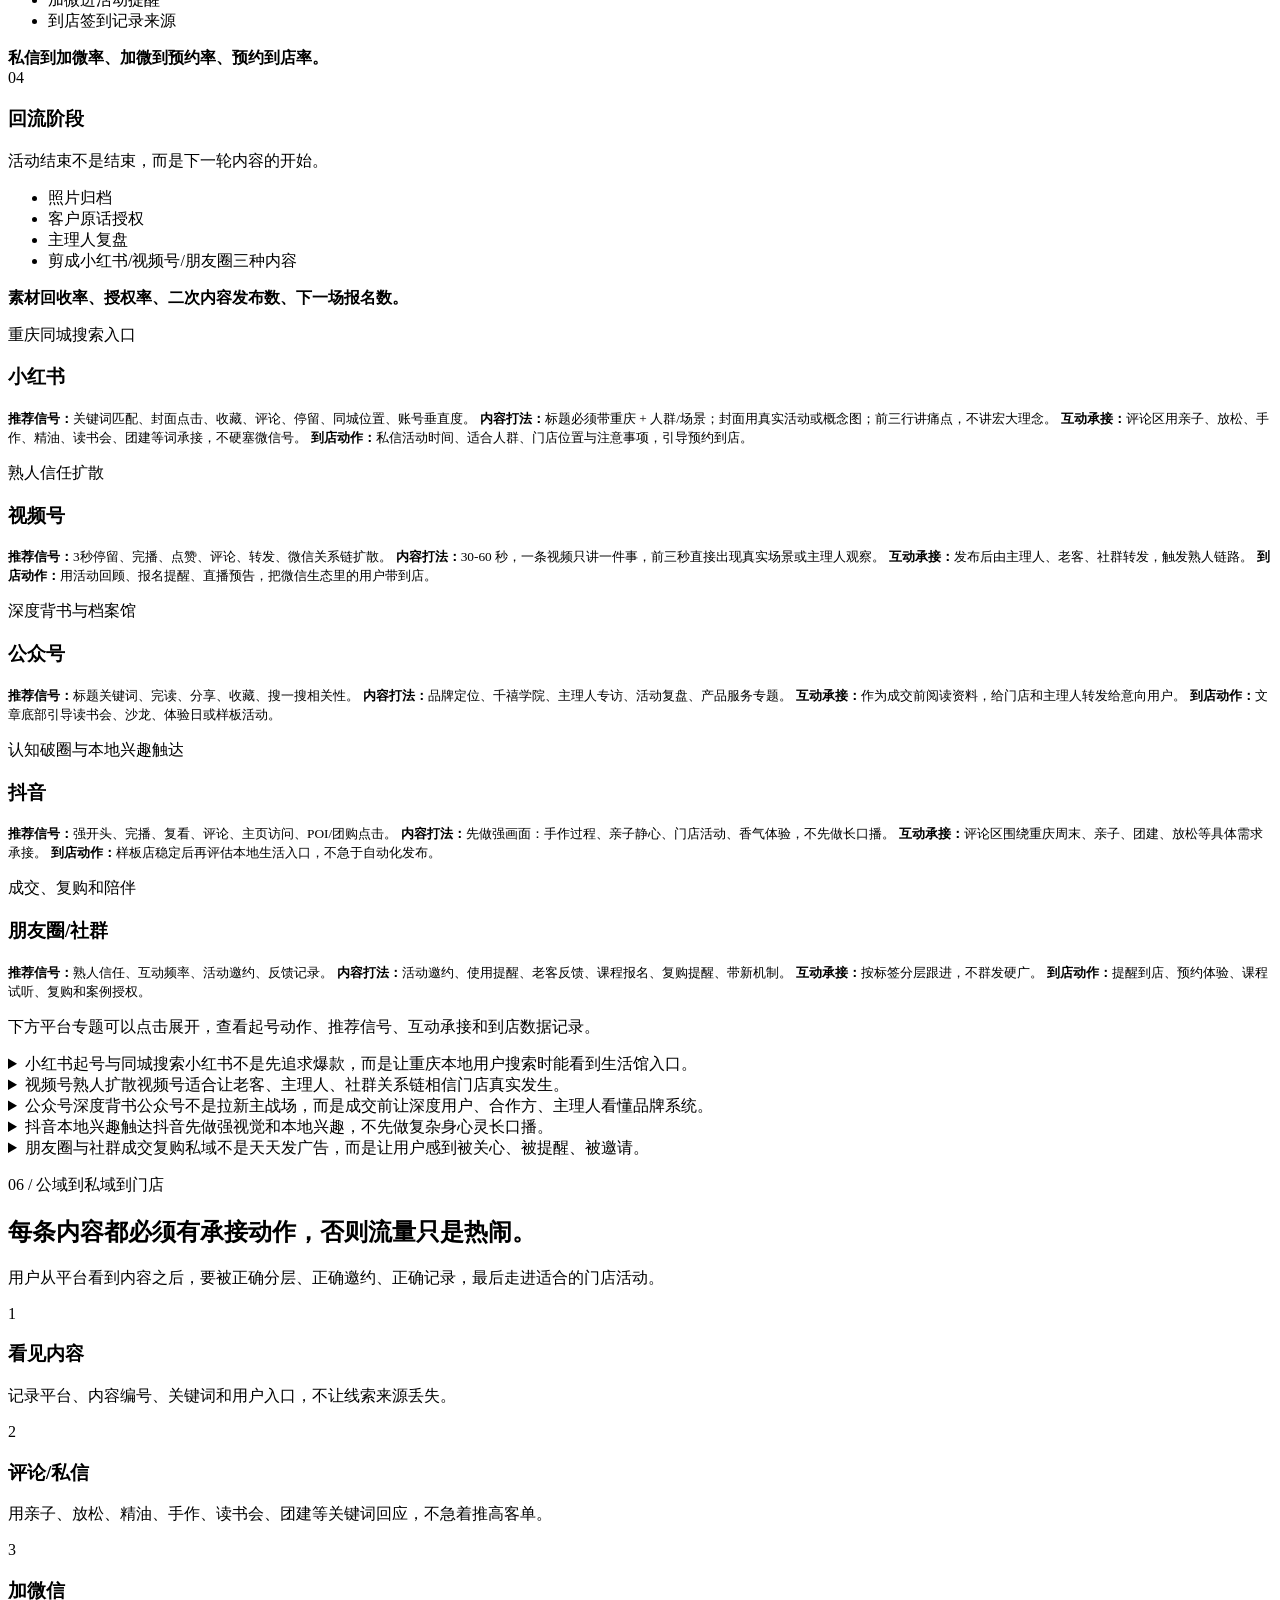
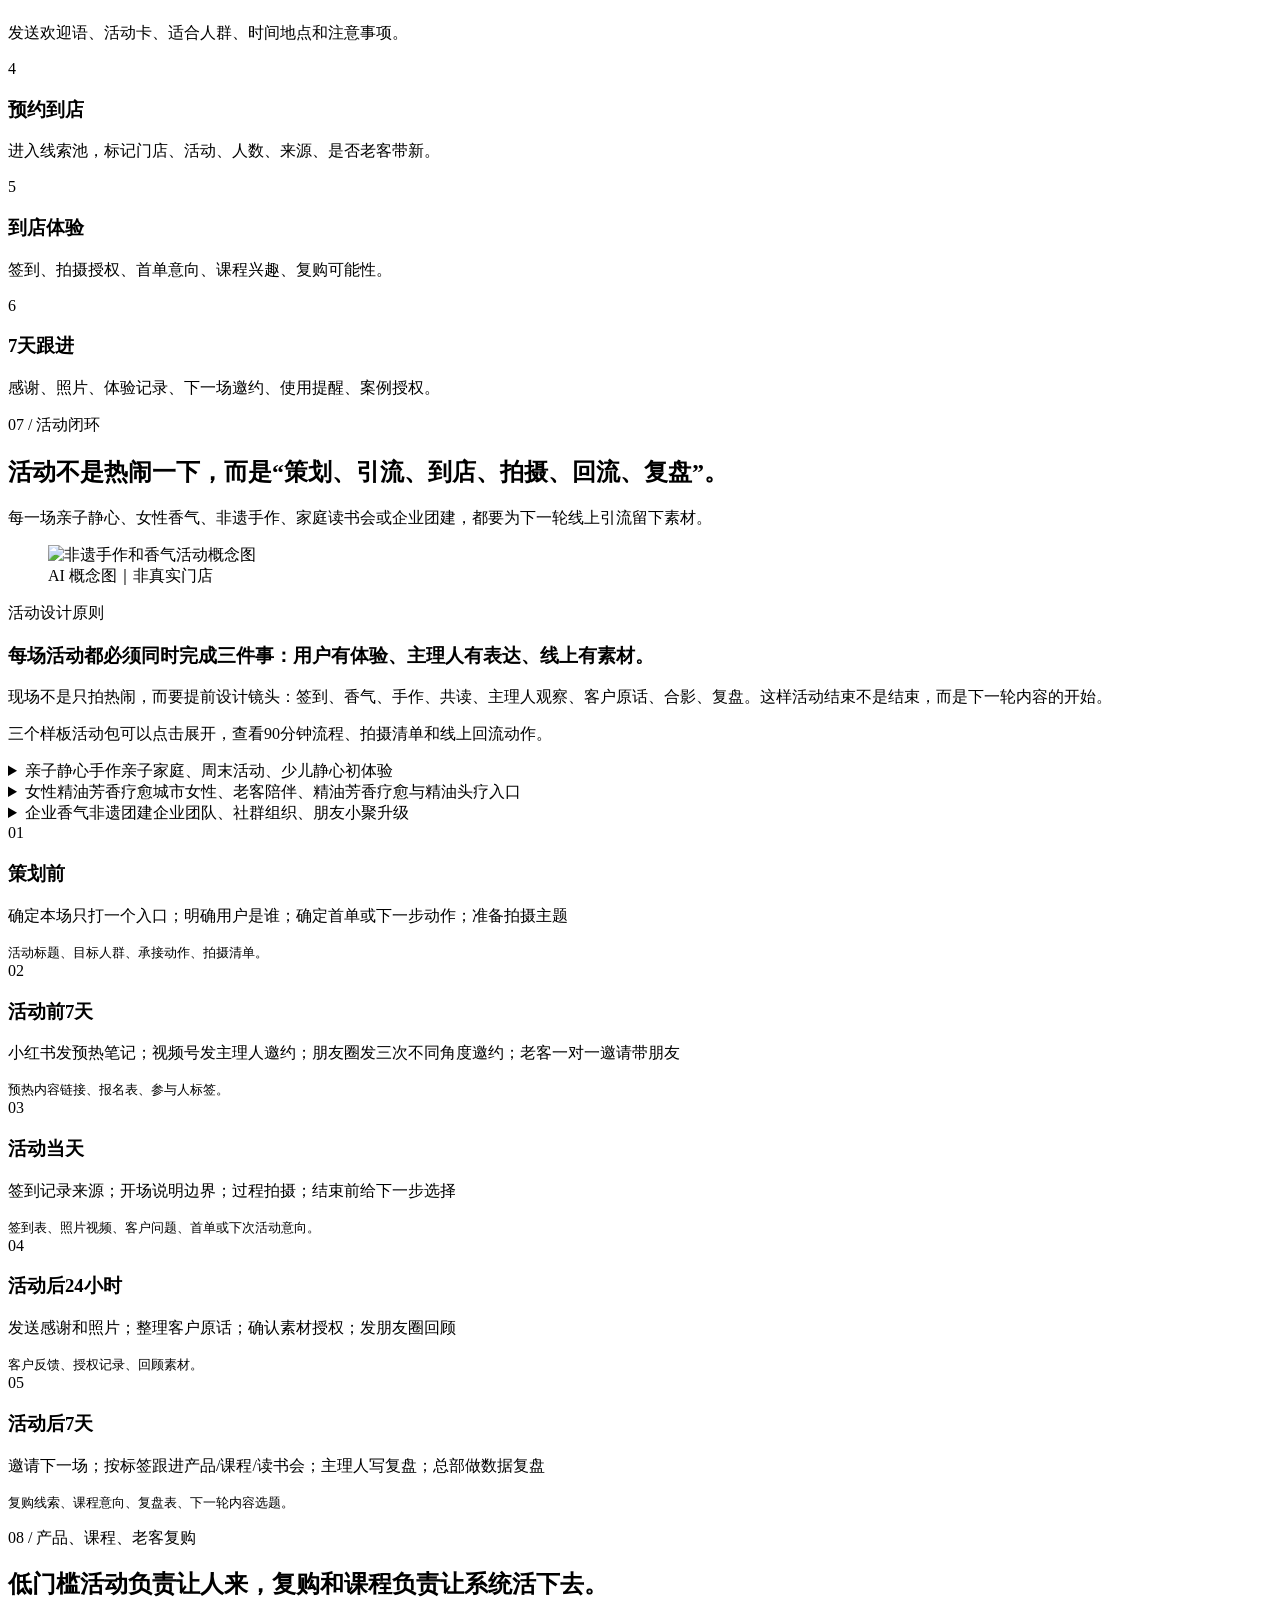
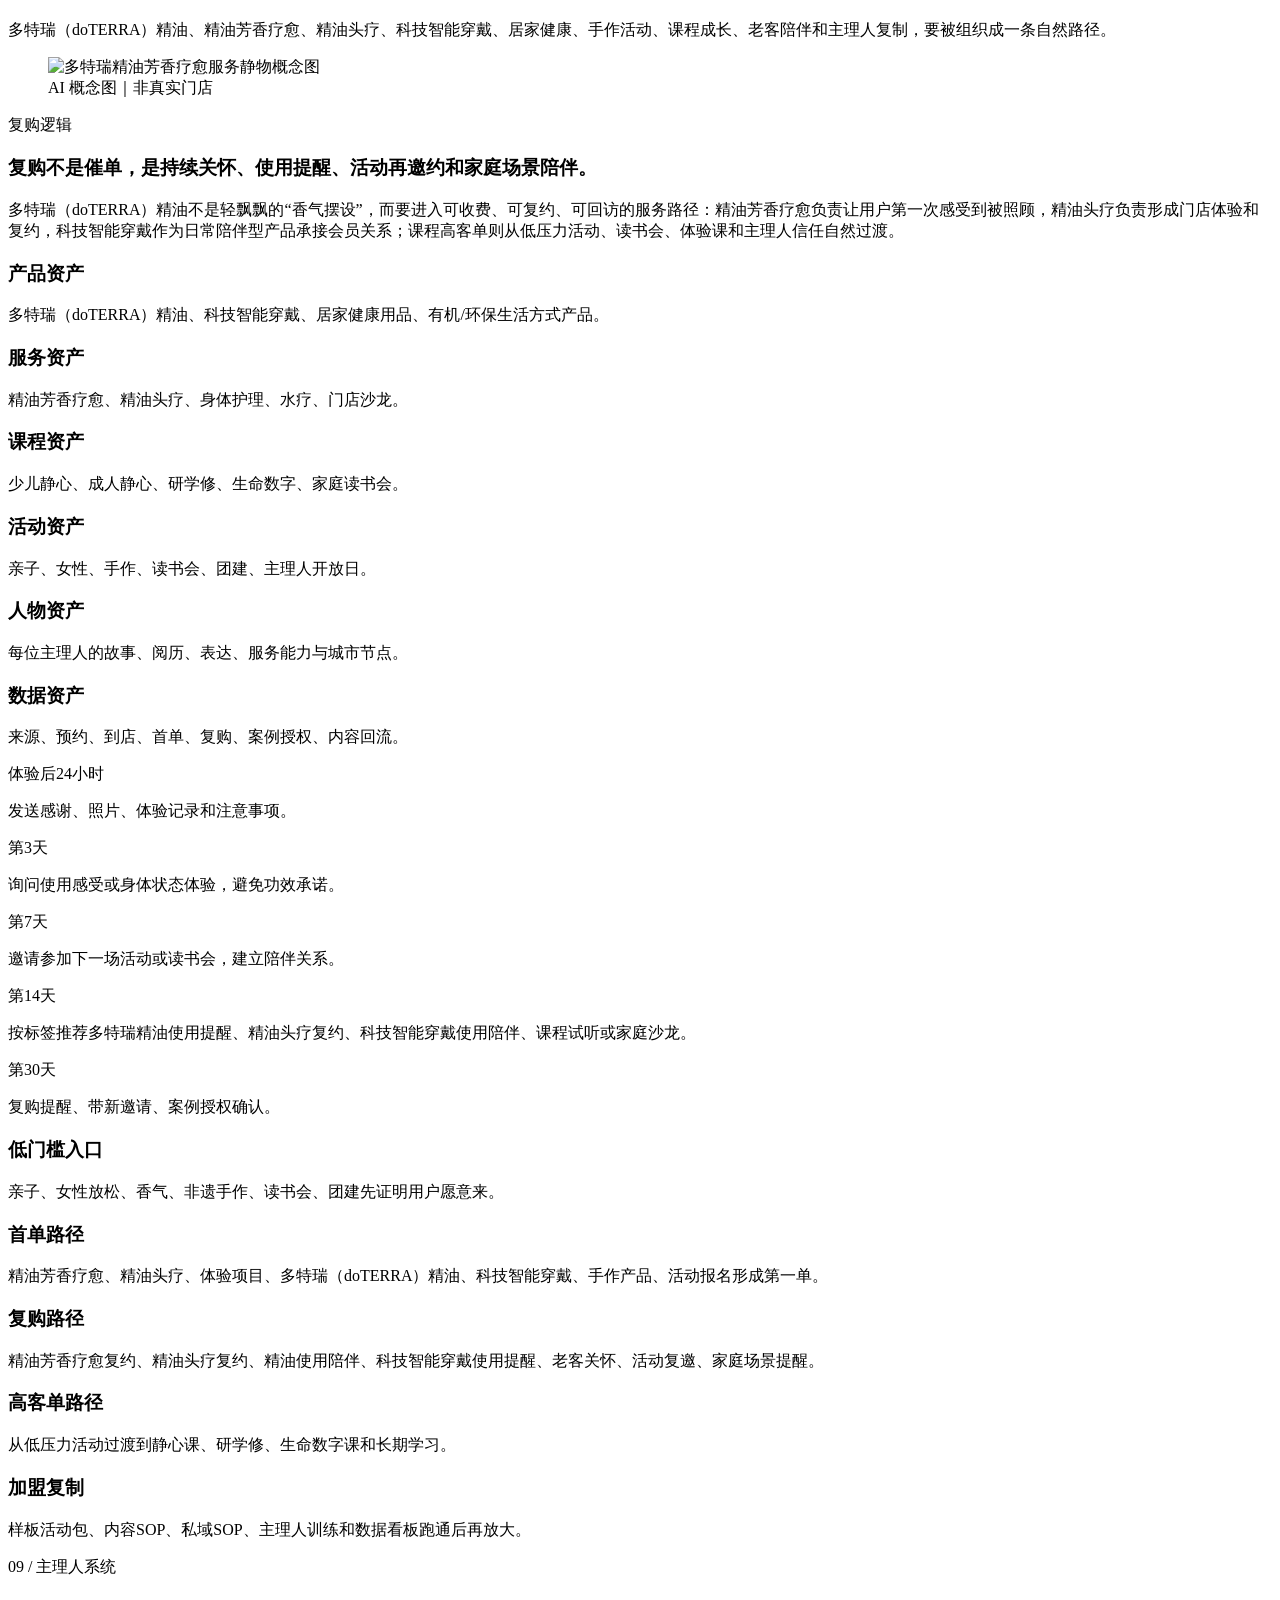
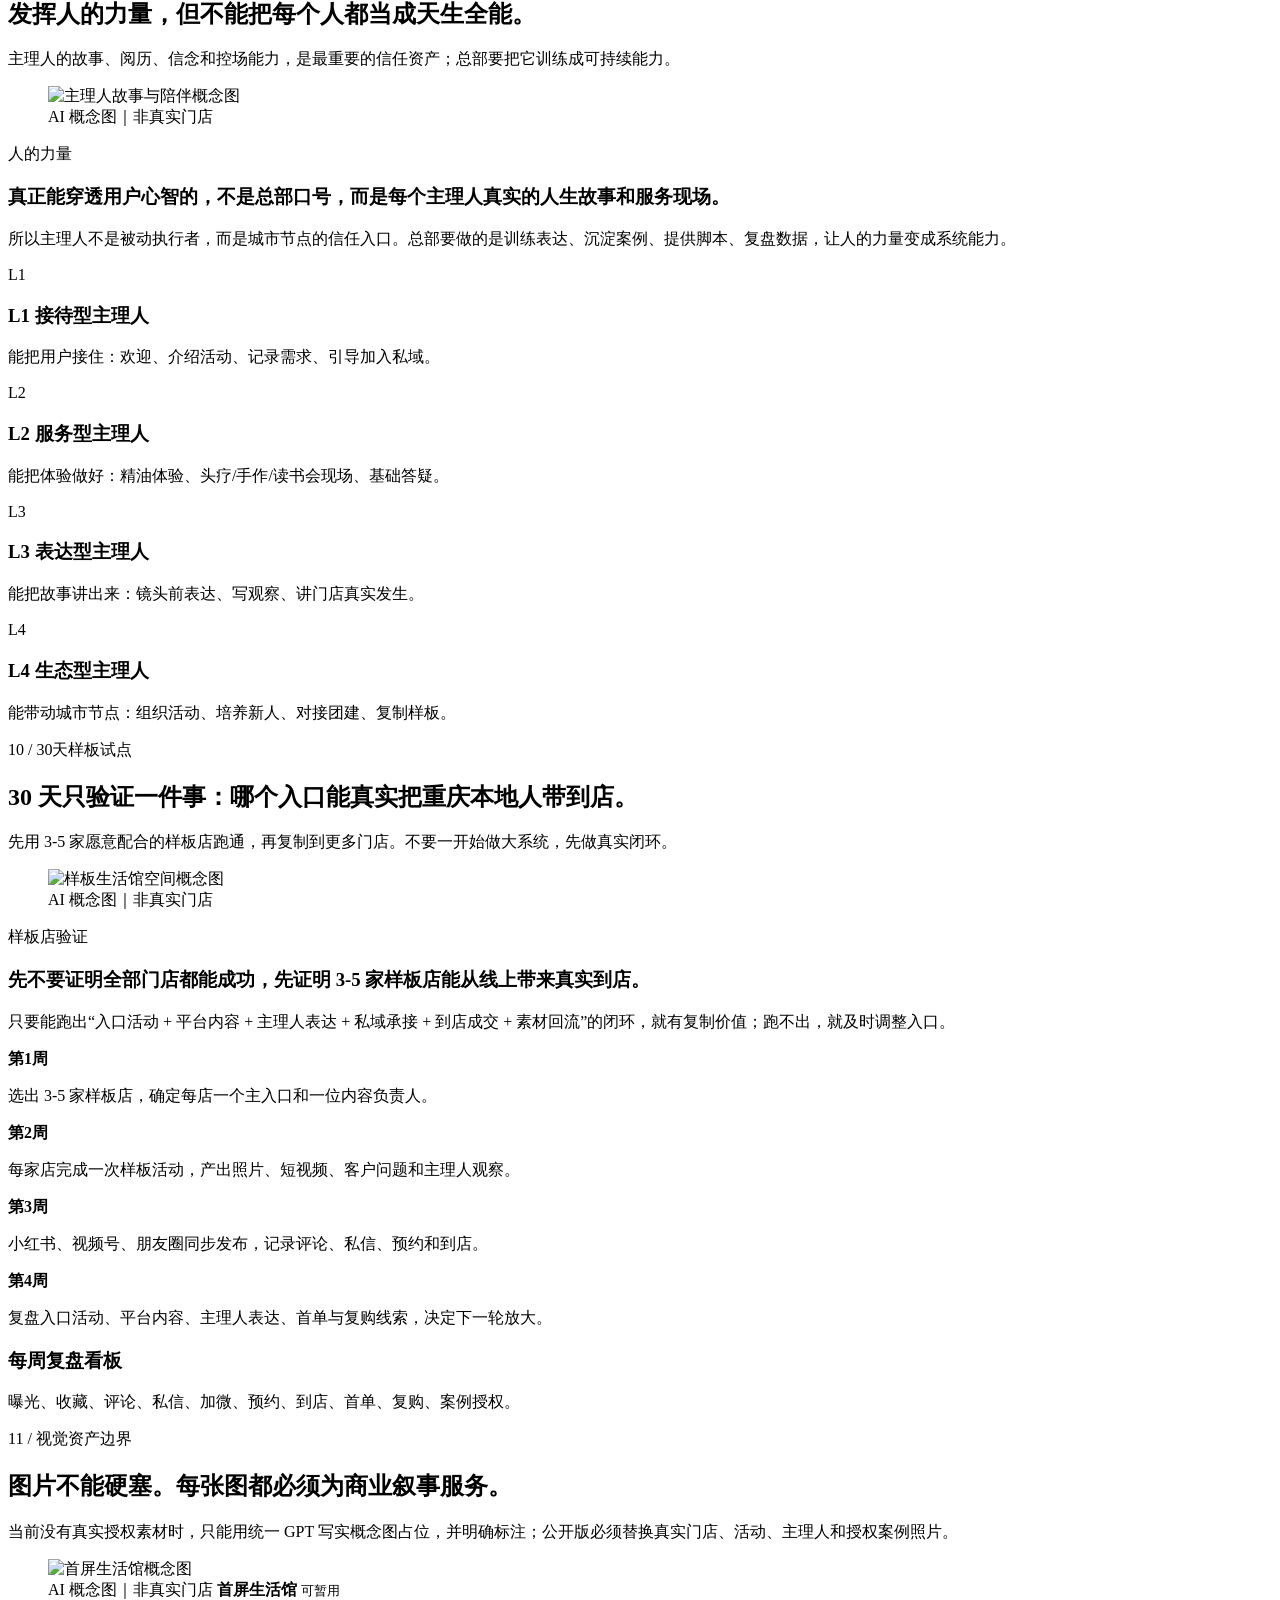
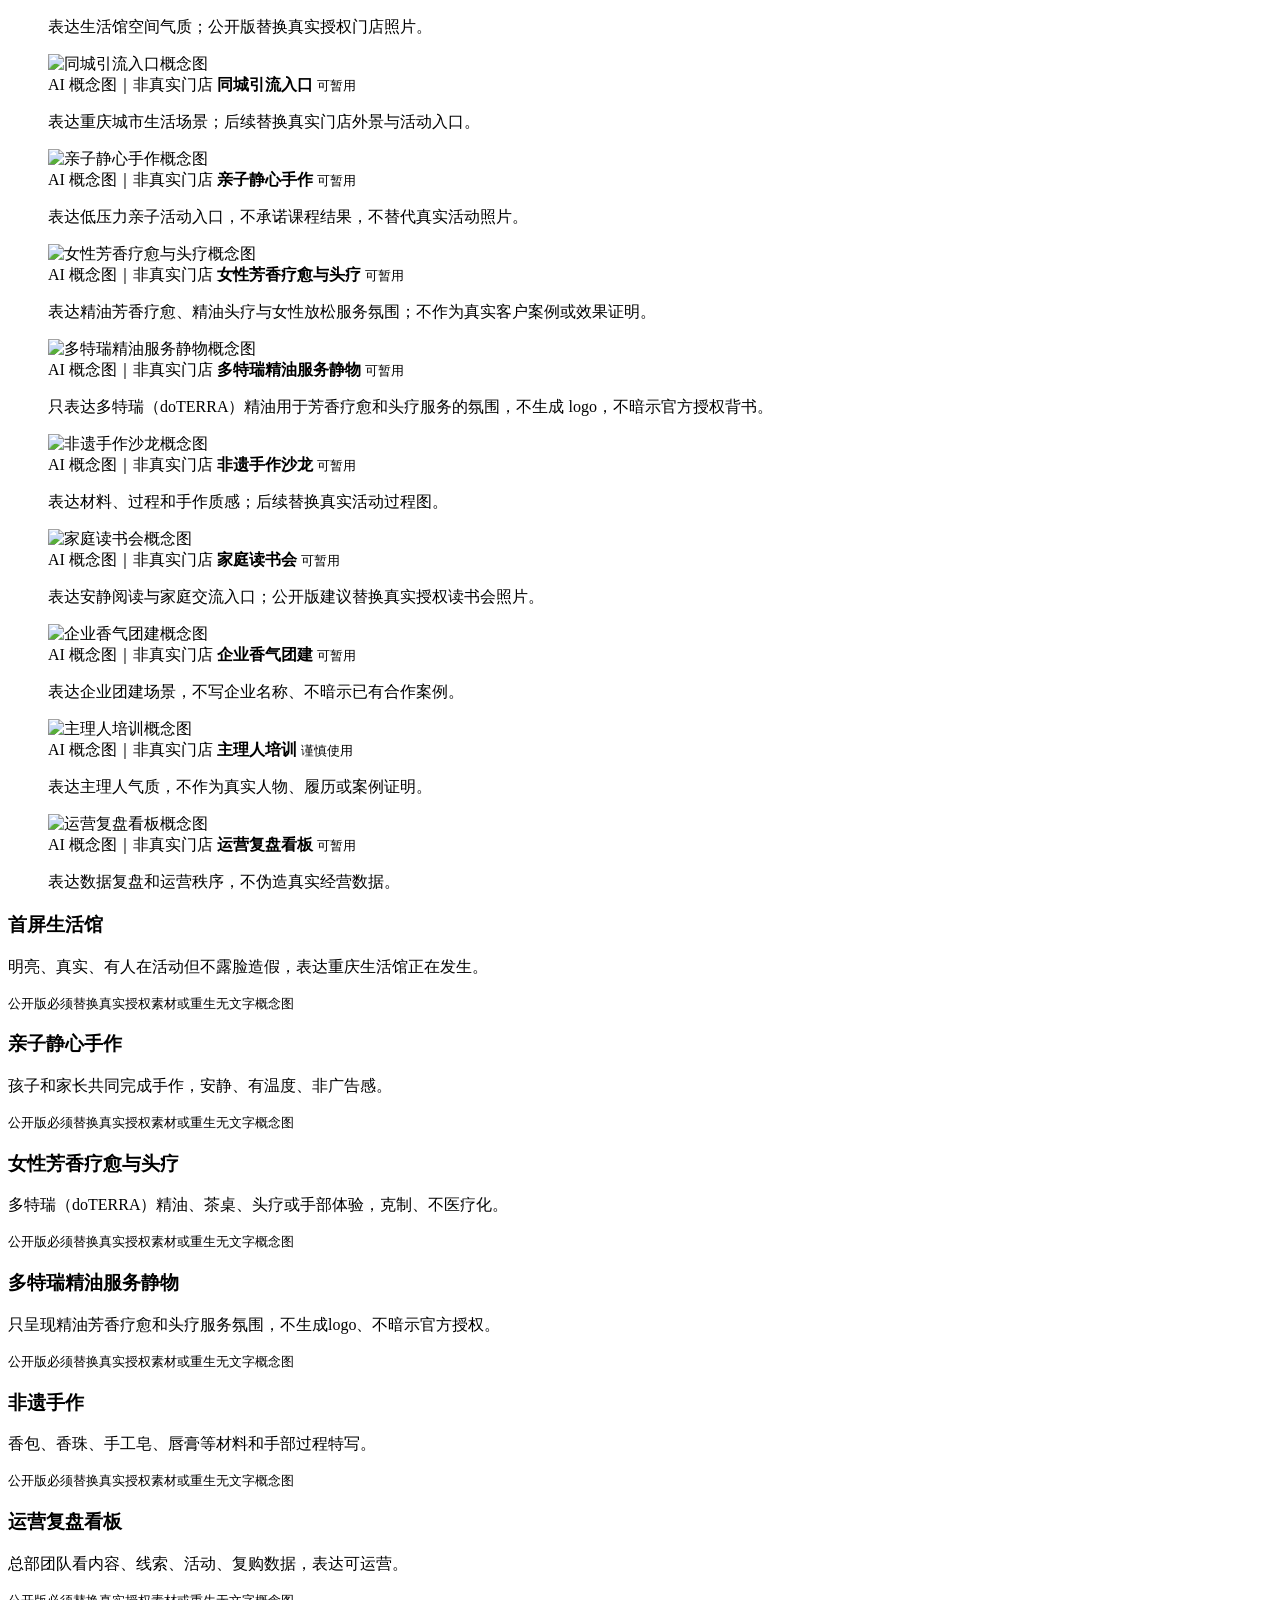
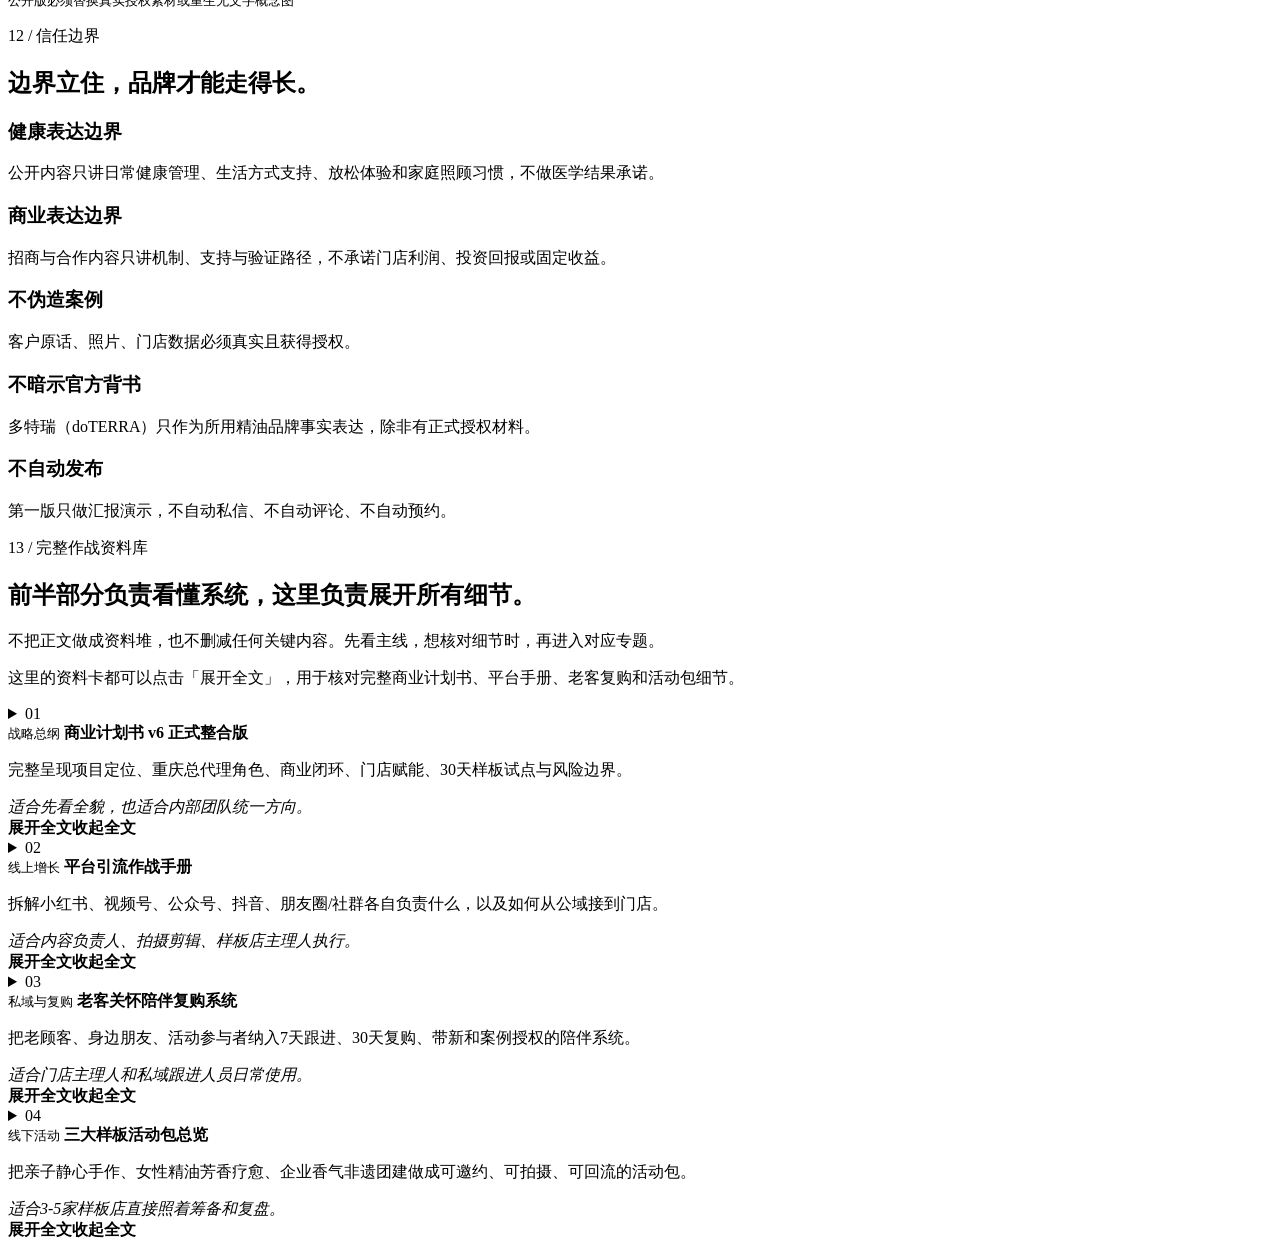
==== commit d151faf2: "Add clickable section indicators" ====
--- a/index.html
+++ b/index.html
@@ -1,6 +1,6 @@
-<!DOCTYPE html><html lang="zh-CN"> <head><meta charset="utf-8"><meta name="viewport" content="width=device-width, initial-scale=1"><title>御玺法尔线上运营｜网站式商业计划书 v6</title><meta name="description" content="御玺法尔线上运营网站式商业计划书 v6：重庆总代理门店赋能、线上引流、私域承接、门店体验、服务复购与30天样板试点。"><link rel="stylesheet" href="/yuxifae-online-ops-site/_astro/index.DEq4OE5S.css"></head> <body class="v6"> <header class="v6-nav"> <a class="v6-logo" href="#top"> <span>御</span> <strong>御玺法尔线上运营</strong> </a> <nav> <a href="#position">定位</a><a href="#entry">入口</a><a href="#loop">闭环</a><a href="#growth">引流</a><a href="#private">私域</a><a href="#activity">活动</a><a href="#repurchase">复购</a><a href="#pilot">试点</a><a href="#archive">归档</a> </nav> </header> <main id="top"> <section class="v6-hero"> <div class="v6-hero-copy"> <p class="v6-kicker">内部战略汇报版 v6</p> <h1>把20家生活馆，升级成重庆区域健康生活方式运营系统。</h1> <p>
+<!DOCTYPE html><html lang="zh-CN"> <head><meta charset="utf-8"><meta name="viewport" content="width=device-width, initial-scale=1"><title>御玺法尔线上运营｜网站式商业计划书 v6</title><meta name="description" content="御玺法尔线上运营网站式商业计划书 v6：重庆总代理门店赋能、线上引流、私域承接、门店体验、服务复购与30天样板试点。"><link rel="stylesheet" href="/yuxifae-online-ops-site/_astro/index.B_EIU1-0.css"></head> <body class="v6"> <header class="v6-nav"> <a class="v6-logo" href="#top"> <span>御</span> <strong>御玺法尔线上运营</strong> </a> <nav> <a href="#position">定位</a><a href="#entry">入口</a><a href="#loop">闭环</a><a href="#growth">引流</a><a href="#private">私域</a><a href="#activity">活动</a><a href="#repurchase">复购</a><a href="#pilot">试点</a><a href="#archive">归档</a> </nav> </header> <main id="top"> <section class="v6-hero"> <div class="v6-hero-copy"> <p class="v6-kicker">内部战略汇报版 v6</p> <h1>把20家生活馆，升级成重庆区域健康生活方式运营系统。</h1> <p>
 这份计划书不是做一个账号，也不是做一套宣传图，而是把御玺法尔、千禧学院、重庆总代理、20 家经销商门店、产品服务、课程体系、主理人和线上流量，组织成一套可执行、可复盘、可复制的商业操作系统。
-</p> <div class="v6-actions"> <a href="#growth">先看线上引流系统</a> <a href="#pilot">看30天样板试点</a> </div> </div> <aside class="v6-hero-visual" aria-label="视觉资产位"> <div class="v6-image-stage"> <img src="/yuxifae-online-ops-site/assets/generated-v7/01-hero-lifehouse.png" alt="生活馆氛围概念图"> <span>AI 概念图｜非真实门店</span> </div> <div class="v6-stats"> <div><strong>20</strong><small>重庆经销商生活馆基础</small></div><div><strong>3-5</strong><small>首批样板门店</small></div><div><strong>30天</strong><small>验证入口与闭环</small></div><div><strong>8环节</strong><small>区域运营操作系统</small></div> </div> </aside> </section> <section class="v6-section v6-system-map" id="position"> <div class="v6-section-head"> <p class="v6-kicker">01 / 先定系统定位</p> <h2>三层关系先讲透，后面所有动作才不会偏。</h2> <p>这里先讲清：御玺法尔负责线下生活馆、产品服务和到店体验，千禧学院负责课程与精神理念，重庆总代理负责把区域门店、线上引流、私域承接、服务复购和数据复盘组织起来。</p> </div> <div class="v6-layer-row"> <article> <span>01</span> <p>生活馆品牌与产品服务场域</p> <h3>御玺法尔</h3> <small>以生活馆为线下触点，承接多特瑞（doTERRA）精油、精油芳香疗愈、精油头疗、身体护理、科技智能穿戴体验、手作沙龙、家庭读书会、课程成长与居家健康方式。</small> </article><article> <span>02</span> <p>课程与精神理念内核</p> <h3>千禧学院</h3> <small>承载静心、研学修、生命数字、读书会与自我成长课程，让线下活动不只是热闹，而能沉淀为持续学习和关系连接。</small> </article><article> <span>03</span> <p>区域总部与赋能系统</p> <h3>重庆总代理运营中心</h3> <small>围绕重庆 20 家经销商门店，建立内容、线索、活动、培训、私域、复购、数据复盘与样板复制的区域运营系统。</small> </article> </div> <div class="v6-problem-grid"> <h3>为什么现在必须升级</h3> <article><strong>现状</strong><p>20 家门店都有线下基础，但目前大多不盈利，仍像传统店一样靠线下熟人和主理人单点能力。</p></article><article><strong>机会</strong><p>每位主理人都有故事、信念、服务能力和控场能力，这些不是普通经销商资产，而是内容资产和信任资产。</p></article> <article><strong>门店有基础，但不形成规模信任</strong><p>用户看到的是单店经营，不容易理解背后有区域运营和全国品牌网络。</p></article><article><strong>线下能力强，但线上入口弱</strong><p>主理人会分享、会办活动、会服务，但缺少平台化内容与同城搜索入口。</p></article><article><strong>产品和课程多，但首单路径不清</strong><p>用户第一次不能被高理念、高客单吓退，需要低压力体验先建立信任。</p></article><article><strong>老客有关系，但复购和案例回流弱</strong><p>关怀、提醒、带新、授权案例和内容再传播需要被系统化。</p></article> </div> </section> <section class="v6-section" id="entry"> <div class="v6-section-head"> <p class="v6-kicker">02 / 用户为什么第一次愿意来</p> <h2>用户不需要先懂完整理念，只需要先有一个愿意出门的理由。</h2> <p>亲子、放松、香气、手作、读书会、团建，是低压力入口；理念、课程和高客单，必须在体验之后自然发生。</p> </div> <div class="v6-visual-strip"> <figure class="v6-concept-card"> <img src="/yuxifae-online-ops-site/assets/generated-v7/03-parent-handwork.png" alt="亲子与手作入口概念图"> <figcaption><span>AI 概念图｜非真实门店</span><strong>亲子与手作入口</strong><small>把周末活动从吃饭喝茶，转成一个能共同安静下来的体验。</small></figcaption> </figure><figure class="v6-concept-card"> <img src="/yuxifae-online-ops-site/assets/generated-v7/04-women-aroma.png" alt="芳香疗愈与头疗入口概念图"> <figcaption><span>AI 概念图｜非真实门店</span><strong>芳香疗愈与头疗入口</strong><small>把多特瑞（doTERRA）精油、芳香疗愈和精油头疗设计成可感知、可复约的线下服务入口。</small></figcaption> </figure><figure class="v6-concept-card"> <img src="/yuxifae-online-ops-site/assets/generated-v7/01-hero-lifehouse.png" alt="城市生活馆入口概念图"> <figcaption><span>AI 概念图｜非真实门店</span><strong>城市生活馆入口</strong><small>让用户看到这不是单一销售点，而是可进入、可停留的生活方式场域。</small></figcaption> </figure> </div> <div class="v6-entry-list"> <details> <summary> <strong>亲子静心</strong> <span>孩子被屏幕和学习节奏切碎，家长也缺少一个能一起安静下来的周末场景。</span> </summary> <div> <p><b>第一次来做什么：</b>90 分钟亲子静心手作或少儿静心体验，不强调理念，先让孩子和家长共同完成一个作品。</p> <p><b>现场体验：</b>静心引导、手作过程、亲子观察、香气氛围、轻分享。</p> <p><b>私域承接：</b>发活动照片、孩子作品记录、下一次亲子活动预告，邀请进入家庭成长小群。</p> <p><b>内容回流：</b>亲子手作过程、孩子安静瞬间、家长一句反馈、主理人的观察。</p> </div> </details><details> <summary> <strong>女性放松</strong> <span>很多女性不是不想照顾自己，而是长期被家庭、工作和情绪消耗，缺少一个低压力出口。</span> </summary> <div> <p><b>第一次来做什么：</b>女性精油芳香疗愈小聚、精油头疗体验、安静下午茶或轻读书。</p> <p><b>现场体验：</b>多特瑞（doTERRA）精油闻香、精油芳香疗愈流程、头部/肩颈/手部放松体验、围坐分享，主理人不说教，只抓一个真实观察。</p> <p><b>私域承接：</b>按睡眠、压力、家庭关系、身体疲劳等意向分层，安排下一次体验或课程试听。</p> <p><b>内容回流：</b>一小时给自己的时间、主理人陪伴感、真实场景回顾。</p> </div> </details><details> <summary> <strong>精油芳香疗愈</strong> <span>用户听过精油，但不知道怎么安全、日常、家庭化地使用，也害怕被强销售。</span> </summary> <div> <p><b>第一次来做什么：</b>多特瑞（doTERRA）精油芳香疗愈体验、精油头疗、家庭香气使用沙龙或精油日常使用小课。</p> <p><b>现场体验：</b>闻香、使用边界说明、精油芳香疗愈体验流程、头疗服务体验、家庭日常使用笔记。</p> <p><b>私域承接：</b>发使用提醒、注意事项、体验记录，不做医疗化承诺。</p> <p><b>内容回流：</b>精油服务静物、头疗服务动作、家庭使用场景、主理人讲一个安全使用小常识。</p> </div> </details><details> <summary> <strong>非遗手作</strong> <span>朋友小聚、亲子周末、社群活动常常只剩吃饭喝茶，缺少有参与感和作品感的体验。</span> </summary> <div> <p><b>第一次来做什么：</b>香包、香珠、手工皂、唇膏、香氛皂、传统文化手作。</p> <p><b>现场体验：</b>材料介绍、制作过程、作品留念、低门槛分享。</p> <p><b>私域承接：</b>作品照片、下次活动预告、团建/亲友会定制咨询。</p> <p><b>内容回流：</b>手作过程特写、成品陈列、参与者笑脸、活动复盘。</p> </div> </details><details> <summary> <strong>家庭读书会</strong> <span>很多家庭想沟通，但一开口就变成争论；读书会给大家一个柔和的表达入口。</span> </summary> <div> <p><b>第一次来做什么：</b>家庭觉醒读书会、阿里读书会、抄经或主题共读。</p> <p><b>现场体验：</b>一段阅读、一句书写、一轮分享，不做评判。</p> <p><b>私域承接：</b>发本次金句、下次主题、家庭练习小任务。</p> <p><b>内容回流：</b>书桌、手写、围坐阅读、主理人的一句总结。</p> </div> </details><details> <summary> <strong>企业团建</strong> <span>企业团建常常尴尬、耗体力、难复盘，团队需要更轻、更有关系修复感的活动。</span> </summary> <div> <p><b>第一次来做什么：</b>香气非遗团建、静心手作、团队读书会、主理人带领的轻工作坊。</p> <p><b>现场体验：</b>破冰、香气/手作体验、团队共创、轻复盘。</p> <p><b>私域承接：</b>企业回访、团建照片、下一次员工关怀方案。</p> <p><b>内容回流：</b>团队活动场景、作品墙、轻松交流、无酒局团建的新选择。</p> </div> </details> </div> </section> <section class="v6-section v6-dark" id="enablement"> <div class="v6-section-head"> <p class="v6-kicker">03 / 重庆总代理给门店什么</p> <h2>不是替门店发内容，而是给门店一套能跑的经营系统。</h2> <p>总部要提供内容、活动、私域、培训、数据、品牌六类赋能，让门店从“各做各的”变成区域协同。</p> </div> <div class="v6-enable-grid"> <article> <h3>内容赋能</h3> <p>重庆总代理统一输出选题库、拍摄脚本、封面模板、平台标题、评论承接话术，让门店不用从零想内容。</p> <small>每周内容包：15篇小红书方向、10条视频号脚本、1篇公众号复盘、1套朋友圈邀约。</small> </article><article> <h3>活动赋能</h3> <p>把亲子静心、女性香气、非遗手作、家庭读书会、企业团建做成标准活动包，门店照着执行也能跑。</p> <small>活动包：邀约文案、90分钟流程、物料清单、拍摄清单、到店转化动作、复盘表。</small> </article><article> <h3>私域赋能</h3> <p>所有线索进入统一标签体系，按亲子、放松、精油、手作、读书会、团建等入口分层跟进。</p> <small>线索表：来源平台、内容编号、意向入口、门店、预约状态、首单、复购、案例授权。</small> </article><article> <h3>培训赋能</h3> <p>不要求主理人天然全能，先训练接待、活动主持、基础表达、素材回传和复盘能力。</p> <small>训练清单：接待话术、主持流程、镜头表达、客户问题记录、周复盘会议。</small> </article><article> <h3>数据赋能</h3> <p>总部每周看一个漏斗：内容曝光到私信、加微、预约、到店、首单、复购、带新。</p> <small>周看板：平台来源、门店表现、活动入口、转化断点、下周动作。</small> </article><article> <h3>品牌赋能</h3> <p>统一讲清御玺法尔、千禧学院、重庆总代理三层关系，让用户看到不是单店小作坊。</p> <small>品牌资料：定位话术、合规表达、主理人介绍、课程体系、门店故事。</small> </article> </div> </section> <section class="v6-section" id="loop"> <div class="v6-section-head"> <p class="v6-kicker">04 / 全域运营闭环</p> <h2>这不是内容项目，而是一条从看见到复购、再到复制的经营链路。</h2> <p>每个环节都必须有负责人、动作和指标。只要其中一个环节断掉，线上流量就无法变成门店经营结果。</p> </div> <div class="v6-loop-timeline"> <article> <span>01</span> <h3>公域看见</h3> <p>用同城关键词、真实活动场景和主理人观察，让用户先看到一个具体入口。</p> <small><b>负责人：</b>内容增长官 + 主理人</small> <small><b>指标：</b>曝光、点击、收藏、评论、主页访问</small> </article><article> <span>02</span> <h3>私域接住</h3> <p>按亲子、放松、精油、手作、读书会、团建等关键词分流，进入活动或体验线索池。</p> <small><b>负责人：</b>私域CRM官</small> <small><b>指标：</b>私信、加微、入群、预约意向</small> </article><article> <span>03</span> <h3>门店体验</h3> <p>把用户带到一个低压力、可感知、可拍摄、可复盘的现场。</p> <small><b>负责人：</b>样板店主理人</small> <small><b>指标：</b>预约、到店、签到、体验完成率</small> </article><article> <span>04</span> <h3>产品复购</h3> <p>围绕多特瑞（doTERRA）精油、精油芳香疗愈、精油头疗、科技智能穿戴和居家健康用品，建立体验后提醒、复约和日常使用陪伴。</p> <small><b>负责人：</b>门店 + 老客关怀官</small> <small><b>指标：</b>首单、复购、使用反馈、回访完成率</small> </article><article> <span>05</span> <h3>课程成长</h3> <p>从低门槛活动自然过渡到静心、研学修、生命数字、读书会等课程。</p> <small><b>负责人：</b>课程顾问 + 主理人</small> <small><b>指标：</b>试听、咨询、报名、完课反馈</small> </article><article> <span>06</span> <h3>案例回流</h3> <p>记录活动照片、客户原话、主理人复盘和可授权素材，回到内容中传播。</p> <small><b>负责人：</b>内容增长官 + 门店</small> <small><b>指标：</b>授权案例、素材数量、二次发布、转发</small> </article><article> <span>07</span> <h3>主理人复制</h3> <p>沉淀样板活动包、话术、拍摄清单、复盘表和培训机制，让更多门店可复制。</p> <small><b>负责人：</b>重庆总代理运营中心</small> <small><b>指标：</b>样板店数、执行率、内容产出、门店改善</small> </article> </div> </section> <section class="v6-section v6-growth" id="growth"> <div class="v6-section-head"> <p class="v6-kicker">05 / 全站核心：线上引流主系统</p> <h2>线上引流不是发内容，是把用户从注意力碎片里接到门店。</h2> <p>当下用户很忙，注意力被短视频、工作、家庭和生活烦恼切碎。内容必须先命中一个具体需求，再给一个轻量到店动作。</p> </div> <div class="v6-feature-panel"> <figure class="v6-wide-image"> <img src="/yuxifae-online-ops-site/assets/generated-v7/02-city-entry.png" alt="重庆同城入口概念图"> <figcaption>AI 概念图｜非真实门店</figcaption> </figure> <div> <p class="v6-kicker">增长判断</p> <h3>不是让用户先相信宏大理念，而是让她先看到一个今天就能参加的场景。</h3> <p>小红书负责同城搜索和收藏，视频号负责熟人关系链扩散，公众号负责深度背书，朋友圈和社群负责邀约、提醒、到店和复购。每个平台只做自己最擅长的那一段。</p> </div> </div> <div class="v6-growth-flow"> <article> <span>01</span> <h3>起号阶段</h3> <p>先让平台知道账号是什么，不追求一条爆，而追求同城搜索和垂直标签稳定。</p> <ul><li>每家样板店只打一个入口</li><li>标题固定带重庆+场景</li><li>封面统一真实活动感</li><li>连续14天不换定位</li></ul> <strong>收藏、评论、私信、主页访问，而不是只看播放量。</strong> </article><article> <span>02</span> <h3>获客阶段</h3> <p>用用户当下的烦恼做入口，不用宏大理念开场。</p> <ul><li>亲子周末去哪</li><li>女性想安静一小时</li><li>朋友小聚不想只吃饭</li><li>企业团建不想尴尬</li></ul> <strong>评论关键词、私信活动时间、加微意向、预约到店。</strong> </article><article> <span>03</span> <h3>转化阶段</h3> <p>每条内容只绑定一个线下动作，让用户知道下一步很轻。</p> <ul><li>评论问时间</li><li>私信发活动卡</li><li>加微进活动提醒</li><li>到店签到记录来源</li></ul> <strong>私信到加微率、加微到预约率、预约到店率。</strong> </article><article> <span>04</span> <h3>回流阶段</h3> <p>活动结束不是结束，而是下一轮内容的开始。</p> <ul><li>照片归档</li><li>客户原话授权</li><li>主理人复盘</li><li>剪成小红书/视频号/朋友圈三种内容</li></ul> <strong>素材回收率、授权率、二次内容发布数、下一场报名数。</strong> </article> </div> <div class="v6-platform-matrix"> <article> <p>重庆同城搜索入口</p> <h3>小红书</h3> <small><b>推荐信号：</b>关键词匹配、封面点击、收藏、评论、停留、同城位置、账号垂直度。</small> <small><b>内容打法：</b>标题必须带重庆 + 人群/场景；封面用真实活动或概念图；前三行讲痛点，不讲宏大理念。</small> <small><b>互动承接：</b>评论区用亲子、放松、手作、精油、读书会、团建等词承接，不硬塞微信号。</small> <small><b>到店动作：</b>私信活动时间、适合人群、门店位置与注意事项，引导预约到店。</small> </article><article> <p>熟人信任扩散</p> <h3>视频号</h3> <small><b>推荐信号：</b>3秒停留、完播、点赞、评论、转发、微信关系链扩散。</small> <small><b>内容打法：</b>30-60 秒，一条视频只讲一件事，前三秒直接出现真实场景或主理人观察。</small> <small><b>互动承接：</b>发布后由主理人、老客、社群转发，触发熟人链路。</small> <small><b>到店动作：</b>用活动回顾、报名提醒、直播预告，把微信生态里的用户带到店。</small> </article><article> <p>深度背书与档案馆</p> <h3>公众号</h3> <small><b>推荐信号：</b>标题关键词、完读、分享、收藏、搜一搜相关性。</small> <small><b>内容打法：</b>品牌定位、千禧学院、主理人专访、活动复盘、产品服务专题。</small> <small><b>互动承接：</b>作为成交前阅读资料，给门店和主理人转发给意向用户。</small> <small><b>到店动作：</b>文章底部引导读书会、沙龙、体验日或样板活动。</small> </article><article> <p>认知破圈与本地兴趣触达</p> <h3>抖音</h3> <small><b>推荐信号：</b>强开头、完播、复看、评论、主页访问、POI/团购点击。</small> <small><b>内容打法：</b>先做强画面：手作过程、亲子静心、门店活动、香气体验，不先做长口播。</small> <small><b>互动承接：</b>评论区围绕重庆周末、亲子、团建、放松等具体需求承接。</small> <small><b>到店动作：</b>样板店稳定后再评估本地生活入口，不急于自动化发布。</small> </article><article> <p>成交、复购和陪伴</p> <h3>朋友圈/社群</h3> <small><b>推荐信号：</b>熟人信任、互动频率、活动邀约、反馈记录。</small> <small><b>内容打法：</b>活动邀约、使用提醒、老客反馈、课程报名、复购提醒、带新机制。</small> <small><b>互动承接：</b>按标签分层跟进，不群发硬广。</small> <small><b>到店动作：</b>提醒到店、预约体验、课程试听、复购和案例授权。</small> </article> </div> <div class="v6-platform-deep"> <details> <summary>小红书起号与同城搜索<span>小红书不是先追求爆款，而是让重庆本地用户搜索时能看到生活馆入口。</span></summary> <div> <p><b>起号动作：</b>账号前 14 天只围绕一个门店入口发；标题固定重庆 + 人群 + 场景；封面统一真实活动感；每篇只给一个线下动作</p> <p><b>推荐信号：</b>关键词匹配、封面点击率、收藏与评论、同城位置、停留时间</p> <p><b>承接方式：</b>评论区用“亲子/放松/手作/精油/读书会/团建”承接，私信只发活动卡、时间、适合人群和门店位置。</p> <p><b>数据记录：</b>记录标题关键词、收藏、评论、私信、加微、预约、到店。</p> </div> </details><details> <summary>视频号熟人扩散<span>视频号适合让老客、主理人、社群关系链相信门店真实发生。</span></summary> <div> <p><b>起号动作：</b>每条 30-60 秒；前三秒给真实现场；主理人只讲一个观察；发布后让老客和社群转发</p> <p><b>推荐信号：</b>3秒停留、完播率、点赞评论、转发、朋友关系链</p> <p><b>承接方式：</b>视频结尾不硬卖，只引导“想参加下一场可以留言关键词”，再由私域发送活动信息。</p> <p><b>数据记录：</b>记录转发人、评论关键词、老客带新、活动报名来源。</p> </div> </details><details> <summary>公众号深度背书<span>公众号不是拉新主战场，而是成交前让深度用户、合作方、主理人看懂品牌系统。</span></summary> <div> <p><b>起号动作：</b>每周一篇深度文章；一篇只讲一个主题；用主理人和活动复盘承接理念；文章底部给到下一个活动入口</p> <p><b>推荐信号：</b>标题关键词、完读率、收藏、分享、搜一搜相关性</p> <p><b>承接方式：</b>门店把公众号文章发给意向客户，用来解释御玺法尔、千禧学院、课程和活动体系。</p> <p><b>数据记录：</b>记录转发门店、文章阅读、咨询来源、到店前阅读情况。</p> </div> </details><details> <summary>抖音本地兴趣触达<span>抖音先做强视觉和本地兴趣，不先做复杂身心灵长口播。</span></summary> <div> <p><b>起号动作：</b>手作过程、亲子静心、香气体验、活动热闹感；开头必须有动作和场景；不讲玄，不讲疗效；样板店稳定后再测本地生活</p> <p><b>推荐信号：</b>强开头、完播、复看、评论、主页访问</p> <p><b>承接方式：</b>评论围绕重庆周末、亲子、团建、放松等需求承接，再进入私域预约。</p> <p><b>数据记录：</b>记录播放、主页访问、评论需求、私信、预约。</p> </div> </details><details> <summary>朋友圈与社群成交复购<span>私域不是天天发广告，而是让用户感到被关心、被提醒、被邀请。</span></summary> <div> <p><b>起号动作：</b>活动前邀约；活动中发现场；活动后发照片和感谢；第3/7/14/30天跟进</p> <p><b>推荐信号：</b>熟人信任、互动频率、真实反馈、持续陪伴</p> <p><b>承接方式：</b>按标签发不同内容：亲子看活动，女性看放松，精油看使用提醒，课程用户看试听和读书会。</p> <p><b>数据记录：</b>记录标签、互动、复购、带新、案例授权。</p> </div> </details> </div> </section> <section class="v6-section" id="private"> <div class="v6-section-head"> <p class="v6-kicker">06 / 公域到私域到门店</p> <h2>每条内容都必须有承接动作，否则流量只是热闹。</h2> <p>用户从平台看到内容之后，要被正确分层、正确邀约、正确记录，最后走进适合的门店活动。</p> </div> <div class="v6-funnel"> <article> <span>1</span> <h3>看见内容</h3> <p>记录平台、内容编号、关键词和用户入口，不让线索来源丢失。</p> </article><article> <span>2</span> <h3>评论/私信</h3> <p>用亲子、放松、精油、手作、读书会、团建等关键词回应，不急着推高客单。</p> </article><article> <span>3</span> <h3>加微信</h3> <p>发送欢迎语、活动卡、适合人群、时间地点和注意事项。</p> </article><article> <span>4</span> <h3>预约到店</h3> <p>进入线索池，标记门店、活动、人数、来源、是否老客带新。</p> </article><article> <span>5</span> <h3>到店体验</h3> <p>签到、拍摄授权、首单意向、课程兴趣、复购可能性。</p> </article><article> <span>6</span> <h3>7天跟进</h3> <p>感谢、照片、体验记录、下一场邀约、使用提醒、案例授权。</p> </article> </div> </section> <section class="v6-section" id="activity"> <div class="v6-section-head"> <p class="v6-kicker">07 / 活动闭环</p> <h2>活动不是热闹一下，而是“策划、引流、到店、拍摄、回流、复盘”。</h2> <p>每一场亲子静心、女性香气、非遗手作、家庭读书会或企业团建，都要为下一轮线上引流留下素材。</p> </div> <div class="v6-feature-panel v6-feature-panel--reverse"> <figure class="v6-wide-image"> <img src="/yuxifae-online-ops-site/assets/generated-v7/06-heritage-handwork.png" alt="非遗手作和香气活动概念图"> <figcaption>AI 概念图｜非真实门店</figcaption> </figure> <div> <p class="v6-kicker">活动设计原则</p> <h3>每场活动都必须同时完成三件事：用户有体验、主理人有表达、线上有素材。</h3> <p>现场不是只拍热闹，而要提前设计镜头：签到、香气、手作、共读、主理人观察、客户原话、合影、复盘。这样活动结束不是结束，而是下一轮内容的开始。</p> </div> </div> <div class="v6-two-col"> <div> <details> <summary>亲子静心手作<span>亲子家庭、周末活动、少儿静心初体验</span></summary> <div> <p><b>90分钟流程：</b>开场静心 8 分钟 / 香气或材料体验 12 分钟 / 手作 35 分钟 / 亲子观察 15 分钟 / 作品留念与预约下一场 20 分钟</p> <p><b>拍摄清单：</b>孩子专注、家长陪伴、作品细节、主理人引导、合影墙。</p> <p><b>线上回流：</b>小红书同城笔记 + 视频号活动回顾 + 朋友圈相册邀约。</p> </div> </details><details> <summary>女性精油芳香疗愈<span>城市女性、老客陪伴、精油芳香疗愈与精油头疗入口</span></summary> <div> <p><b>90分钟流程：</b>闻香破冰 / 多特瑞（doTERRA）精油生活场景说明 / 精油芳香疗愈体验 / 精油头疗/肩颈/手部放松体验 / 围坐分享 / 7天关怀提醒</p> <p><b>拍摄清单：</b>精油芳香疗愈流程、精油头疗服务动作、香气静物、围坐聊天、主理人一句观察。</p> <p><b>线上回流：</b>小红书搜索承接 + 视频号主理人故事 + 社群复购提醒。</p> </div> </details><details> <summary>企业香气非遗团建<span>企业团队、社群组织、朋友小聚升级</span></summary> <div> <p><b>90分钟流程：</b>团队破冰 / 香气/非遗文化引入 / 手作共创 / 团队表达 / 团建复盘与下次员工关怀方案</p> <p><b>拍摄清单：</b>团队共创、作品桌、轻松交流、活动结束合影。</p> <p><b>线上回流：</b>抖音强画面 + 小红书重庆团建关键词 + 公众号复盘文章。</p> </div> </details> </div> <div class="v6-sop"> <article> <span>01</span> <h3>策划前</h3> <p>确定本场只打一个入口；明确用户是谁；确定首单或下一步动作；准备拍摄主题</p> <small>活动标题、目标人群、承接动作、拍摄清单。</small> </article><article> <span>02</span> <h3>活动前7天</h3> <p>小红书发预热笔记；视频号发主理人邀约；朋友圈发三次不同角度邀约；老客一对一邀请带朋友</p> <small>预热内容链接、报名表、参与人标签。</small> </article><article> <span>03</span> <h3>活动当天</h3> <p>签到记录来源；开场说明边界；过程拍摄；结束前给下一步选择</p> <small>签到表、照片视频、客户问题、首单或下次活动意向。</small> </article><article> <span>04</span> <h3>活动后24小时</h3> <p>发送感谢和照片；整理客户原话；确认素材授权；发朋友圈回顾</p> <small>客户反馈、授权记录、回顾素材。</small> </article><article> <span>05</span> <h3>活动后7天</h3> <p>邀请下一场；按标签跟进产品/课程/读书会；主理人写复盘；总部做数据复盘</p> <small>复购线索、课程意向、复盘表、下一轮内容选题。</small> </article> </div> </div> </section> <section class="v6-section" id="repurchase"> <div class="v6-section-head"> <p class="v6-kicker">08 / 产品、课程、老客复购</p> <h2>低门槛活动负责让人来，复购和课程负责让系统活下去。</h2> <p>多特瑞（doTERRA）精油、精油芳香疗愈、精油头疗、科技智能穿戴、居家健康、手作活动、课程成长、老客陪伴和主理人复制，要被组织成一条自然路径。</p> </div> <div class="v6-feature-panel"> <figure class="v6-wide-image"> <img src="/yuxifae-online-ops-site/assets/generated-v7/05-oil-still.png" alt="多特瑞精油芳香疗愈服务静物概念图"> <figcaption>AI 概念图｜非真实门店</figcaption> </figure> <div> <p class="v6-kicker">复购逻辑</p> <h3>复购不是催单，是持续关怀、使用提醒、活动再邀约和家庭场景陪伴。</h3> <p>多特瑞（doTERRA）精油不是轻飘飘的“香气摆设”，而要进入可收费、可复约、可回访的服务路径：精油芳香疗愈负责让用户第一次感受到被照顾，精油头疗负责形成门店体验和复约，科技智能穿戴作为日常陪伴型产品承接会员关系；课程高客单则从低压力活动、读书会、体验课和主理人信任自然过渡。</p> </div> </div> <div class="v6-assets"> <article><h3>产品资产</h3><p>多特瑞（doTERRA）精油、科技智能穿戴、居家健康用品、有机/环保生活方式产品。</p></article><article><h3>服务资产</h3><p>精油芳香疗愈、精油头疗、身体护理、水疗、门店沙龙。</p></article><article><h3>课程资产</h3><p>少儿静心、成人静心、研学修、生命数字、家庭读书会。</p></article><article><h3>活动资产</h3><p>亲子、女性、手作、读书会、团建、主理人开放日。</p></article><article><h3>人物资产</h3><p>每位主理人的故事、阅历、表达、服务能力与城市节点。</p></article><article><h3>数据资产</h3><p>来源、预约、到店、首单、复购、案例授权、内容回流。</p></article> </div> <div class="v6-two-col"> <div class="v6-sop"> <article><span>体验后24小时</span><p>发送感谢、照片、体验记录和注意事项。</p></article><article><span>第3天</span><p>询问使用感受或身体状态体验，避免功效承诺。</p></article><article><span>第7天</span><p>邀请参加下一场活动或读书会，建立陪伴关系。</p></article><article><span>第14天</span><p>按标签推荐多特瑞精油使用提醒、精油头疗复约、科技智能穿戴使用陪伴、课程试听或家庭沙龙。</p></article><article><span>第30天</span><p>复购提醒、带新邀请、案例授权确认。</p></article> </div> <div class="v6-assets"> <article><h3>低门槛入口</h3><p>亲子、女性放松、香气、非遗手作、读书会、团建先证明用户愿意来。</p></article><article><h3>首单路径</h3><p>精油芳香疗愈、精油头疗、体验项目、多特瑞（doTERRA）精油、科技智能穿戴、手作产品、活动报名形成第一单。</p></article><article><h3>复购路径</h3><p>精油芳香疗愈复约、精油头疗复约、精油使用陪伴、科技智能穿戴使用提醒、老客关怀、活动复邀、家庭场景提醒。</p></article><article><h3>高客单路径</h3><p>从低压力活动过渡到静心课、研学修、生命数字课和长期学习。</p></article><article><h3>加盟复制</h3><p>样板活动包、内容SOP、私域SOP、主理人训练和数据看板跑通后再放大。</p></article> </div> </div> </section> <section class="v6-section v6-dark" id="host-system"> <div class="v6-section-head"> <p class="v6-kicker">09 / 主理人系统</p> <h2>发挥人的力量，但不能把每个人都当成天生全能。</h2> <p>主理人的故事、阅历、信念和控场能力，是最重要的信任资产；总部要把它训练成可持续能力。</p> </div> <div class="v6-feature-panel"> <figure class="v6-wide-image"> <img src="/yuxifae-online-ops-site/assets/generated-v7/09-host-training.png" alt="主理人故事与陪伴概念图"> <figcaption>AI 概念图｜非真实门店</figcaption> </figure> <div> <p class="v6-kicker">人的力量</p> <h3>真正能穿透用户心智的，不是总部口号，而是每个主理人真实的人生故事和服务现场。</h3> <p>所以主理人不是被动执行者，而是城市节点的信任入口。总部要做的是训练表达、沉淀案例、提供脚本、复盘数据，让人的力量变成系统能力。</p> </div> </div> <div class="v6-levels"> <article><span>L1</span><h3>L1 接待型主理人</h3><p>能把用户接住：欢迎、介绍活动、记录需求、引导加入私域。</p></article><article><span>L2</span><h3>L2 服务型主理人</h3><p>能把体验做好：精油体验、头疗/手作/读书会现场、基础答疑。</p></article><article><span>L3</span><h3>L3 表达型主理人</h3><p>能把故事讲出来：镜头前表达、写观察、讲门店真实发生。</p></article><article><span>L4</span><h3>L4 生态型主理人</h3><p>能带动城市节点：组织活动、培养新人、对接团建、复制样板。</p></article> </div> </section> <section class="v6-section" id="pilot"> <div class="v6-section-head"> <p class="v6-kicker">10 / 30天样板试点</p> <h2>30 天只验证一件事：哪个入口能真实把重庆本地人带到店。</h2> <p>先用 3-5 家愿意配合的样板店跑通，再复制到更多门店。不要一开始做大系统，先做真实闭环。</p> </div> <div class="v6-feature-panel v6-feature-panel--reverse"> <figure class="v6-wide-image"> <img src="/yuxifae-online-ops-site/assets/generated-v7/01-hero-lifehouse.png" alt="样板生活馆空间概念图"> <figcaption>AI 概念图｜非真实门店</figcaption> </figure> <div> <p class="v6-kicker">样板店验证</p> <h3>先不要证明全部门店都能成功，先证明 3-5 家样板店能从线上带来真实到店。</h3> <p>只要能跑出“入口活动 + 平台内容 + 主理人表达 + 私域承接 + 到店成交 + 素材回流”的闭环，就有复制价值；跑不出，就及时调整入口。</p> </div> </div> <div class="v6-pilot"> <article><strong>第1周</strong><p>选出 3-5 家样板店，确定每店一个主入口和一位内容负责人。</p></article><article><strong>第2周</strong><p>每家店完成一次样板活动，产出照片、短视频、客户问题和主理人观察。</p></article><article><strong>第3周</strong><p>小红书、视频号、朋友圈同步发布，记录评论、私信、预约和到店。</p></article><article><strong>第4周</strong><p>复盘入口活动、平台内容、主理人表达、首单与复购线索，决定下一轮放大。</p></article> </div> <div class="v6-dashboard"> <h3>每周复盘看板</h3> <p>曝光、收藏、评论、私信、加微、预约、到店、首单、复购、案例授权。</p> </div> </section> <section class="v6-section" id="visual-plan"> <div class="v6-section-head"> <p class="v6-kicker">11 / 视觉资产边界</p> <h2>图片不能硬塞。每张图都必须为商业叙事服务。</h2> <p>当前没有真实授权素材时，只能用统一 GPT 写实概念图占位，并明确标注；公开版必须替换真实门店、活动、主理人和授权案例照片。</p> </div> <div class="v6-asset-gallery"> <figure> <img src="/yuxifae-online-ops-site/assets/generated-v7/01-hero-lifehouse.png" alt="首屏生活馆概念图"> <figcaption> <span>AI 概念图｜非真实门店</span> <strong>首屏生活馆</strong> <small>可暂用</small> <p>表达生活馆空间气质；公开版替换真实授权门店照片。</p> </figcaption> </figure><figure> <img src="/yuxifae-online-ops-site/assets/generated-v7/02-city-entry.png" alt="同城引流入口概念图"> <figcaption> <span>AI 概念图｜非真实门店</span> <strong>同城引流入口</strong> <small>可暂用</small> <p>表达重庆城市生活场景；后续替换真实门店外景与活动入口。</p> </figcaption> </figure><figure> <img src="/yuxifae-online-ops-site/assets/generated-v7/03-parent-handwork.png" alt="亲子静心手作概念图"> <figcaption> <span>AI 概念图｜非真实门店</span> <strong>亲子静心手作</strong> <small>可暂用</small> <p>表达低压力亲子活动入口，不承诺课程结果，不替代真实活动照片。</p> </figcaption> </figure><figure> <img src="/yuxifae-online-ops-site/assets/generated-v7/04-women-aroma.png" alt="女性芳香疗愈与头疗概念图"> <figcaption> <span>AI 概念图｜非真实门店</span> <strong>女性芳香疗愈与头疗</strong> <small>可暂用</small> <p>表达精油芳香疗愈、精油头疗与女性放松服务氛围；不作为真实客户案例或效果证明。</p> </figcaption> </figure><figure> <img src="/yuxifae-online-ops-site/assets/generated-v7/05-oil-still.png" alt="多特瑞精油服务静物概念图"> <figcaption> <span>AI 概念图｜非真实门店</span> <strong>多特瑞精油服务静物</strong> <small>可暂用</small> <p>只表达多特瑞（doTERRA）精油用于芳香疗愈和头疗服务的氛围，不生成 logo，不暗示官方授权背书。</p> </figcaption> </figure><figure> <img src="/yuxifae-online-ops-site/assets/generated-v7/06-heritage-handwork.png" alt="非遗手作沙龙概念图"> <figcaption> <span>AI 概念图｜非真实门店</span> <strong>非遗手作沙龙</strong> <small>可暂用</small> <p>表达材料、过程和手作质感；后续替换真实活动过程图。</p> </figcaption> </figure><figure> <img src="/yuxifae-online-ops-site/assets/generated-v7/07-reading-club.png" alt="家庭读书会概念图"> <figcaption> <span>AI 概念图｜非真实门店</span> <strong>家庭读书会</strong> <small>可暂用</small> <p>表达安静阅读与家庭交流入口；公开版建议替换真实授权读书会照片。</p> </figcaption> </figure><figure> <img src="/yuxifae-online-ops-site/assets/generated-v7/08-corporate-salon.png" alt="企业香气团建概念图"> <figcaption> <span>AI 概念图｜非真实门店</span> <strong>企业香气团建</strong> <small>可暂用</small> <p>表达企业团建场景，不写企业名称、不暗示已有合作案例。</p> </figcaption> </figure><figure> <img src="/yuxifae-online-ops-site/assets/generated-v7/09-host-training.png" alt="主理人培训概念图"> <figcaption> <span>AI 概念图｜非真实门店</span> <strong>主理人培训</strong> <small>谨慎使用</small> <p>表达主理人气质，不作为真实人物、履历或案例证明。</p> </figcaption> </figure><figure> <img src="/yuxifae-online-ops-site/assets/generated-v7/10-ops-review.png" alt="运营复盘看板概念图"> <figcaption> <span>AI 概念图｜非真实门店</span> <strong>运营复盘看板</strong> <small>可暂用</small> <p>表达数据复盘和运营秩序，不伪造真实经营数据。</p> </figcaption> </figure> </div> <div class="v6-assets v6-asset-briefs"> <article><h3>首屏生活馆</h3><p>明亮、真实、有人在活动但不露脸造假，表达重庆生活馆正在发生。</p><small>公开版必须替换真实授权素材或重生无文字概念图</small></article><article><h3>亲子静心手作</h3><p>孩子和家长共同完成手作，安静、有温度、非广告感。</p><small>公开版必须替换真实授权素材或重生无文字概念图</small></article><article><h3>女性芳香疗愈与头疗</h3><p>多特瑞（doTERRA）精油、茶桌、头疗或手部体验，克制、不医疗化。</p><small>公开版必须替换真实授权素材或重生无文字概念图</small></article><article><h3>多特瑞精油服务静物</h3><p>只呈现精油芳香疗愈和头疗服务氛围，不生成logo、不暗示官方授权。</p><small>公开版必须替换真实授权素材或重生无文字概念图</small></article><article><h3>非遗手作</h3><p>香包、香珠、手工皂、唇膏等材料和手部过程特写。</p><small>公开版必须替换真实授权素材或重生无文字概念图</small></article><article><h3>运营复盘看板</h3><p>总部团队看内容、线索、活动、复购数据，表达可运营。</p><small>公开版必须替换真实授权素材或重生无文字概念图</small></article> </div> </section> <section class="v6-section v6-dark" id="guardrails"> <div class="v6-section-head"> <p class="v6-kicker">12 / 信任边界</p> <h2>边界立住，品牌才能走得长。</h2> </div> <div class="v6-enable-grid"> <article><h3>健康表达边界</h3><p>公开内容只讲日常健康管理、生活方式支持、放松体验和家庭照顾习惯，不做医学结果承诺。</p></article><article><h3>商业表达边界</h3><p>招商与合作内容只讲机制、支持与验证路径，不承诺门店利润、投资回报或固定收益。</p></article><article><h3>不伪造案例</h3><p>客户原话、照片、门店数据必须真实且获得授权。</p></article><article><h3>不暗示官方背书</h3><p>多特瑞（doTERRA）只作为所用精油品牌事实表达，除非有正式授权材料。</p></article><article><h3>不自动发布</h3><p>第一版只做汇报演示，不自动私信、不自动评论、不自动预约。</p></article> </div> </section> <section class="v6-section" id="archive"> <div class="v6-section-head"> <p class="v6-kicker">13 / 完整作战资料库</p> <h2>前半部分负责看懂系统，这里负责展开所有细节。</h2> <p>不把正文做成资料堆，也不删减任何关键内容。先看主线，想核对细节时，再进入对应专题。</p> </div> <div class="v6-archive"> <details> <summary> <span class="v6-archive-index">01</span> <div> <small>战略总纲</small> <strong>商业计划书 v6 正式整合版</strong> <p>完整呈现项目定位、重庆总代理角色、商业闭环、门店赋能、30天样板试点与风险边界。</p> <em>适合先看全貌，也适合内部团队统一方向。</em> </div> <b><span class="v6-open-label">展开全文</span><span class="v6-close-label">收起全文</span></b> </summary> <div class="v6-archive-body"> <article class="v6-doc"><h2>御玺法尔线上运营商业计划书 v6 正式整合版</h2>
+</p> <div class="v6-actions"> <a href="#growth">先看线上引流系统</a> <a href="#pilot">看30天样板试点</a> </div> </div> <aside class="v6-hero-visual" aria-label="视觉资产位"> <div class="v6-image-stage"> <img src="/yuxifae-online-ops-site/assets/generated-v7/01-hero-lifehouse.png" alt="生活馆氛围概念图"> <span>AI 概念图｜非真实门店</span> </div> <div class="v6-stats"> <div><strong>20</strong><small>重庆经销商生活馆基础</small></div><div><strong>3-5</strong><small>首批样板门店</small></div><div><strong>30天</strong><small>验证入口与闭环</small></div><div><strong>8环节</strong><small>区域运营操作系统</small></div> </div> </aside> </section> <section class="v6-section v6-system-map" id="position"> <div class="v6-section-head"> <p class="v6-kicker">01 / 先定系统定位</p> <h2>三层关系先讲透，后面所有动作才不会偏。</h2> <p>这里先讲清：御玺法尔负责线下生活馆、产品服务和到店体验，千禧学院负责课程与精神理念，重庆总代理负责把区域门店、线上引流、私域承接、服务复购和数据复盘组织起来。</p> </div> <div class="v6-layer-row"> <article> <span>01</span> <p>生活馆品牌与产品服务场域</p> <h3>御玺法尔</h3> <small>以生活馆为线下触点，承接多特瑞（doTERRA）精油、精油芳香疗愈、精油头疗、身体护理、科技智能穿戴体验、手作沙龙、家庭读书会、课程成长与居家健康方式。</small> </article><article> <span>02</span> <p>课程与精神理念内核</p> <h3>千禧学院</h3> <small>承载静心、研学修、生命数字、读书会与自我成长课程，让线下活动不只是热闹，而能沉淀为持续学习和关系连接。</small> </article><article> <span>03</span> <p>区域总部与赋能系统</p> <h3>重庆总代理运营中心</h3> <small>围绕重庆 20 家经销商门店，建立内容、线索、活动、培训、私域、复购、数据复盘与样板复制的区域运营系统。</small> </article> </div> <div class="v6-problem-grid"> <h3>为什么现在必须升级</h3> <article><strong>现状</strong><p>20 家门店都有线下基础，但目前大多不盈利，仍像传统店一样靠线下熟人和主理人单点能力。</p></article><article><strong>机会</strong><p>每位主理人都有故事、信念、服务能力和控场能力，这些不是普通经销商资产，而是内容资产和信任资产。</p></article> <article><strong>门店有基础，但不形成规模信任</strong><p>用户看到的是单店经营，不容易理解背后有区域运营和全国品牌网络。</p></article><article><strong>线下能力强，但线上入口弱</strong><p>主理人会分享、会办活动、会服务，但缺少平台化内容与同城搜索入口。</p></article><article><strong>产品和课程多，但首单路径不清</strong><p>用户第一次不能被高理念、高客单吓退，需要低压力体验先建立信任。</p></article><article><strong>老客有关系，但复购和案例回流弱</strong><p>关怀、提醒、带新、授权案例和内容再传播需要被系统化。</p></article> </div> </section> <section class="v6-section" id="entry"> <div class="v6-section-head"> <p class="v6-kicker">02 / 用户为什么第一次愿意来</p> <h2>用户不需要先懂完整理念，只需要先有一个愿意出门的理由。</h2> <p>亲子、放松、香气、手作、读书会、团建，是低压力入口；理念、课程和高客单，必须在体验之后自然发生。</p> </div> <p class="v6-interaction-guide">下方带「展开详情」的入口可以点击，展开后能看到用户痛点、第一次到店、现场体验、私域承接和内容回流。</p> <div class="v6-visual-strip"> <figure class="v6-concept-card"> <img src="/yuxifae-online-ops-site/assets/generated-v7/03-parent-handwork.png" alt="亲子与手作入口概念图"> <figcaption><span>AI 概念图｜非真实门店</span><strong>亲子与手作入口</strong><small>把周末活动从吃饭喝茶，转成一个能共同安静下来的体验。</small></figcaption> </figure><figure class="v6-concept-card"> <img src="/yuxifae-online-ops-site/assets/generated-v7/04-women-aroma.png" alt="芳香疗愈与头疗入口概念图"> <figcaption><span>AI 概念图｜非真实门店</span><strong>芳香疗愈与头疗入口</strong><small>把多特瑞（doTERRA）精油、芳香疗愈和精油头疗设计成可感知、可复约的线下服务入口。</small></figcaption> </figure><figure class="v6-concept-card"> <img src="/yuxifae-online-ops-site/assets/generated-v7/01-hero-lifehouse.png" alt="城市生活馆入口概念图"> <figcaption><span>AI 概念图｜非真实门店</span><strong>城市生活馆入口</strong><small>让用户看到这不是单一销售点，而是可进入、可停留的生活方式场域。</small></figcaption> </figure> </div> <div class="v6-entry-list"> <details> <summary> <strong>亲子静心</strong> <span>孩子被屏幕和学习节奏切碎，家长也缺少一个能一起安静下来的周末场景。</span> </summary> <div> <p><b>第一次来做什么：</b>90 分钟亲子静心手作或少儿静心体验，不强调理念，先让孩子和家长共同完成一个作品。</p> <p><b>现场体验：</b>静心引导、手作过程、亲子观察、香气氛围、轻分享。</p> <p><b>私域承接：</b>发活动照片、孩子作品记录、下一次亲子活动预告，邀请进入家庭成长小群。</p> <p><b>内容回流：</b>亲子手作过程、孩子安静瞬间、家长一句反馈、主理人的观察。</p> </div> </details><details> <summary> <strong>女性放松</strong> <span>很多女性不是不想照顾自己，而是长期被家庭、工作和情绪消耗，缺少一个低压力出口。</span> </summary> <div> <p><b>第一次来做什么：</b>女性精油芳香疗愈小聚、精油头疗体验、安静下午茶或轻读书。</p> <p><b>现场体验：</b>多特瑞（doTERRA）精油闻香、精油芳香疗愈流程、头部/肩颈/手部放松体验、围坐分享，主理人不说教，只抓一个真实观察。</p> <p><b>私域承接：</b>按睡眠、压力、家庭关系、身体疲劳等意向分层，安排下一次体验或课程试听。</p> <p><b>内容回流：</b>一小时给自己的时间、主理人陪伴感、真实场景回顾。</p> </div> </details><details> <summary> <strong>精油芳香疗愈</strong> <span>用户听过精油，但不知道怎么安全、日常、家庭化地使用，也害怕被强销售。</span> </summary> <div> <p><b>第一次来做什么：</b>多特瑞（doTERRA）精油芳香疗愈体验、精油头疗、家庭香气使用沙龙或精油日常使用小课。</p> <p><b>现场体验：</b>闻香、使用边界说明、精油芳香疗愈体验流程、头疗服务体验、家庭日常使用笔记。</p> <p><b>私域承接：</b>发使用提醒、注意事项、体验记录，不做医疗化承诺。</p> <p><b>内容回流：</b>精油服务静物、头疗服务动作、家庭使用场景、主理人讲一个安全使用小常识。</p> </div> </details><details> <summary> <strong>非遗手作</strong> <span>朋友小聚、亲子周末、社群活动常常只剩吃饭喝茶，缺少有参与感和作品感的体验。</span> </summary> <div> <p><b>第一次来做什么：</b>香包、香珠、手工皂、唇膏、香氛皂、传统文化手作。</p> <p><b>现场体验：</b>材料介绍、制作过程、作品留念、低门槛分享。</p> <p><b>私域承接：</b>作品照片、下次活动预告、团建/亲友会定制咨询。</p> <p><b>内容回流：</b>手作过程特写、成品陈列、参与者笑脸、活动复盘。</p> </div> </details><details> <summary> <strong>家庭读书会</strong> <span>很多家庭想沟通，但一开口就变成争论；读书会给大家一个柔和的表达入口。</span> </summary> <div> <p><b>第一次来做什么：</b>家庭觉醒读书会、阿里读书会、抄经或主题共读。</p> <p><b>现场体验：</b>一段阅读、一句书写、一轮分享，不做评判。</p> <p><b>私域承接：</b>发本次金句、下次主题、家庭练习小任务。</p> <p><b>内容回流：</b>书桌、手写、围坐阅读、主理人的一句总结。</p> </div> </details><details> <summary> <strong>企业团建</strong> <span>企业团建常常尴尬、耗体力、难复盘，团队需要更轻、更有关系修复感的活动。</span> </summary> <div> <p><b>第一次来做什么：</b>香气非遗团建、静心手作、团队读书会、主理人带领的轻工作坊。</p> <p><b>现场体验：</b>破冰、香气/手作体验、团队共创、轻复盘。</p> <p><b>私域承接：</b>企业回访、团建照片、下一次员工关怀方案。</p> <p><b>内容回流：</b>团队活动场景、作品墙、轻松交流、无酒局团建的新选择。</p> </div> </details> </div> </section> <section class="v6-section v6-dark" id="enablement"> <div class="v6-section-head"> <p class="v6-kicker">03 / 重庆总代理给门店什么</p> <h2>不是替门店发内容，而是给门店一套能跑的经营系统。</h2> <p>总部要提供内容、活动、私域、培训、数据、品牌六类赋能，让门店从“各做各的”变成区域协同。</p> </div> <div class="v6-enable-grid"> <article> <h3>内容赋能</h3> <p>重庆总代理统一输出选题库、拍摄脚本、封面模板、平台标题、评论承接话术，让门店不用从零想内容。</p> <small>每周内容包：15篇小红书方向、10条视频号脚本、1篇公众号复盘、1套朋友圈邀约。</small> </article><article> <h3>活动赋能</h3> <p>把亲子静心、女性香气、非遗手作、家庭读书会、企业团建做成标准活动包，门店照着执行也能跑。</p> <small>活动包：邀约文案、90分钟流程、物料清单、拍摄清单、到店转化动作、复盘表。</small> </article><article> <h3>私域赋能</h3> <p>所有线索进入统一标签体系，按亲子、放松、精油、手作、读书会、团建等入口分层跟进。</p> <small>线索表：来源平台、内容编号、意向入口、门店、预约状态、首单、复购、案例授权。</small> </article><article> <h3>培训赋能</h3> <p>不要求主理人天然全能，先训练接待、活动主持、基础表达、素材回传和复盘能力。</p> <small>训练清单：接待话术、主持流程、镜头表达、客户问题记录、周复盘会议。</small> </article><article> <h3>数据赋能</h3> <p>总部每周看一个漏斗：内容曝光到私信、加微、预约、到店、首单、复购、带新。</p> <small>周看板：平台来源、门店表现、活动入口、转化断点、下周动作。</small> </article><article> <h3>品牌赋能</h3> <p>统一讲清御玺法尔、千禧学院、重庆总代理三层关系，让用户看到不是单店小作坊。</p> <small>品牌资料：定位话术、合规表达、主理人介绍、课程体系、门店故事。</small> </article> </div> </section> <section class="v6-section" id="loop"> <div class="v6-section-head"> <p class="v6-kicker">04 / 全域运营闭环</p> <h2>这不是内容项目，而是一条从看见到复购、再到复制的经营链路。</h2> <p>每个环节都必须有负责人、动作和指标。只要其中一个环节断掉，线上流量就无法变成门店经营结果。</p> </div> <div class="v6-loop-timeline"> <article> <span>01</span> <h3>公域看见</h3> <p>用同城关键词、真实活动场景和主理人观察，让用户先看到一个具体入口。</p> <small><b>负责人：</b>内容增长官 + 主理人</small> <small><b>指标：</b>曝光、点击、收藏、评论、主页访问</small> </article><article> <span>02</span> <h3>私域接住</h3> <p>按亲子、放松、精油、手作、读书会、团建等关键词分流，进入活动或体验线索池。</p> <small><b>负责人：</b>私域CRM官</small> <small><b>指标：</b>私信、加微、入群、预约意向</small> </article><article> <span>03</span> <h3>门店体验</h3> <p>把用户带到一个低压力、可感知、可拍摄、可复盘的现场。</p> <small><b>负责人：</b>样板店主理人</small> <small><b>指标：</b>预约、到店、签到、体验完成率</small> </article><article> <span>04</span> <h3>产品复购</h3> <p>围绕多特瑞（doTERRA）精油、精油芳香疗愈、精油头疗、科技智能穿戴和居家健康用品，建立体验后提醒、复约和日常使用陪伴。</p> <small><b>负责人：</b>门店 + 老客关怀官</small> <small><b>指标：</b>首单、复购、使用反馈、回访完成率</small> </article><article> <span>05</span> <h3>课程成长</h3> <p>从低门槛活动自然过渡到静心、研学修、生命数字、读书会等课程。</p> <small><b>负责人：</b>课程顾问 + 主理人</small> <small><b>指标：</b>试听、咨询、报名、完课反馈</small> </article><article> <span>06</span> <h3>案例回流</h3> <p>记录活动照片、客户原话、主理人复盘和可授权素材，回到内容中传播。</p> <small><b>负责人：</b>内容增长官 + 门店</small> <small><b>指标：</b>授权案例、素材数量、二次发布、转发</small> </article><article> <span>07</span> <h3>主理人复制</h3> <p>沉淀样板活动包、话术、拍摄清单、复盘表和培训机制，让更多门店可复制。</p> <small><b>负责人：</b>重庆总代理运营中心</small> <small><b>指标：</b>样板店数、执行率、内容产出、门店改善</small> </article> </div> </section> <section class="v6-section v6-growth" id="growth"> <div class="v6-section-head"> <p class="v6-kicker">05 / 全站核心：线上引流主系统</p> <h2>线上引流不是发内容，是把用户从注意力碎片里接到门店。</h2> <p>当下用户很忙，注意力被短视频、工作、家庭和生活烦恼切碎。内容必须先命中一个具体需求，再给一个轻量到店动作。</p> </div> <div class="v6-feature-panel"> <figure class="v6-wide-image"> <img src="/yuxifae-online-ops-site/assets/generated-v7/02-city-entry.png" alt="重庆同城入口概念图"> <figcaption>AI 概念图｜非真实门店</figcaption> </figure> <div> <p class="v6-kicker">增长判断</p> <h3>不是让用户先相信宏大理念，而是让她先看到一个今天就能参加的场景。</h3> <p>小红书负责同城搜索和收藏，视频号负责熟人关系链扩散，公众号负责深度背书，朋友圈和社群负责邀约、提醒、到店和复购。每个平台只做自己最擅长的那一段。</p> </div> </div> <div class="v6-growth-flow"> <article> <span>01</span> <h3>起号阶段</h3> <p>先让平台知道账号是什么，不追求一条爆，而追求同城搜索和垂直标签稳定。</p> <ul><li>每家样板店只打一个入口</li><li>标题固定带重庆+场景</li><li>封面统一真实活动感</li><li>连续14天不换定位</li></ul> <strong>收藏、评论、私信、主页访问，而不是只看播放量。</strong> </article><article> <span>02</span> <h3>获客阶段</h3> <p>用用户当下的烦恼做入口，不用宏大理念开场。</p> <ul><li>亲子周末去哪</li><li>女性想安静一小时</li><li>朋友小聚不想只吃饭</li><li>企业团建不想尴尬</li></ul> <strong>评论关键词、私信活动时间、加微意向、预约到店。</strong> </article><article> <span>03</span> <h3>转化阶段</h3> <p>每条内容只绑定一个线下动作，让用户知道下一步很轻。</p> <ul><li>评论问时间</li><li>私信发活动卡</li><li>加微进活动提醒</li><li>到店签到记录来源</li></ul> <strong>私信到加微率、加微到预约率、预约到店率。</strong> </article><article> <span>04</span> <h3>回流阶段</h3> <p>活动结束不是结束，而是下一轮内容的开始。</p> <ul><li>照片归档</li><li>客户原话授权</li><li>主理人复盘</li><li>剪成小红书/视频号/朋友圈三种内容</li></ul> <strong>素材回收率、授权率、二次内容发布数、下一场报名数。</strong> </article> </div> <div class="v6-platform-matrix"> <article> <p>重庆同城搜索入口</p> <h3>小红书</h3> <small><b>推荐信号：</b>关键词匹配、封面点击、收藏、评论、停留、同城位置、账号垂直度。</small> <small><b>内容打法：</b>标题必须带重庆 + 人群/场景；封面用真实活动或概念图；前三行讲痛点，不讲宏大理念。</small> <small><b>互动承接：</b>评论区用亲子、放松、手作、精油、读书会、团建等词承接，不硬塞微信号。</small> <small><b>到店动作：</b>私信活动时间、适合人群、门店位置与注意事项，引导预约到店。</small> </article><article> <p>熟人信任扩散</p> <h3>视频号</h3> <small><b>推荐信号：</b>3秒停留、完播、点赞、评论、转发、微信关系链扩散。</small> <small><b>内容打法：</b>30-60 秒，一条视频只讲一件事，前三秒直接出现真实场景或主理人观察。</small> <small><b>互动承接：</b>发布后由主理人、老客、社群转发，触发熟人链路。</small> <small><b>到店动作：</b>用活动回顾、报名提醒、直播预告，把微信生态里的用户带到店。</small> </article><article> <p>深度背书与档案馆</p> <h3>公众号</h3> <small><b>推荐信号：</b>标题关键词、完读、分享、收藏、搜一搜相关性。</small> <small><b>内容打法：</b>品牌定位、千禧学院、主理人专访、活动复盘、产品服务专题。</small> <small><b>互动承接：</b>作为成交前阅读资料，给门店和主理人转发给意向用户。</small> <small><b>到店动作：</b>文章底部引导读书会、沙龙、体验日或样板活动。</small> </article><article> <p>认知破圈与本地兴趣触达</p> <h3>抖音</h3> <small><b>推荐信号：</b>强开头、完播、复看、评论、主页访问、POI/团购点击。</small> <small><b>内容打法：</b>先做强画面：手作过程、亲子静心、门店活动、香气体验，不先做长口播。</small> <small><b>互动承接：</b>评论区围绕重庆周末、亲子、团建、放松等具体需求承接。</small> <small><b>到店动作：</b>样板店稳定后再评估本地生活入口，不急于自动化发布。</small> </article><article> <p>成交、复购和陪伴</p> <h3>朋友圈/社群</h3> <small><b>推荐信号：</b>熟人信任、互动频率、活动邀约、反馈记录。</small> <small><b>内容打法：</b>活动邀约、使用提醒、老客反馈、课程报名、复购提醒、带新机制。</small> <small><b>互动承接：</b>按标签分层跟进，不群发硬广。</small> <small><b>到店动作：</b>提醒到店、预约体验、课程试听、复购和案例授权。</small> </article> </div> <p class="v6-interaction-guide">下方平台专题可以点击展开，查看起号动作、推荐信号、互动承接和到店数据记录。</p> <div class="v6-platform-deep"> <details> <summary>小红书起号与同城搜索<span>小红书不是先追求爆款，而是让重庆本地用户搜索时能看到生活馆入口。</span></summary> <div> <p><b>起号动作：</b>账号前 14 天只围绕一个门店入口发；标题固定重庆 + 人群 + 场景；封面统一真实活动感；每篇只给一个线下动作</p> <p><b>推荐信号：</b>关键词匹配、封面点击率、收藏与评论、同城位置、停留时间</p> <p><b>承接方式：</b>评论区用“亲子/放松/手作/精油/读书会/团建”承接，私信只发活动卡、时间、适合人群和门店位置。</p> <p><b>数据记录：</b>记录标题关键词、收藏、评论、私信、加微、预约、到店。</p> </div> </details><details> <summary>视频号熟人扩散<span>视频号适合让老客、主理人、社群关系链相信门店真实发生。</span></summary> <div> <p><b>起号动作：</b>每条 30-60 秒；前三秒给真实现场；主理人只讲一个观察；发布后让老客和社群转发</p> <p><b>推荐信号：</b>3秒停留、完播率、点赞评论、转发、朋友关系链</p> <p><b>承接方式：</b>视频结尾不硬卖，只引导“想参加下一场可以留言关键词”，再由私域发送活动信息。</p> <p><b>数据记录：</b>记录转发人、评论关键词、老客带新、活动报名来源。</p> </div> </details><details> <summary>公众号深度背书<span>公众号不是拉新主战场，而是成交前让深度用户、合作方、主理人看懂品牌系统。</span></summary> <div> <p><b>起号动作：</b>每周一篇深度文章；一篇只讲一个主题；用主理人和活动复盘承接理念；文章底部给到下一个活动入口</p> <p><b>推荐信号：</b>标题关键词、完读率、收藏、分享、搜一搜相关性</p> <p><b>承接方式：</b>门店把公众号文章发给意向客户，用来解释御玺法尔、千禧学院、课程和活动体系。</p> <p><b>数据记录：</b>记录转发门店、文章阅读、咨询来源、到店前阅读情况。</p> </div> </details><details> <summary>抖音本地兴趣触达<span>抖音先做强视觉和本地兴趣，不先做复杂身心灵长口播。</span></summary> <div> <p><b>起号动作：</b>手作过程、亲子静心、香气体验、活动热闹感；开头必须有动作和场景；不讲玄，不讲疗效；样板店稳定后再测本地生活</p> <p><b>推荐信号：</b>强开头、完播、复看、评论、主页访问</p> <p><b>承接方式：</b>评论围绕重庆周末、亲子、团建、放松等需求承接，再进入私域预约。</p> <p><b>数据记录：</b>记录播放、主页访问、评论需求、私信、预约。</p> </div> </details><details> <summary>朋友圈与社群成交复购<span>私域不是天天发广告，而是让用户感到被关心、被提醒、被邀请。</span></summary> <div> <p><b>起号动作：</b>活动前邀约；活动中发现场；活动后发照片和感谢；第3/7/14/30天跟进</p> <p><b>推荐信号：</b>熟人信任、互动频率、真实反馈、持续陪伴</p> <p><b>承接方式：</b>按标签发不同内容：亲子看活动，女性看放松，精油看使用提醒，课程用户看试听和读书会。</p> <p><b>数据记录：</b>记录标签、互动、复购、带新、案例授权。</p> </div> </details> </div> </section> <section class="v6-section" id="private"> <div class="v6-section-head"> <p class="v6-kicker">06 / 公域到私域到门店</p> <h2>每条内容都必须有承接动作，否则流量只是热闹。</h2> <p>用户从平台看到内容之后，要被正确分层、正确邀约、正确记录，最后走进适合的门店活动。</p> </div> <div class="v6-funnel"> <article> <span>1</span> <h3>看见内容</h3> <p>记录平台、内容编号、关键词和用户入口，不让线索来源丢失。</p> </article><article> <span>2</span> <h3>评论/私信</h3> <p>用亲子、放松、精油、手作、读书会、团建等关键词回应，不急着推高客单。</p> </article><article> <span>3</span> <h3>加微信</h3> <p>发送欢迎语、活动卡、适合人群、时间地点和注意事项。</p> </article><article> <span>4</span> <h3>预约到店</h3> <p>进入线索池，标记门店、活动、人数、来源、是否老客带新。</p> </article><article> <span>5</span> <h3>到店体验</h3> <p>签到、拍摄授权、首单意向、课程兴趣、复购可能性。</p> </article><article> <span>6</span> <h3>7天跟进</h3> <p>感谢、照片、体验记录、下一场邀约、使用提醒、案例授权。</p> </article> </div> </section> <section class="v6-section" id="activity"> <div class="v6-section-head"> <p class="v6-kicker">07 / 活动闭环</p> <h2>活动不是热闹一下，而是“策划、引流、到店、拍摄、回流、复盘”。</h2> <p>每一场亲子静心、女性香气、非遗手作、家庭读书会或企业团建，都要为下一轮线上引流留下素材。</p> </div> <div class="v6-feature-panel v6-feature-panel--reverse"> <figure class="v6-wide-image"> <img src="/yuxifae-online-ops-site/assets/generated-v7/06-heritage-handwork.png" alt="非遗手作和香气活动概念图"> <figcaption>AI 概念图｜非真实门店</figcaption> </figure> <div> <p class="v6-kicker">活动设计原则</p> <h3>每场活动都必须同时完成三件事：用户有体验、主理人有表达、线上有素材。</h3> <p>现场不是只拍热闹，而要提前设计镜头：签到、香气、手作、共读、主理人观察、客户原话、合影、复盘。这样活动结束不是结束，而是下一轮内容的开始。</p> </div> </div> <p class="v6-interaction-guide">三个样板活动包可以点击展开，查看90分钟流程、拍摄清单和线上回流动作。</p> <div class="v6-two-col"> <div> <details> <summary>亲子静心手作<span>亲子家庭、周末活动、少儿静心初体验</span></summary> <div> <p><b>90分钟流程：</b>开场静心 8 分钟 / 香气或材料体验 12 分钟 / 手作 35 分钟 / 亲子观察 15 分钟 / 作品留念与预约下一场 20 分钟</p> <p><b>拍摄清单：</b>孩子专注、家长陪伴、作品细节、主理人引导、合影墙。</p> <p><b>线上回流：</b>小红书同城笔记 + 视频号活动回顾 + 朋友圈相册邀约。</p> </div> </details><details> <summary>女性精油芳香疗愈<span>城市女性、老客陪伴、精油芳香疗愈与精油头疗入口</span></summary> <div> <p><b>90分钟流程：</b>闻香破冰 / 多特瑞（doTERRA）精油生活场景说明 / 精油芳香疗愈体验 / 精油头疗/肩颈/手部放松体验 / 围坐分享 / 7天关怀提醒</p> <p><b>拍摄清单：</b>精油芳香疗愈流程、精油头疗服务动作、香气静物、围坐聊天、主理人一句观察。</p> <p><b>线上回流：</b>小红书搜索承接 + 视频号主理人故事 + 社群复购提醒。</p> </div> </details><details> <summary>企业香气非遗团建<span>企业团队、社群组织、朋友小聚升级</span></summary> <div> <p><b>90分钟流程：</b>团队破冰 / 香气/非遗文化引入 / 手作共创 / 团队表达 / 团建复盘与下次员工关怀方案</p> <p><b>拍摄清单：</b>团队共创、作品桌、轻松交流、活动结束合影。</p> <p><b>线上回流：</b>抖音强画面 + 小红书重庆团建关键词 + 公众号复盘文章。</p> </div> </details> </div> <div class="v6-sop"> <article> <span>01</span> <h3>策划前</h3> <p>确定本场只打一个入口；明确用户是谁；确定首单或下一步动作；准备拍摄主题</p> <small>活动标题、目标人群、承接动作、拍摄清单。</small> </article><article> <span>02</span> <h3>活动前7天</h3> <p>小红书发预热笔记；视频号发主理人邀约；朋友圈发三次不同角度邀约；老客一对一邀请带朋友</p> <small>预热内容链接、报名表、参与人标签。</small> </article><article> <span>03</span> <h3>活动当天</h3> <p>签到记录来源；开场说明边界；过程拍摄；结束前给下一步选择</p> <small>签到表、照片视频、客户问题、首单或下次活动意向。</small> </article><article> <span>04</span> <h3>活动后24小时</h3> <p>发送感谢和照片；整理客户原话；确认素材授权；发朋友圈回顾</p> <small>客户反馈、授权记录、回顾素材。</small> </article><article> <span>05</span> <h3>活动后7天</h3> <p>邀请下一场；按标签跟进产品/课程/读书会；主理人写复盘；总部做数据复盘</p> <small>复购线索、课程意向、复盘表、下一轮内容选题。</small> </article> </div> </div> </section> <section class="v6-section" id="repurchase"> <div class="v6-section-head"> <p class="v6-kicker">08 / 产品、课程、老客复购</p> <h2>低门槛活动负责让人来，复购和课程负责让系统活下去。</h2> <p>多特瑞（doTERRA）精油、精油芳香疗愈、精油头疗、科技智能穿戴、居家健康、手作活动、课程成长、老客陪伴和主理人复制，要被组织成一条自然路径。</p> </div> <div class="v6-feature-panel"> <figure class="v6-wide-image"> <img src="/yuxifae-online-ops-site/assets/generated-v7/05-oil-still.png" alt="多特瑞精油芳香疗愈服务静物概念图"> <figcaption>AI 概念图｜非真实门店</figcaption> </figure> <div> <p class="v6-kicker">复购逻辑</p> <h3>复购不是催单，是持续关怀、使用提醒、活动再邀约和家庭场景陪伴。</h3> <p>多特瑞（doTERRA）精油不是轻飘飘的“香气摆设”，而要进入可收费、可复约、可回访的服务路径：精油芳香疗愈负责让用户第一次感受到被照顾，精油头疗负责形成门店体验和复约，科技智能穿戴作为日常陪伴型产品承接会员关系；课程高客单则从低压力活动、读书会、体验课和主理人信任自然过渡。</p> </div> </div> <div class="v6-assets"> <article><h3>产品资产</h3><p>多特瑞（doTERRA）精油、科技智能穿戴、居家健康用品、有机/环保生活方式产品。</p></article><article><h3>服务资产</h3><p>精油芳香疗愈、精油头疗、身体护理、水疗、门店沙龙。</p></article><article><h3>课程资产</h3><p>少儿静心、成人静心、研学修、生命数字、家庭读书会。</p></article><article><h3>活动资产</h3><p>亲子、女性、手作、读书会、团建、主理人开放日。</p></article><article><h3>人物资产</h3><p>每位主理人的故事、阅历、表达、服务能力与城市节点。</p></article><article><h3>数据资产</h3><p>来源、预约、到店、首单、复购、案例授权、内容回流。</p></article> </div> <div class="v6-two-col"> <div class="v6-sop"> <article><span>体验后24小时</span><p>发送感谢、照片、体验记录和注意事项。</p></article><article><span>第3天</span><p>询问使用感受或身体状态体验，避免功效承诺。</p></article><article><span>第7天</span><p>邀请参加下一场活动或读书会，建立陪伴关系。</p></article><article><span>第14天</span><p>按标签推荐多特瑞精油使用提醒、精油头疗复约、科技智能穿戴使用陪伴、课程试听或家庭沙龙。</p></article><article><span>第30天</span><p>复购提醒、带新邀请、案例授权确认。</p></article> </div> <div class="v6-assets"> <article><h3>低门槛入口</h3><p>亲子、女性放松、香气、非遗手作、读书会、团建先证明用户愿意来。</p></article><article><h3>首单路径</h3><p>精油芳香疗愈、精油头疗、体验项目、多特瑞（doTERRA）精油、科技智能穿戴、手作产品、活动报名形成第一单。</p></article><article><h3>复购路径</h3><p>精油芳香疗愈复约、精油头疗复约、精油使用陪伴、科技智能穿戴使用提醒、老客关怀、活动复邀、家庭场景提醒。</p></article><article><h3>高客单路径</h3><p>从低压力活动过渡到静心课、研学修、生命数字课和长期学习。</p></article><article><h3>加盟复制</h3><p>样板活动包、内容SOP、私域SOP、主理人训练和数据看板跑通后再放大。</p></article> </div> </div> </section> <section class="v6-section v6-dark" id="host-system"> <div class="v6-section-head"> <p class="v6-kicker">09 / 主理人系统</p> <h2>发挥人的力量，但不能把每个人都当成天生全能。</h2> <p>主理人的故事、阅历、信念和控场能力，是最重要的信任资产；总部要把它训练成可持续能力。</p> </div> <div class="v6-feature-panel"> <figure class="v6-wide-image"> <img src="/yuxifae-online-ops-site/assets/generated-v7/09-host-training.png" alt="主理人故事与陪伴概念图"> <figcaption>AI 概念图｜非真实门店</figcaption> </figure> <div> <p class="v6-kicker">人的力量</p> <h3>真正能穿透用户心智的，不是总部口号，而是每个主理人真实的人生故事和服务现场。</h3> <p>所以主理人不是被动执行者，而是城市节点的信任入口。总部要做的是训练表达、沉淀案例、提供脚本、复盘数据，让人的力量变成系统能力。</p> </div> </div> <div class="v6-levels"> <article><span>L1</span><h3>L1 接待型主理人</h3><p>能把用户接住：欢迎、介绍活动、记录需求、引导加入私域。</p></article><article><span>L2</span><h3>L2 服务型主理人</h3><p>能把体验做好：精油体验、头疗/手作/读书会现场、基础答疑。</p></article><article><span>L3</span><h3>L3 表达型主理人</h3><p>能把故事讲出来：镜头前表达、写观察、讲门店真实发生。</p></article><article><span>L4</span><h3>L4 生态型主理人</h3><p>能带动城市节点：组织活动、培养新人、对接团建、复制样板。</p></article> </div> </section> <section class="v6-section" id="pilot"> <div class="v6-section-head"> <p class="v6-kicker">10 / 30天样板试点</p> <h2>30 天只验证一件事：哪个入口能真实把重庆本地人带到店。</h2> <p>先用 3-5 家愿意配合的样板店跑通，再复制到更多门店。不要一开始做大系统，先做真实闭环。</p> </div> <div class="v6-feature-panel v6-feature-panel--reverse"> <figure class="v6-wide-image"> <img src="/yuxifae-online-ops-site/assets/generated-v7/01-hero-lifehouse.png" alt="样板生活馆空间概念图"> <figcaption>AI 概念图｜非真实门店</figcaption> </figure> <div> <p class="v6-kicker">样板店验证</p> <h3>先不要证明全部门店都能成功，先证明 3-5 家样板店能从线上带来真实到店。</h3> <p>只要能跑出“入口活动 + 平台内容 + 主理人表达 + 私域承接 + 到店成交 + 素材回流”的闭环，就有复制价值；跑不出，就及时调整入口。</p> </div> </div> <div class="v6-pilot"> <article><strong>第1周</strong><p>选出 3-5 家样板店，确定每店一个主入口和一位内容负责人。</p></article><article><strong>第2周</strong><p>每家店完成一次样板活动，产出照片、短视频、客户问题和主理人观察。</p></article><article><strong>第3周</strong><p>小红书、视频号、朋友圈同步发布，记录评论、私信、预约和到店。</p></article><article><strong>第4周</strong><p>复盘入口活动、平台内容、主理人表达、首单与复购线索，决定下一轮放大。</p></article> </div> <div class="v6-dashboard"> <h3>每周复盘看板</h3> <p>曝光、收藏、评论、私信、加微、预约、到店、首单、复购、案例授权。</p> </div> </section> <section class="v6-section" id="visual-plan"> <div class="v6-section-head"> <p class="v6-kicker">11 / 视觉资产边界</p> <h2>图片不能硬塞。每张图都必须为商业叙事服务。</h2> <p>当前没有真实授权素材时，只能用统一 GPT 写实概念图占位，并明确标注；公开版必须替换真实门店、活动、主理人和授权案例照片。</p> </div> <div class="v6-asset-gallery"> <figure> <img src="/yuxifae-online-ops-site/assets/generated-v7/01-hero-lifehouse.png" alt="首屏生活馆概念图"> <figcaption> <span>AI 概念图｜非真实门店</span> <strong>首屏生活馆</strong> <small>可暂用</small> <p>表达生活馆空间气质；公开版替换真实授权门店照片。</p> </figcaption> </figure><figure> <img src="/yuxifae-online-ops-site/assets/generated-v7/02-city-entry.png" alt="同城引流入口概念图"> <figcaption> <span>AI 概念图｜非真实门店</span> <strong>同城引流入口</strong> <small>可暂用</small> <p>表达重庆城市生活场景；后续替换真实门店外景与活动入口。</p> </figcaption> </figure><figure> <img src="/yuxifae-online-ops-site/assets/generated-v7/03-parent-handwork.png" alt="亲子静心手作概念图"> <figcaption> <span>AI 概念图｜非真实门店</span> <strong>亲子静心手作</strong> <small>可暂用</small> <p>表达低压力亲子活动入口，不承诺课程结果，不替代真实活动照片。</p> </figcaption> </figure><figure> <img src="/yuxifae-online-ops-site/assets/generated-v7/04-women-aroma.png" alt="女性芳香疗愈与头疗概念图"> <figcaption> <span>AI 概念图｜非真实门店</span> <strong>女性芳香疗愈与头疗</strong> <small>可暂用</small> <p>表达精油芳香疗愈、精油头疗与女性放松服务氛围；不作为真实客户案例或效果证明。</p> </figcaption> </figure><figure> <img src="/yuxifae-online-ops-site/assets/generated-v7/05-oil-still.png" alt="多特瑞精油服务静物概念图"> <figcaption> <span>AI 概念图｜非真实门店</span> <strong>多特瑞精油服务静物</strong> <small>可暂用</small> <p>只表达多特瑞（doTERRA）精油用于芳香疗愈和头疗服务的氛围，不生成 logo，不暗示官方授权背书。</p> </figcaption> </figure><figure> <img src="/yuxifae-online-ops-site/assets/generated-v7/06-heritage-handwork.png" alt="非遗手作沙龙概念图"> <figcaption> <span>AI 概念图｜非真实门店</span> <strong>非遗手作沙龙</strong> <small>可暂用</small> <p>表达材料、过程和手作质感；后续替换真实活动过程图。</p> </figcaption> </figure><figure> <img src="/yuxifae-online-ops-site/assets/generated-v7/07-reading-club.png" alt="家庭读书会概念图"> <figcaption> <span>AI 概念图｜非真实门店</span> <strong>家庭读书会</strong> <small>可暂用</small> <p>表达安静阅读与家庭交流入口；公开版建议替换真实授权读书会照片。</p> </figcaption> </figure><figure> <img src="/yuxifae-online-ops-site/assets/generated-v7/08-corporate-salon.png" alt="企业香气团建概念图"> <figcaption> <span>AI 概念图｜非真实门店</span> <strong>企业香气团建</strong> <small>可暂用</small> <p>表达企业团建场景，不写企业名称、不暗示已有合作案例。</p> </figcaption> </figure><figure> <img src="/yuxifae-online-ops-site/assets/generated-v7/09-host-training.png" alt="主理人培训概念图"> <figcaption> <span>AI 概念图｜非真实门店</span> <strong>主理人培训</strong> <small>谨慎使用</small> <p>表达主理人气质，不作为真实人物、履历或案例证明。</p> </figcaption> </figure><figure> <img src="/yuxifae-online-ops-site/assets/generated-v7/10-ops-review.png" alt="运营复盘看板概念图"> <figcaption> <span>AI 概念图｜非真实门店</span> <strong>运营复盘看板</strong> <small>可暂用</small> <p>表达数据复盘和运营秩序，不伪造真实经营数据。</p> </figcaption> </figure> </div> <div class="v6-assets v6-asset-briefs"> <article><h3>首屏生活馆</h3><p>明亮、真实、有人在活动但不露脸造假，表达重庆生活馆正在发生。</p><small>公开版必须替换真实授权素材或重生无文字概念图</small></article><article><h3>亲子静心手作</h3><p>孩子和家长共同完成手作，安静、有温度、非广告感。</p><small>公开版必须替换真实授权素材或重生无文字概念图</small></article><article><h3>女性芳香疗愈与头疗</h3><p>多特瑞（doTERRA）精油、茶桌、头疗或手部体验，克制、不医疗化。</p><small>公开版必须替换真实授权素材或重生无文字概念图</small></article><article><h3>多特瑞精油服务静物</h3><p>只呈现精油芳香疗愈和头疗服务氛围，不生成logo、不暗示官方授权。</p><small>公开版必须替换真实授权素材或重生无文字概念图</small></article><article><h3>非遗手作</h3><p>香包、香珠、手工皂、唇膏等材料和手部过程特写。</p><small>公开版必须替换真实授权素材或重生无文字概念图</small></article><article><h3>运营复盘看板</h3><p>总部团队看内容、线索、活动、复购数据，表达可运营。</p><small>公开版必须替换真实授权素材或重生无文字概念图</small></article> </div> </section> <section class="v6-section v6-dark" id="guardrails"> <div class="v6-section-head"> <p class="v6-kicker">12 / 信任边界</p> <h2>边界立住，品牌才能走得长。</h2> </div> <div class="v6-enable-grid"> <article><h3>健康表达边界</h3><p>公开内容只讲日常健康管理、生活方式支持、放松体验和家庭照顾习惯，不做医学结果承诺。</p></article><article><h3>商业表达边界</h3><p>招商与合作内容只讲机制、支持与验证路径，不承诺门店利润、投资回报或固定收益。</p></article><article><h3>不伪造案例</h3><p>客户原话、照片、门店数据必须真实且获得授权。</p></article><article><h3>不暗示官方背书</h3><p>多特瑞（doTERRA）只作为所用精油品牌事实表达，除非有正式授权材料。</p></article><article><h3>不自动发布</h3><p>第一版只做汇报演示，不自动私信、不自动评论、不自动预约。</p></article> </div> </section> <section class="v6-section" id="archive"> <div class="v6-section-head"> <p class="v6-kicker">13 / 完整作战资料库</p> <h2>前半部分负责看懂系统，这里负责展开所有细节。</h2> <p>不把正文做成资料堆，也不删减任何关键内容。先看主线，想核对细节时，再进入对应专题。</p> </div> <p class="v6-interaction-guide">这里的资料卡都可以点击「展开全文」，用于核对完整商业计划书、平台手册、老客复购和活动包细节。</p> <div class="v6-archive"> <details> <summary> <span class="v6-archive-index">01</span> <div> <small>战略总纲</small> <strong>商业计划书 v6 正式整合版</strong> <p>完整呈现项目定位、重庆总代理角色、商业闭环、门店赋能、30天样板试点与风险边界。</p> <em>适合先看全貌，也适合内部团队统一方向。</em> </div> <b><span class="v6-open-label">展开全文</span><span class="v6-close-label">收起全文</span></b> </summary> <div class="v6-archive-body"> <article class="v6-doc"><h2>御玺法尔线上运营商业计划书 v6 正式整合版</h2>
 <p>生成时间：2026-06-17</p>
 <p>版本定位：内部战略汇报版底稿 / 图文网站版底稿 / 后续 PPT 分镜基础</p>
 <p>核心变化：把线上引流、样板活动、老客关怀复购、门店赋能、30 天验证和风险边界整合成一套商业操作系统。</p>
